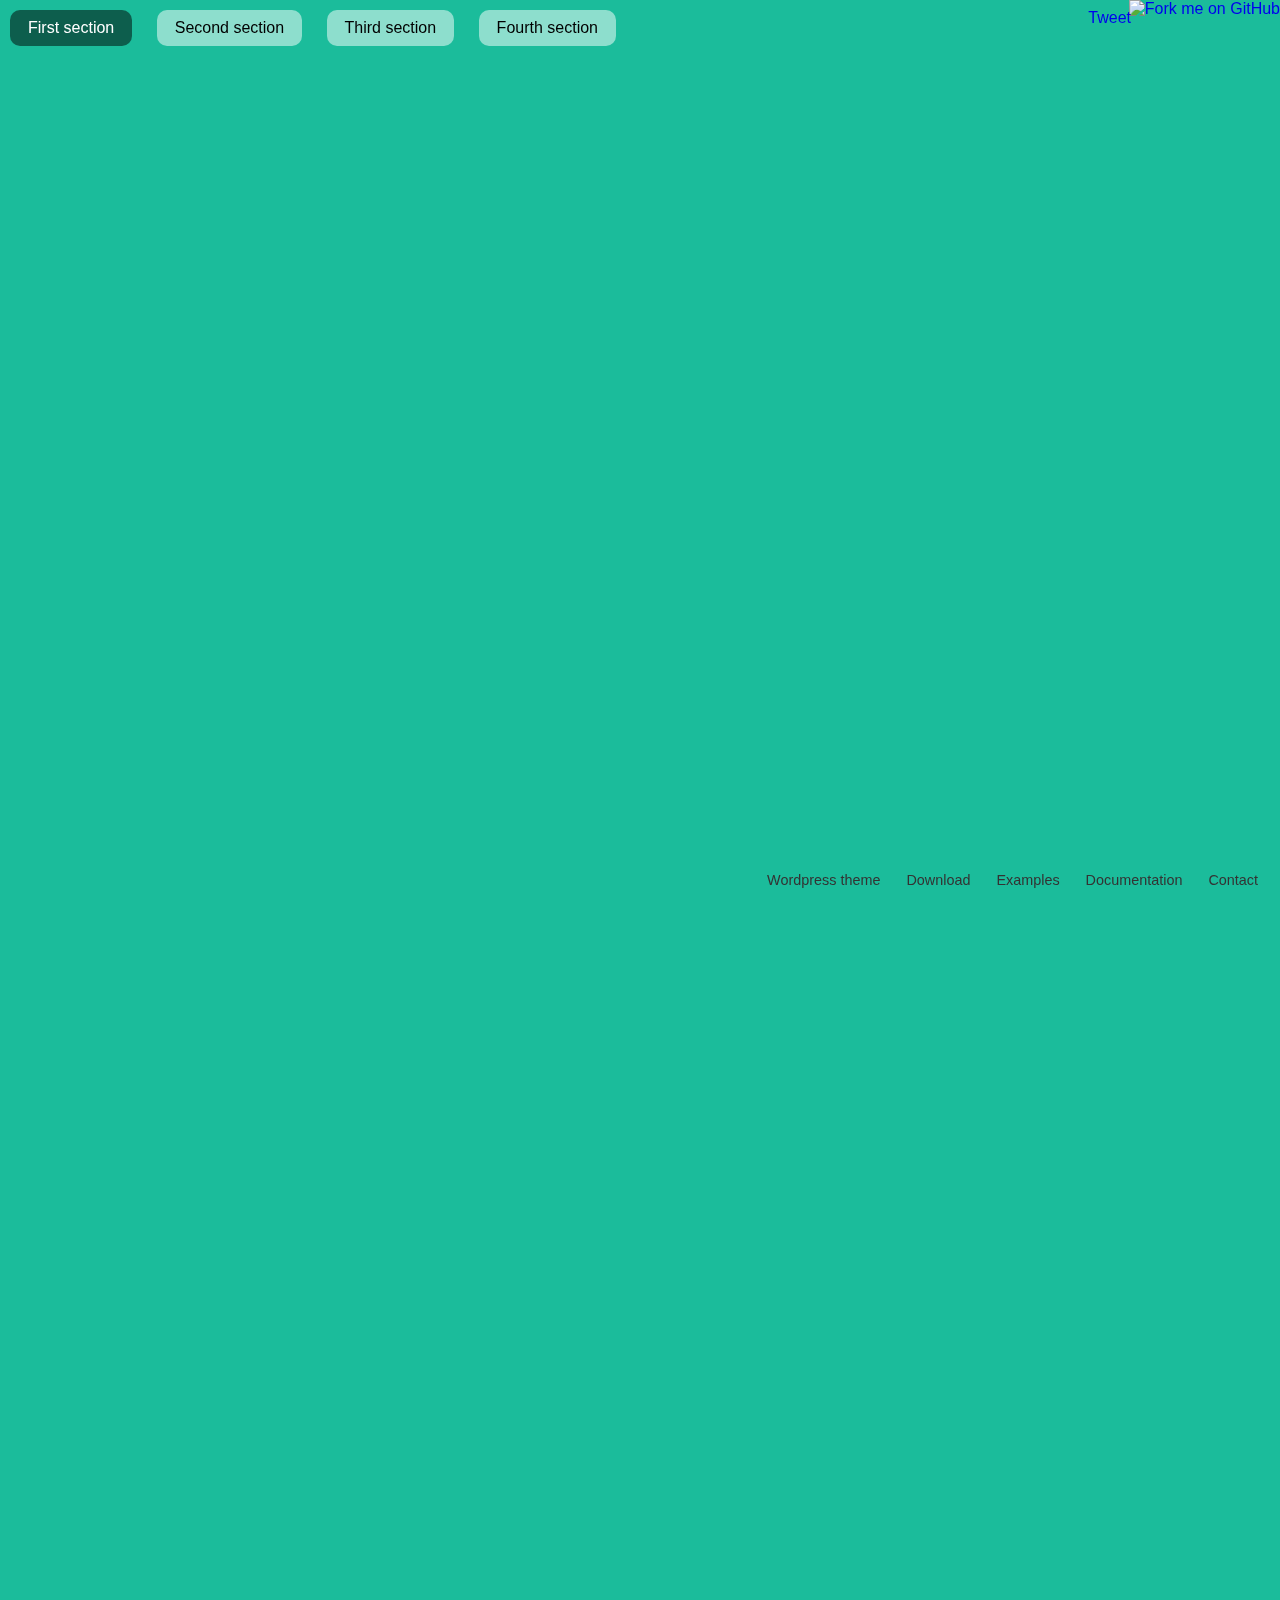
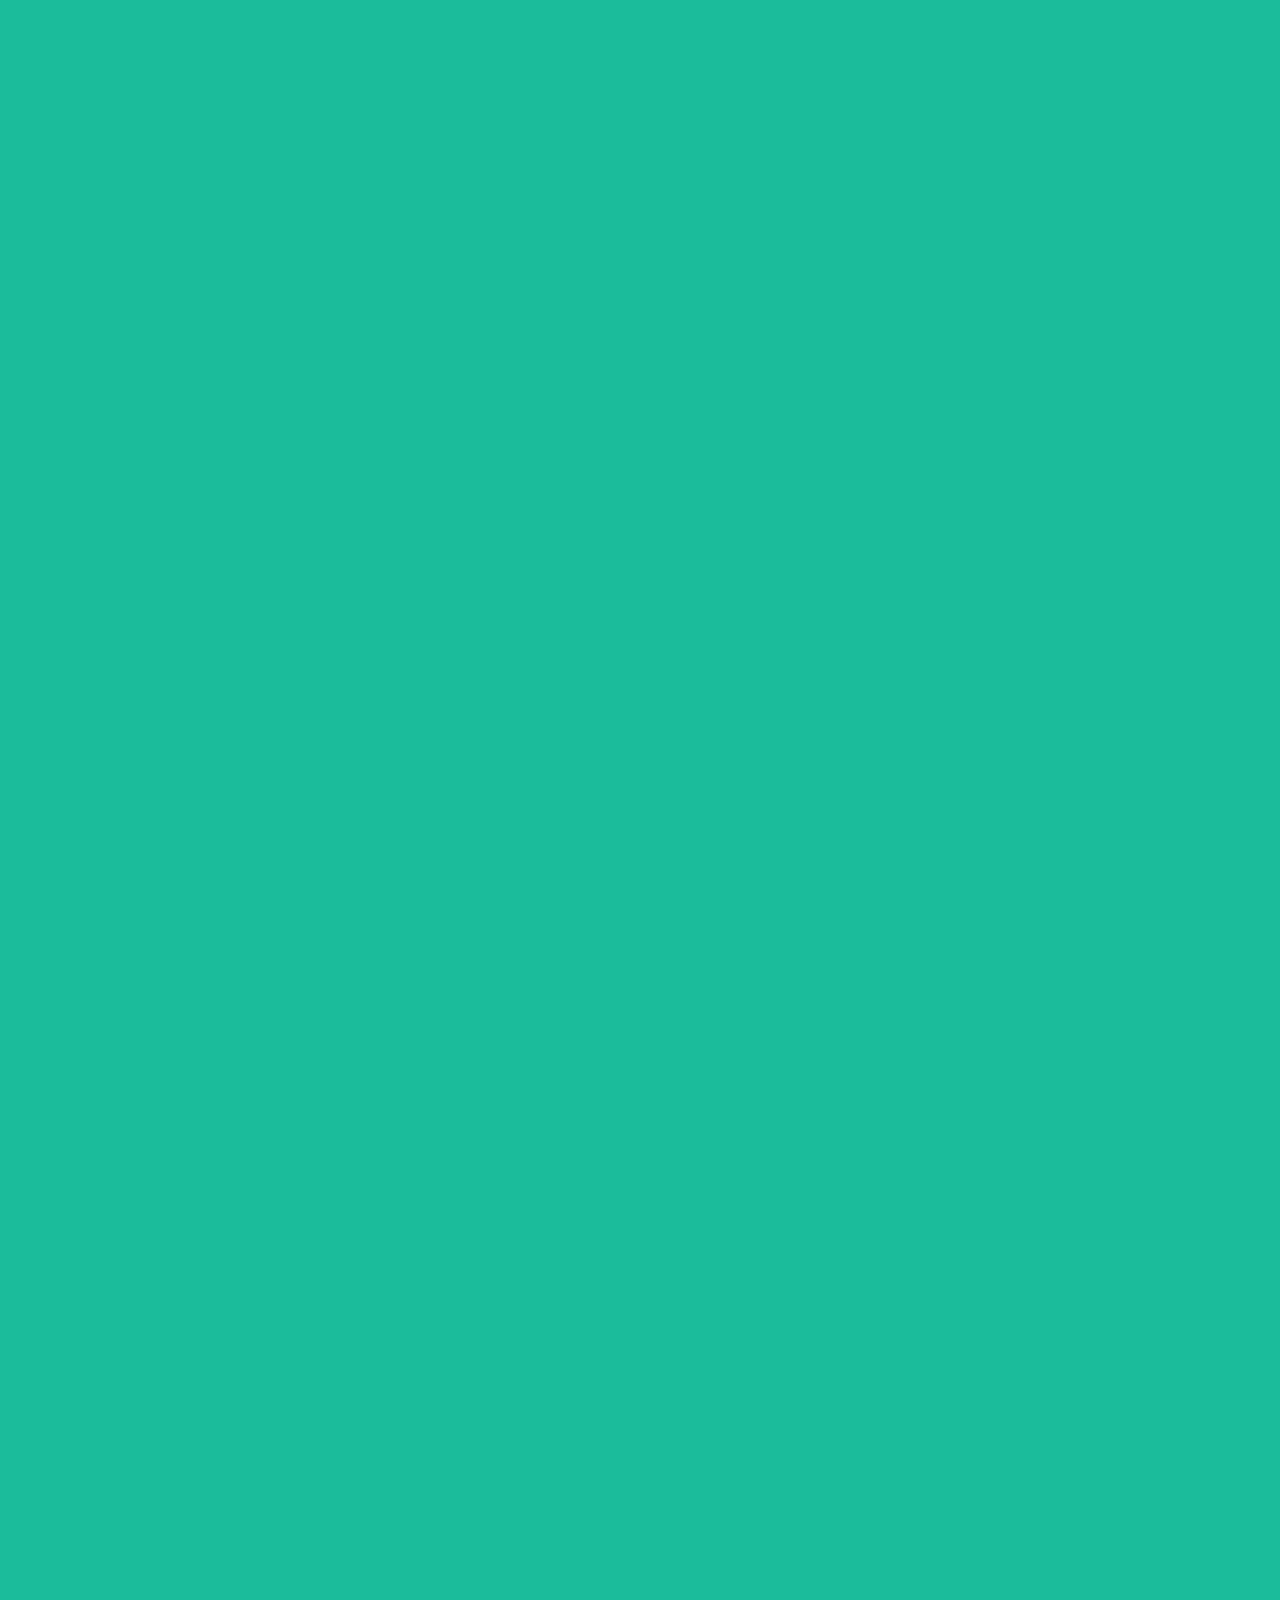
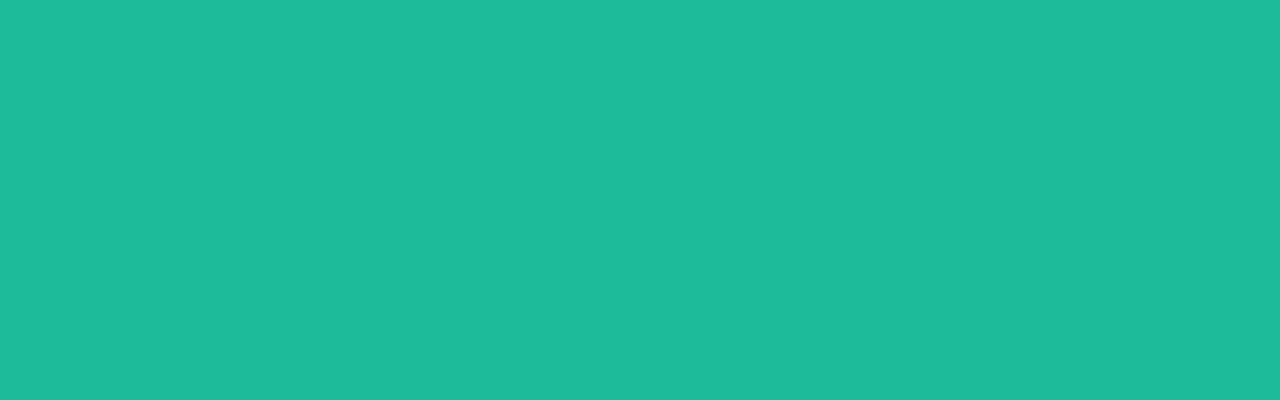
==== index.html @ 8025e53e "Add files via upload" ====
<!DOCTYPE html>
<html xmlns="http://www.w3.org/1999/xhtml">

<head>
    <meta http-equiv="Content-Type" content="text/html; charset=utf-8" />
    <title>Dare Gorillaz</title>
    <meta name="author" content="Alvaro Trigo Lopez" />
    <meta name="description" content="Dare Gorillaz" />
    <meta name="keywords"  content="fullpage,jquery,alvaro,trigo,plugin,fullscren,screen,full,iphone5,snap,snapping,apple,scroll,sections" />
    <meta name="viewport" content="width=device-width,initial-scale=1">
    <meta name="Resource-type" content="Document" />
    <link rel="stylesheet" type="text/css" href="css/style.css" />
    <style>
        #examplesList,caption,th{text-align:left}blockquote,body,dd,div,dl,dt,fieldset,form,h1,h2,h3,h4,h5,h6,input,li,ol,p,pre,td,textarea,th,ul{margin:0;padding:0}#download a,#fullPage-nav li a,#menu li a,a{text-decoration:none}#download,#download:hover{text-shadow:0 -1px 0 rgba(0,0,0,.25)}.section,.wrap{position:relative}table{border-spacing:0}abbr,acronym,fieldset,img{border:0}address,caption,cite,code,dfn,em,strong,th,var{font-weight:400;font-style:normal}strong{font-weight:700}ol,ul{list-style:none}h1,h2,h3,h4,h5,h6{font-weight:400;font-size:100%;color:#444}body,h2{color:#333}q:after,q:before{content:''}body{font-family:arial,helvetica;color:rgba(0,0,0,.5);background-color:#1BBC9B}body,html{overflow:hidden}#fullpage,.section,body,html{height:100%}.wrap{margin-left:auto;margin-right:auto;width:960px}h1{font-size:6em}h2,p{font-size:2em}h2{color:rgba(0,0,0,.5)}.section{text-align:center}#github-stars-button,.twitter-share-button{position:fixed!important;z-index:99;right:149px}#menu li{display:inline-block;margin:10px;color:#000;background:#fff;background:rgba(255,255,255,.5);-webkit-border-radius:10px;border-radius:10px}#menu li.active{background:#666;background:rgba(0,0,0,.5);color:#fff}#menu li a,#menu li.active a:hover{color:#000}#donations a:hover,#download,#menu li.active a{color:#fff}#menu li:hover{background:rgba(255,255,255,.8)}#menu li a,#menu li.active a{padding:9px 18px;display:block}#examplesList ul,#menu{padding:0}#examplesList ul li a:hover,#infoMenu{color:#f2f2f2}#menu{position:fixed;top:0;left:0;height:40px;z-index:70;width:100%;margin:0}#usedBy{background-image:url(imgs/used-by-fullpage.png?v=2);margin:50px auto 0;display:block;height:127px;width:402px}#section0 img,#section1 img{margin:20px 0 0}#section2 img{margin:20px 0 0 52px}#section3 img{bottom:0;position:absolute;margin-left:-420px}.intro p{width:50%;margin:0 auto;font-size:1.5em}.twitter-share-button{top:9px}#github-stars-button{top:35px;width:60px;height:20px}#fullPage-nav{position:absolute;z-index:100;margin-top:-32px;top:50%;opacity:1}#fullPage-nav li{display:block;width:14px;height:13px;margin:7px}#fullPage-nav li a{display:block;position:relative;z-index:1;width:100%;height:100%;cursor:pointer}#fullPage-nav li .active span{background:#333}#fullPage-nav span{top:2px;left:2px;width:8px;height:8px;border:1px solid #000;background:rgba(0,0,0,0);-webkit-border-radius:50%;-moz-border-radius:50%;border-radius:50%;position:absolute;z-index:1}#download{margin:10px 0 0;padding:15px 10px;background-color:#49afcd;background-image:-moz-linear-gradient(top,#5bc0de,#2f96b4);background-image:-ms-linear-gradient(top,#5bc0de,#2f96b4);background-image:-webkit-gradient(linear,0 0,0 100%,from(#5bc0de),to(#2f96b4));background-image:-webkit-linear-gradient(top,#5bc0de,#2f96b4);background-image:-o-linear-gradient(top,#5bc0de,#2f96b4);background-image:linear-gradient(top,#5bc0de,#2f96b4);background-repeat:repeat-x;border-color:#2f96b4 #2f96b4 #1f6377;border-color:rgba(0,0,0,.1) rgba(0,0,0,.1) rgba(0,0,0,.25);filter:progid:DXImageTransform.Microsoft.gradient(enabled=false);-webkit-border-radius:6px;-moz-border-radius:6px;border-radius:6px;vertical-align:middle;cursor:pointer;display:inline-block;-webkit-box-shadow:inset 0 1px 0 rgba(255,255,255,.2),0 1px 2px rgba(0,0,0,.05);-moz-box-shadow:inset 0 1px 0 rgba(255,255,255,.2),0 1px 2px rgba(0,0,0,.05);box-shadow:inset 0 1px 0 rgba(255,255,255,.2),0 1px 2px rgba(0,0,0,.05)}#download a{color:#fff}#download:hover{background-color:#2F96B4;background-position:0 -15px;-webkit-transition:background-position .1s linear;-moz-transition:background-position .1s linear;-ms-transition:background-position .1s linear;-o-transition:background-position .1s linear;transition:background-position .1s linear}#infoMenu{height:20px;position:fixed;z-index:70;bottom:0;width:100%;text-align:right;font-size:.9em;padding:8px 0}#infoMenu li a{display:block;margin:0 22px 0 0;color:#333}#infoMenu li a:hover{text-decoration:underline}#infoMenu li{display:inline-block;position:relative}#examplesList{display:none;background:#282828;-webkit-border-radius:6px;-moz-border-radius:6px;border-radius:6px;padding:20px;float:left;position:absolute;bottom:29px;right:0;width:822px}#examplesList ul li{display:block;margin:5px 0}#examplesList ul li a{color:#BDBDBD;margin:0}#examplesList .column{float:left;margin:0 20px 0 0}#examplesList h3{color:#f2f2f2;font-size:1.2em;margin:0 0 15px;border-bottom:1px solid rgba(0,0,0,.4);-webkit-box-shadow:0 1px 0 rgba(255,255,255,.1);-moz-box-shadow:0 1px 0 rgba(255,255,255,.1);box-shadow:0 1px 0 rgba(255,255,255,.1);padding:0 0 5px}#donations a{color:#333;color:rgba(0,0,0,.5);font-size:80%}#supportedBy{position:absolute;left:30px;bottom:30px;z-index:101}#supportedBy a img{display:block;margin:0;border:0}#supportedBy div{margin:0 0 4px;display:block;font-size:13px;text-align:left}#section0 #logo{max-width:282px}@media screen and (max-height:770px){#section0 #logo{max-width:250px!important;height:auto!important}#section0 #usedBy{padding:10px 0 0;height:60px;width:398px;margin-top:40px;background-size:cover}#section3 img{bottom:-67px}}@media screen and (max-height:680px){#section0 #usedBy{margin-top:15px;height:41px;width:308px;background-size:cover}#section0 #logo{max-width:200px!important;height:auto!important}#section3 img{bottom:-100px}}@media screen and (max-height:580px){#section0 #logo{max-width:150px!important;height:auto!important}h1{font-size:4.5em}h2{font-size:1.3em}#donations a{font-size:57%}#section3 img{bottom:-180px}.intro p{font-size:1.1em}}@media screen and (max-height:480px){#usedBy{display:none}}@media all and (max-width:900px){#usedBy{padding:0}}@media all and (max-width:890px){#twitter-widget-0{left:20px;top:63px}#github-stars-button{left:20px;top:98px}#section3 img{margin:0 auto;left:0;max-width:600px;height:auto!important;right:0}#section1 #slidersImg{max-width:462px;height:auto!important}#menu li{margin:5px}#menu li a,#menu li.active a{padding:9px 12px}}@media all and (max-width:650px){#menu{z-index:9999}#menu li{margin:3px}#menu li a,#menu li.active a{padding:9px 12px}#section3 img{margin:0 auto;left:0;max-width:450px;height:auto!important;right:0}#section2 img{margin:20px 0 0}.intro p{font-size:1.1em}#usedBy{width:310px!important;height:46px!important;background-size:cover!important;background-repeat:no-repeat}}@media all and (max-width:580px){#menu li a,#menu li.active a{padding:8px 11px;font-size:13px}#supportedBy{display:none}#section1 #slidersImg,#section2 #easyToUse{max-width:350px;height:auto!important}.intro p{width:75%}h1{font-size:2.7em}h2{font-size:1.1em}#infoMenu{text-align:center}#infoMenu ul{display:inline-block;padding:0}#infoMenu li a{margin:0 10px 0 0}}@media all and (max-width:480px){#section3 img{margin:0 auto;left:0;max-width:300px;height:auto!important;right:0}#github-stars-button,#twitter-widget-0{display:none}}@media all and (max-width:450px){#menu{display:none}.intro p{font-size:1em}#infoMenu{bottom:21px}}@media screen and (max-width:890px) and (max-height:680px){#section3 img{bottom:-50px}}@media screen and (max-width:650px) and (max-height:680px){#section3 img{bottom:0}}@media screen and (max-width:580px) and (max-height:580px){#section3 img{bottom:-50px}}@media screen and (max-width:500px) and (max-height:500px){#section3 img{bottom:0}}
    </style>


    <!--[if IE]>
        <script type="text/javascript">
             var console = { log: function() {} };
        </script>
    <![endif]-->

</head>
<body>
<a class="fork-me-band" href="https://github.com/alvarotrigo/fullPage.js"><img style="position: fixed;z-index:99; top: 0; right: 0; border: 0;" src="https://s3.amazonaws.com/github/ribbons/forkme_right_orange_ff7600.png" alt="Fork me on GitHub"></a>


<a href="https://twitter.com/share" class="twitter-share-button" data-url="http://alvarotrigo.com/fullPage/" data-text="Great plugin to create fullscreen scrolling websites: http://alvarotrigo.com/fullPage/">Tweet</a>
<script>!function(d,s,id){var js,fjs=d.getElementsByTagName(s)[0],p=/^http:/.test(d.location)?'http':'https';if(!d.getElementById(id)){js=d.createElement(s);js.id=id;js.src=p+'://platform.twitter.com/widgets.js';fjs.parentNode.insertBefore(js,fjs);}}(document, 'script', 'twitter-wjs');</script>

<ul id="menu">
    <li data-menuanchor="firstPage" class="active"><a href="#firstPage">First section</a></li>
    <li data-menuanchor="secondPage"><a href="#secondPage">Second section</a></li>
    <li data-menuanchor="3rdPage"><a href="#3rdPage">Third section</a></li>
    <li data-menuanchor="4thpage"><a href="#4thpage">Fourth section</a></li>
</ul>

<div id="fullpage">
    <div class="section active" id="section0">
	</div>
    <div class="section" id="section1">
        <div class="slide active">
            <div class="intro">
                <img data-src="imgs/slider.png" alt="slider" height="132" width="662" id="slidersImg" />
                <h1>Slider 1</h1>
                <p>Lorem ipsum dolor sit amet, consectetur adipiscing elit, sed do eiusmod tempor incididunt ut labore et dolore magna aliqua. Ut enim ad minim veniam, quis nostrud exercitation ullamco laboris nisi ut aliquip ex ea commodo consequat. Duis aute irure dolor in reprehenderit in voluptate velit esse cillum dolore eu fugiat nulla pariatur. Excepteur sint occaecat cupidatat non proident, sunt in culpa qui officia deserunt mollit anim id est laborum</p>
            </div>

        </div>
        <div class="slide">
            <div class="intro">
                <img data-src="imgs/1.png" alt="simple" height="176" width="176" />
                <h1>Slider 2</h1>
                <p>Lorem ipsum dolor sit amet, consectetur adipiscing elit, sed do eiusmod tempor incididunt ut labore et dolore magna aliqua. Ut enim ad minim veniam, quis nostrud exercitation ullamco laboris nisi ut aliquip ex ea commodo consequat. Duis aute irure dolor in reprehenderit in voluptate velit esse cillum dolore eu fugiat nulla pariatur. Excepteur sint occaecat cupidatat non proident, sunt in culpa qui officia deserunt mollit anim id est laborum</p>
            </div>
        </div>
        <div class="slide">
            <div class="intro">
                <img data-src="imgs/2.png" alt="Cool" height="176" width="176" />
                <h1>Slider 3</h1>
                <p>Lorem ipsum dolor sit amet, consectetur adipiscing elit, sed do eiusmod tempor incididunt ut labore et dolore magna aliqua. Ut enim ad minim veniam, quis nostrud exercitation ullamco laboris nisi ut aliquip ex ea commodo consequat. Duis aute irure dolor in reprehenderit in voluptate velit esse cillum dolore eu fugiat nulla pariatur. Excepteur sint occaecat cupidatat non proident, sunt in culpa qui officia deserunt mollit anim id est laborum</p>
            </div>
        </div>
        <div class="slide">
            <div class="intro">
                <img data-src="imgs/3.png" alt="Compatible" height="176" width="176" />
                <h1>Slier 4</h1>
                <p>Lorem ipsum dolor sit amet, consectetur adipiscing elit, sed do eiusmod tempor incididunt ut labore et dolore magna aliqua. Ut enim ad minim veniam, quis nostrud exercitation ullamco laboris nisi ut aliquip ex ea commodo consequat. Duis aute irure dolor in reprehenderit in voluptate velit esse cillum dolore eu fugiat nulla pariatur. Excepteur sint occaecat cupidatat non proident, sunt in culpa qui officia deserunt mollit anim id est laborum</p>
            </div>
        </div>
    </div>
    <div class="section" id="section2">
        <div class="intro">
            <p>Lorem ipsum dolor sit amet, consectetur adipiscing elit, sed do eiusmod tempor incididunt ut labore et dolore magna aliqua. Ut enim ad minim veniam, quis nostrud exercitation ullamco laboris nisi ut aliquip ex ea commodo consequat. Duis aute irure dolor in reprehenderit in voluptate velit esse cillum dolore eu fugiat nulla pariatur. Excepteur sint occaecat cupidatat non proident, sunt in culpa qui officia deserunt mollit anim id est laborum</p>
            <img data-src="imgs/example2.png" alt="example" height="154" width="494" id="easyToUse" />
        </div>
    </div>
    <div class="section" id="section3">
        <div class="intro">
            <form id="contact-form">
			  <p>Dear Erlen,</p>
			  <p>My
			    <label for="your-name">name</label> is
			    <input type="text" name="your-name" id="your-name" minlength="3" placeholder="(your name here)" required> and</p>

			  <p>my
			    <label for="email">email address</label> is
			    <input type="email" name="your-email" id="email" placeholder="(your email address)" required>
			  </p>

			  <p> I have a
			    <label for="your-message">message</label> for you,</p>

			  <p>
			    <textarea name="your-message" id="your-message" placeholder="(your msg here)" class="expanding" required></textarea>
			  </p>
			  <p>
			    <button type="submit">
			      <svg version="1.1" class="send-icn" xmlns="http://www.w3.org/2000/svg" xmlns:xlink="http://www.w3.org/1999/xlink" x="0px" y="0px" width="100px" height="36px" viewBox="0 0 100 36" enable-background="new 0 0 100 36" xml:space="preserve">
			        <path d="M100,0L100,0 M23.8,7.1L100,0L40.9,36l-4.7-7.5L22,34.8l-4-11L0,30.5L16.4,8.7l5.4,15L23,7L23.8,7.1z M16.8,20.4l-1.5-4.3
				l-5.1,6.7L16.8,20.4z M34.4,25.4l-8.1-13.1L25,29.6L34.4,25.4z M35.2,13.2l8.1,13.1L70,9.9L35.2,13.2z" />
			      </svg>
			      <small>send</small>
			    </button>
			  </p>
			</form>
        </div>
    </div>
</div>

<div id="infoMenu">
    <ul>
        <li><a href="https://goo.gl/HuFudq">Wordpress theme</a></li>
        <li><a href="https://github.com/alvarotrigo/fullPage.js/archive/master.zip">Download</a></li>
        <li>
            <a href="#" id="showExamples">Examples</a>
            <div id="examplesList">
                <div class="column">
                    <h3>Navigation</h3>
                    <ul>
                    <li><a href="examples/scrollBar.html">Scroll Bar Enabled</a></li>
                    <li><a href="examples/normalScroll.html">Normal scrolling</a></li>
                    <li><a href="examples/continuous.html">Continuous vertical</a></li>
                    <li><a href="examples/noAnchor.html">Without anchor links (same URL)</a></li>
                    <li><a href="examples/navigationV.html">Vertical navigation dots</a></li>
                    <li><a href="examples/navigationH.html">Horizontal navigation dots</a></li>
                    </ul>
                </div>
                <div class="column">
                    <h3>Design</h3>
                    <ul>
                        <li><a href="examples/responsive.html">Responsive</a></li>
                        <li><a href="examples/backgrounds.html">Full backgrounds</a></li>
                        <li><a href="examples/videoBackground.html">Full background videos</a></li>
                        <li><a href="examples/autoHeight.html">Auto-height sections</a></li>
                        <li><a href="examples/gradientBackgrounds.html">Gradient backgrounds</a></li>
                        <li><a href="examples/scrolling.html">Scrolling inside sections and slides</a></li>
                        <li><a href="examples/fixedHeaders.html">Adding fixed header and footer</a></li>
                        <li><a href="examples/oneSection.html">One single section</a></li>
                    </ul>
                </div>
                <div class="column">
                    <h3>Extensions</h3>
                    <ul>
                        <li><a href="extensions/continuousHorizontal.html">Continuous horizontal</a></li>
                        <li><a href="extensions/interlockedSlides.html">Interlocked Slides</a></li>
                        <li><a href="extensions/resetSliders.html">Reset Sliders</a></li>
                        <li><a href="extensions/responsiveSlides.html">Responsive Slides</a></li>
                        <li><a href="extensions/scrollHorizontally.html">Horizontal mouse wheel</a></li>
                        <li><a href="extensions/fadingEffect.html">Fading Effect</a></li>
                        <li><a href="extensions/offsetSections.html">Offset Sections</a></li>
                    </ul>
                </div>
                <div class="column">
                    <h3>Other</h3>
                    <ul>
                        <li><a href="examples/apple.html">Animations on scrolling</a></li>
                        <li><a href="examples/callbacks.html">Callbacks</a></li>
                        <li><a href="examples/methods.html">Functions and methods</a></li>
                        <li><a href="extensions/#navigation">Extra navigations</a></li>
                    </ul>
                </div>
            </div>

        </li>
        <li><a href="https://github.com/alvarotrigo/fullPage.js#fullpagejs">Documentation</a></li>
        <li><a href="http://alvarotrigo.com/#contact-page">Contact</a></li>
    </ul>
</div>

<script src="js/jquery.min.js"></script>
<script src="js/form.js"></script>
<script type="text/javascript" src="js/jquery.fullPage.min.js"></script>
<script type="text/javascript">
    $(document).ready(function() {
        $('#fullpage').fullpage({
            sectionsColor: ['#1bbc9b', '#4BBFC3', '#7BAABE', 'whitesmoke', '#ccddff'],
            anchors: ['firstPage', 'secondPage', '3rdPage', '4thpage', 'lastPage'],
            menu: '#menu',
            css3: true,
            scrollingSpeed: 1000
        });

        $('#showExamples').click(function(e){
            e.stopPropagation();
            e.preventDefault();
            $('#examplesList').toggle();
        });

        $('html').click(function(){
            $('#examplesList').hide();
        });
    });
</script>
<script async defer id="github-bjs" src="js/buttons.js"></script>
</body>
</html>
---- css/style.css ----
/*!
 * fullPage 2.8.7
 * https://github.com/alvarotrigo/fullPage.js
 * MIT licensed
 *
 * Copyright (C) 2013 alvarotrigo.com - A project by Alvaro Trigo
 */.fp-enabled body,html.fp-enabled{margin:0;padding:0;overflow:hidden;-webkit-tap-highlight-color:rgba(0,0,0,0)}#superContainer{height:100%;position:relative;-ms-touch-action:none;touch-action:none}.fp-section{position:relative;-webkit-box-sizing:border-box;-moz-box-sizing:border-box;box-sizing:border-box}.fp-slide{float:left}.fp-slide,.fp-slidesContainer{height:100%;display:block}.fp-slides{z-index:1;height:100%;overflow:hidden;position:relative;-webkit-transition:all .3s ease-out;transition:all .3s ease-out}.fp-section.fp-table,.fp-slide.fp-table{display:table;table-layout:fixed;width:100%}.fp-tableCell{display:table-cell;vertical-align:middle;width:100%;height:100%}.fp-slidesContainer{float:left;position:relative}.fp-controlArrow{-webkit-user-select:none;-moz-user-select:none;-khtml-user-select:none;-ms-user-select:none;position:absolute;z-index:4;top:50%;cursor:pointer;width:0;height:0;border-style:solid;margin-top:-38px;-webkit-transform:translate3d(0,0,0);-ms-transform:translate3d(0,0,0);transform:translate3d(0,0,0)}.fp-controlArrow.fp-prev{left:15px;width:0;border-width:38.5px 34px 38.5px 0;border-color:transparent #fff transparent transparent}.fp-controlArrow.fp-next{right:15px;border-width:38.5px 0 38.5px 34px;border-color:transparent transparent transparent #fff}.fp-scrollable{overflow:hidden;position:relative}.fp-scroller{overflow:hidden}.iScrollIndicator{border:0!important}.fp-notransition{-webkit-transition:none!important;transition:none!important}#fp-nav{position:fixed;z-index:100;margin-top:-32px;top:50%;opacity:1;-webkit-transform:translate3d(0,0,0)}#fp-nav.right{right:17px}#fp-nav.left{left:17px}.fp-slidesNav{position:absolute;z-index:4;left:50%;opacity:1;-webkit-transform:translate3d(0,0,0);-ms-transform:translate3d(0,0,0);transform:translate3d(0,0,0)}.fp-slidesNav.bottom{bottom:17px}.fp-slidesNav.top{top:17px}#fp-nav ul,.fp-slidesNav ul{margin:0;padding:0}#fp-nav ul li,.fp-slidesNav ul li{display:block;width:14px;height:13px;margin:7px;position:relative}.fp-slidesNav ul li{display:inline-block}#fp-nav ul li a,.fp-slidesNav ul li a{display:block;position:relative;z-index:1;width:100%;height:100%;cursor:pointer;text-decoration:none}#fp-nav ul li a.active span,#fp-nav ul li:hover a.active span,.fp-slidesNav ul li a.active span,.fp-slidesNav ul li:hover a.active span{height:12px;width:12px;margin:-6px 0 0 -6px;border-radius:100%}#fp-nav ul li a span,.fp-slidesNav ul li a span{border-radius:50%;position:absolute;z-index:1;height:4px;width:4px;border:0;background:#333;left:50%;top:50%;margin:-2px 0 0 -2px;-webkit-transition:all .1s ease-in-out;-moz-transition:all .1s ease-in-out;-o-transition:all .1s ease-in-out;transition:all .1s ease-in-out}#fp-nav ul li:hover a span,.fp-slidesNav ul li:hover a span{width:10px;height:10px;margin:-5px 0 0 -5px}#fp-nav ul li .fp-tooltip{position:absolute;top:-2px;color:#fff;font-size:14px;font-family:arial,helvetica,sans-serif;white-space:nowrap;max-width:220px;overflow:hidden;display:block;opacity:0;width:0;cursor:pointer}#fp-nav ul li:hover .fp-tooltip,#fp-nav.fp-show-active a.active+.fp-tooltip{-webkit-transition:opacity .2s ease-in;transition:opacity .2s ease-in;width:auto;opacity:1}#fp-nav ul li .fp-tooltip.right{right:20px}#fp-nav ul li .fp-tooltip.left{left:20px}.fp-auto-height .fp-slide,.fp-auto-height .fp-tableCell,.fp-auto-height.fp-section{height:auto!important}.fp-responsive .fp-auto-height-responsive .fp-slide,.fp-responsive .fp-auto-height-responsive .fp-tableCell,.fp-responsive .fp-auto-height-responsive.fp-section{height:auto!important}
/*# sourceMappingURL=jquery.fullpage.min.css.map */

#examplesList,caption,th{text-align:left}blockquote,body,dd,div,dl,dt,fieldset,form,h1,h2,h3,h4,h5,h6,input,li,ol,p,pre,td,textarea,th,ul{margin:0;padding:0}#download a,#fullPage-nav li a,#menu li a,a{text-decoration:none}#download,#download:hover{text-shadow:0 -1px 0 rgba(0,0,0,.25)}.section,.wrap{position:relative}table{border-spacing:0}abbr,acronym,fieldset,img{border:0}address,caption,cite,code,dfn,em,strong,th,var{font-weight:400;font-style:normal}strong{font-weight:700}ol,ul{list-style:none}h1,h2,h3,h4,h5,h6{font-weight:400;font-size:100%;color:#444}body,h2{color:#333}q:after,q:before{content:''}body{font-family:arial,helvetica;color:rgba(0,0,0,.5);background-color:#1BBC9B}body,html{overflow:hidden}#fullpage,.section,body,html{height:100%}.wrap{margin-left:auto;margin-right:auto;width:960px}h1{font-size:6em}h2,p{font-size:2em}h2{color:rgba(0,0,0,.5)}.section{text-align:center}#github-stars-button,.twitter-share-button{position:fixed!important;z-index:99;right:149px}#menu li{display:inline-block;margin:10px;color:#000;background:#fff;background:rgba(255,255,255,.5);-webkit-border-radius:10px;border-radius:10px}#menu li.active{background:#666;background:rgba(0,0,0,.5);color:#fff}#menu li a,#menu li.active a:hover{color:#000}#donations a:hover,#download,#menu li.active a{color:#fff}#menu li:hover{background:rgba(255,255,255,.8)}#menu li a,#menu li.active a{padding:9px 18px;display:block}#examplesList ul,#menu{padding:0}#examplesList ul li a:hover,#infoMenu{color:#f2f2f2}#menu{position:fixed;top:0;left:0;height:40px;z-index:70;width:100%;margin:0}#usedBy{background-image:url(imgs/used-by-fullpage.png?v=2);margin:50px auto 0;display:block;height:127px;width:402px}#section0 img,#section1 img{margin:20px 0 0}#section2 img{margin:20px 0 0 52px}#section3 img{bottom:0;position:absolute;margin-left:-420px}.intro p{width:50%;margin:0 auto;font-size:1.5em}.twitter-share-button{top:9px}#github-stars-button{top:35px;width:60px;height:20px}#fullPage-nav{position:absolute;z-index:100;margin-top:-32px;top:50%;opacity:1}#fullPage-nav li{display:block;width:14px;height:13px;margin:7px}#fullPage-nav li a{display:block;position:relative;z-index:1;width:100%;height:100%;cursor:pointer}#fullPage-nav li .active span{background:#333}#fullPage-nav span{top:2px;left:2px;width:8px;height:8px;border:1px solid #000;background:rgba(0,0,0,0);-webkit-border-radius:50%;-moz-border-radius:50%;border-radius:50%;position:absolute;z-index:1}#download{margin:10px 0 0;padding:15px 10px;background-color:#49afcd;background-image:-moz-linear-gradient(top,#5bc0de,#2f96b4);background-image:-ms-linear-gradient(top,#5bc0de,#2f96b4);background-image:-webkit-gradient(linear,0 0,0 100%,from(#5bc0de),to(#2f96b4));background-image:-webkit-linear-gradient(top,#5bc0de,#2f96b4);background-image:-o-linear-gradient(top,#5bc0de,#2f96b4);background-image:linear-gradient(top,#5bc0de,#2f96b4);background-repeat:repeat-x;border-color:#2f96b4 #2f96b4 #1f6377;border-color:rgba(0,0,0,.1) rgba(0,0,0,.1) rgba(0,0,0,.25);filter:progid:DXImageTransform.Microsoft.gradient(enabled=false);-webkit-border-radius:6px;-moz-border-radius:6px;border-radius:6px;vertical-align:middle;cursor:pointer;display:inline-block;-webkit-box-shadow:inset 0 1px 0 rgba(255,255,255,.2),0 1px 2px rgba(0,0,0,.05);-moz-box-shadow:inset 0 1px 0 rgba(255,255,255,.2),0 1px 2px rgba(0,0,0,.05);box-shadow:inset 0 1px 0 rgba(255,255,255,.2),0 1px 2px rgba(0,0,0,.05)}#download a{color:#fff}#download:hover{background-color:#2F96B4;background-position:0 -15px;-webkit-transition:background-position .1s linear;-moz-transition:background-position .1s linear;-ms-transition:background-position .1s linear;-o-transition:background-position .1s linear;transition:background-position .1s linear}#infoMenu{height:20px;position:fixed;z-index:70;bottom:0;width:100%;text-align:right;font-size:.9em;padding:8px 0}#infoMenu li a{display:block;margin:0 22px 0 0;color:#333}#infoMenu li a:hover{text-decoration:underline}#infoMenu li{display:inline-block;position:relative}#examplesList{display:none;background:#282828;-webkit-border-radius:6px;-moz-border-radius:6px;border-radius:6px;padding:20px;float:left;position:absolute;bottom:29px;right:0;width:822px}#examplesList ul li{display:block;margin:5px 0}#examplesList ul li a{color:#BDBDBD;margin:0}#examplesList .column{float:left;margin:0 20px 0 0}#examplesList h3{color:#f2f2f2;font-size:1.2em;margin:0 0 15px;border-bottom:1px solid rgba(0,0,0,.4);-webkit-box-shadow:0 1px 0 rgba(255,255,255,.1);-moz-box-shadow:0 1px 0 rgba(255,255,255,.1);box-shadow:0 1px 0 rgba(255,255,255,.1);padding:0 0 5px}#donations a{color:#333;color:rgba(0,0,0,.5);font-size:80%}#supportedBy{position:absolute;left:30px;bottom:30px;z-index:101}#supportedBy a img{display:block;margin:0;border:0}#supportedBy div{margin:0 0 4px;display:block;font-size:13px;text-align:left}#section0 #logo{max-width:282px}@media screen and (max-height:770px){#section0 #logo{max-width:250px!important;height:auto!important}#section0 #usedBy{padding:10px 0 0;height:60px;width:398px;margin-top:40px;background-size:cover}#section3 img{bottom:-67px}}@media screen and (max-height:680px){#section0 #usedBy{margin-top:15px;height:41px;width:308px;background-size:cover}#section0 #logo{max-width:200px!important;height:auto!important}#section3 img{bottom:-100px}}@media screen and (max-height:580px){#section0 #logo{max-width:150px!important;height:auto!important}h1{font-size:4.5em}h2{font-size:1.3em}#donations a{font-size:57%}#section3 img{bottom:-180px}.intro p{font-size:1.1em}}@media screen and (max-height:480px){#usedBy{display:none}}@media all and (max-width:900px){#usedBy{padding:0}}@media all and (max-width:890px){#twitter-widget-0{left:20px;top:63px}#github-stars-button{left:20px;top:98px}#section3 img{margin:0 auto;left:0;max-width:600px;height:auto!important;right:0}#section1 #slidersImg{max-width:462px;height:auto!important}#menu li{margin:5px}#menu li a,#menu li.active a{padding:9px 12px}}@media all and (max-width:650px){#menu{z-index:9999}#menu li{margin:3px}#menu li a,#menu li.active a{padding:9px 12px}#section3 img{margin:0 auto;left:0;max-width:450px;height:auto!important;right:0}#section2 img{margin:20px 0 0}.intro p{font-size:1.1em}#usedBy{width:310px!important;height:46px!important;background-size:cover!important;background-repeat:no-repeat}}@media all and (max-width:580px){#menu li a,#menu li.active a{padding:8px 11px;font-size:13px}#supportedBy{display:none}#section1 #slidersImg,#section2 #easyToUse{max-width:350px;height:auto!important}.intro p{width:75%}h1{font-size:2.7em}h2{font-size:1.1em}#infoMenu{text-align:center}#infoMenu ul{display:inline-block;padding:0}#infoMenu li a{margin:0 10px 0 0}}@media all and (max-width:480px){#section3 img{margin:0 auto;left:0;max-width:300px;height:auto!important;right:0}#github-stars-button,#twitter-widget-0{display:none}}@media all and (max-width:450px){#menu{display:none}.intro p{font-size:1em}#infoMenu{bottom:21px}}@media screen and (max-width:890px) and (max-height:680px){#section3 img{bottom:-50px}}@media screen and (max-width:650px) and (max-height:680px){#section3 img{bottom:0}}@media screen and (max-width:580px) and (max-height:580px){#section3 img{bottom:-50px}}@media screen and (max-width:500px) and (max-height:500px){#section3 img{bottom:0}}


#video-background {
  position: fixed;
  right: 0; 
  bottom: 0;
  min-width: 100%; 
  min-height: 100%;
  width: auto; 
  height: auto;
  z-index: -100;
}

article {
  position: absolute;
  top: 0;
  left: 0;
  right: 0;
  bottom: 0;
}

h1 {
  position: absolute;
  top: 30%;
  width: 100%;
  font-size: 3.6rem;
  letter-spacing: 3px;
  color: #fff;
  font-family: Oswald, sans-serif;
  text-shadow: 1px 1px 1px #16a085, 1px 1px 4px #2980b9;
  text-align: center;
}

button {
  position: relative;
  border-radius: 5px;
  border: 0;
  font-size: 1.5rem;
  font-family: Oswald, sans-serif;
  color: #fff;
  background-color: #2980b9;
  padding: .4em;
  margin-left: auto;
  margin-right: auto;
  display: block;
}

button:hover {
  background-color: #3498db;
}


/***********Contact form*********/

#section3{
  font-family: 'Lato', georgia;
  font-size: 25px;
  color: rgba(255, 255, 255, 1);
  background-color: rgba(236, 181, 62, 0.95)!important;
  text-align: center;
  font-weight: 300;
  -webkit-font-smoothing: antialiased;
}
#contact-form {
  max-width: 90%;
  margin: 0 auto;
}

label {
  font-weight: 400;
  cursor: pointer;
}

textarea,
input {
  border: none;
  outline: none;
  border-radius: 0;
  text-align: center;
  background: none;
  font-weight: 700;
  font-family: 'Lato', georgia;
  font-size: 25px;
  color: rgba(255, 255, 255, 1);
  max-width: 90%;
  padding: 1rem;
  border: 2px dashed rgba(255, 255, 255, 0);
  box-sizing: border-box;
  cursor: text;
}

textarea {
  text-align: left;
  /* overflow:hidden; */
  
  resize: none;
  width: 90%;
  border-color: rgba(255, 255, 255, 0)
}

textarea:focus {
  background-color: rgba(255, 255, 255, 0.2);
  border: 2px dashed rgba(255, 255, 255, 1);
}

textarea:focus:required:valid {
  border: 2px solid rgba(255, 255, 255, 0);
  border-bottom: 2px solid rgba(255, 255, 255, 0.2);
}

textarea:required:valid {
  border-bottom: 2px solid rgba(255, 255, 255, 0.2);
}

input {
  border-bottom: 2px dashed rgba(255, 255, 255, 0.5);
}

input:required,
textarea:required {
  border-bottom: 2px dashed rgba(255, 255, 255, 0.5);
}

input:focus {
  border-bottom: 2px dashed rgba(255, 255, 255, 1);
  background-color: rgba(255, 255, 255, 0.2);
}

input:required:valid {
  border-bottom: 2px solid rgba(255, 255, 255, 0.2);
}

input:required:invalid {
  color: rgba(255, 255, 255, 0.5);
}

::-webkit-input-placeholder {
  text-align: center;
  color: rgba(255, 255, 255, 0.4);
  font-style: italic;
  font-weight: 400;
}

:-moz-placeholder {
  /* Firefox 18- */
  
  text-align: center;
  color: rgba(255, 255, 255, 0.4);
  font-style: italic;
  font-weight: 400;
}

::-moz-placeholder {
  /* Firefox 19+ */
  
  text-align: center;
  color: rgba(255, 255, 255, 0.4);
  font-style: italic;
  font-weight: 400;
}

:-ms-input-placeholder {
  text-align: center;
  color: rgba(255, 255, 255, 0.4);
  font-style: italic;
  font-weight: 400;
}

.expanding {
  vertical-align: top;
}

.send-icn {
  fill: rgba(255, 255, 255, 1)
}

.send-icn:hover {
  fill: rgba(0, 0, 0, 1);
  cursor: pointer;
}

button {
  background: none;
  border: none;
  outline: none;
  margin: 2vmax;
}

button:hover small {
  opacity: 1;
}

small {
  display: block;
  opacity: 0;
}

.website {
  opacity: 1;
  font-size: 16px;
  color: white;
  position: relative;
  text-align: center;
  display: block;
  margin-top: 7%;
  
}

.website a {
  color: white;
}
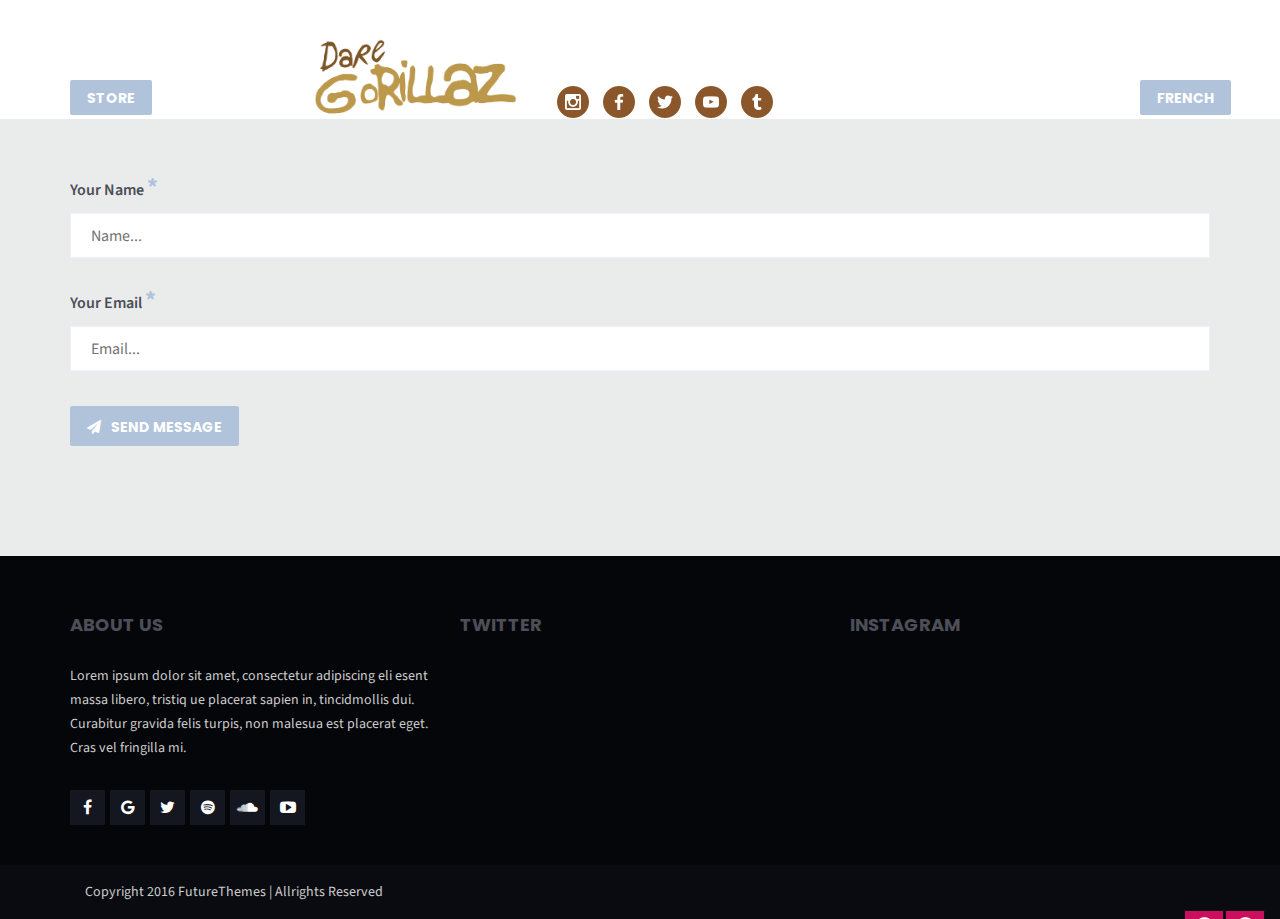
==== commit 226f8a5d: "ajout de la v1.0 de Shahnaz" ====
--- a/index.html
+++ b/index.html
@@ -1,199 +1,264 @@
-
-<!DOCTYPE html>
-<html xmlns="http://www.w3.org/1999/xhtml">
-
-<head>
-    <meta http-equiv="Content-Type" content="text/html; charset=utf-8" />
-    <title>Dare Gorillaz</title>
-    <meta name="author" content="Alvaro Trigo Lopez" />
-    <meta name="description" content="Dare Gorillaz" />
-    <meta name="keywords"  content="fullpage,jquery,alvaro,trigo,plugin,fullscren,screen,full,iphone5,snap,snapping,apple,scroll,sections" />
-    <meta name="viewport" content="width=device-width,initial-scale=1">
-    <meta name="Resource-type" content="Document" />
-    <link rel="stylesheet" type="text/css" href="css/style.css" />
-    <style>
-        #examplesList,caption,th{text-align:left}blockquote,body,dd,div,dl,dt,fieldset,form,h1,h2,h3,h4,h5,h6,input,li,ol,p,pre,td,textarea,th,ul{margin:0;padding:0}#download a,#fullPage-nav li a,#menu li a,a{text-decoration:none}#download,#download:hover{text-shadow:0 -1px 0 rgba(0,0,0,.25)}.section,.wrap{position:relative}table{border-spacing:0}abbr,acronym,fieldset,img{border:0}address,caption,cite,code,dfn,em,strong,th,var{font-weight:400;font-style:normal}strong{font-weight:700}ol,ul{list-style:none}h1,h2,h3,h4,h5,h6{font-weight:400;font-size:100%;color:#444}body,h2{color:#333}q:after,q:before{content:''}body{font-family:arial,helvetica;color:rgba(0,0,0,.5);background-color:#1BBC9B}body,html{overflow:hidden}#fullpage,.section,body,html{height:100%}.wrap{margin-left:auto;margin-right:auto;width:960px}h1{font-size:6em}h2,p{font-size:2em}h2{color:rgba(0,0,0,.5)}.section{text-align:center}#github-stars-button,.twitter-share-button{position:fixed!important;z-index:99;right:149px}#menu li{display:inline-block;margin:10px;color:#000;background:#fff;background:rgba(255,255,255,.5);-webkit-border-radius:10px;border-radius:10px}#menu li.active{background:#666;background:rgba(0,0,0,.5);color:#fff}#menu li a,#menu li.active a:hover{color:#000}#donations a:hover,#download,#menu li.active a{color:#fff}#menu li:hover{background:rgba(255,255,255,.8)}#menu li a,#menu li.active a{padding:9px 18px;display:block}#examplesList ul,#menu{padding:0}#examplesList ul li a:hover,#infoMenu{color:#f2f2f2}#menu{position:fixed;top:0;left:0;height:40px;z-index:70;width:100%;margin:0}#usedBy{background-image:url(imgs/used-by-fullpage.png?v=2);margin:50px auto 0;display:block;height:127px;width:402px}#section0 img,#section1 img{margin:20px 0 0}#section2 img{margin:20px 0 0 52px}#section3 img{bottom:0;position:absolute;margin-left:-420px}.intro p{width:50%;margin:0 auto;font-size:1.5em}.twitter-share-button{top:9px}#github-stars-button{top:35px;width:60px;height:20px}#fullPage-nav{position:absolute;z-index:100;margin-top:-32px;top:50%;opacity:1}#fullPage-nav li{display:block;width:14px;height:13px;margin:7px}#fullPage-nav li a{display:block;position:relative;z-index:1;width:100%;height:100%;cursor:pointer}#fullPage-nav li .active span{background:#333}#fullPage-nav span{top:2px;left:2px;width:8px;height:8px;border:1px solid #000;background:rgba(0,0,0,0);-webkit-border-radius:50%;-moz-border-radius:50%;border-radius:50%;position:absolute;z-index:1}#download{margin:10px 0 0;padding:15px 10px;background-color:#49afcd;background-image:-moz-linear-gradient(top,#5bc0de,#2f96b4);background-image:-ms-linear-gradient(top,#5bc0de,#2f96b4);background-image:-webkit-gradient(linear,0 0,0 100%,from(#5bc0de),to(#2f96b4));background-image:-webkit-linear-gradient(top,#5bc0de,#2f96b4);background-image:-o-linear-gradient(top,#5bc0de,#2f96b4);background-image:linear-gradient(top,#5bc0de,#2f96b4);background-repeat:repeat-x;border-color:#2f96b4 #2f96b4 #1f6377;border-color:rgba(0,0,0,.1) rgba(0,0,0,.1) rgba(0,0,0,.25);filter:progid:DXImageTransform.Microsoft.gradient(enabled=false);-webkit-border-radius:6px;-moz-border-radius:6px;border-radius:6px;vertical-align:middle;cursor:pointer;display:inline-block;-webkit-box-shadow:inset 0 1px 0 rgba(255,255,255,.2),0 1px 2px rgba(0,0,0,.05);-moz-box-shadow:inset 0 1px 0 rgba(255,255,255,.2),0 1px 2px rgba(0,0,0,.05);box-shadow:inset 0 1px 0 rgba(255,255,255,.2),0 1px 2px rgba(0,0,0,.05)}#download a{color:#fff}#download:hover{background-color:#2F96B4;background-position:0 -15px;-webkit-transition:background-position .1s linear;-moz-transition:background-position .1s linear;-ms-transition:background-position .1s linear;-o-transition:background-position .1s linear;transition:background-position .1s linear}#infoMenu{height:20px;position:fixed;z-index:70;bottom:0;width:100%;text-align:right;font-size:.9em;padding:8px 0}#infoMenu li a{display:block;margin:0 22px 0 0;color:#333}#infoMenu li a:hover{text-decoration:underline}#infoMenu li{display:inline-block;position:relative}#examplesList{display:none;background:#282828;-webkit-border-radius:6px;-moz-border-radius:6px;border-radius:6px;padding:20px;float:left;position:absolute;bottom:29px;right:0;width:822px}#examplesList ul li{display:block;margin:5px 0}#examplesList ul li a{color:#BDBDBD;margin:0}#examplesList .column{float:left;margin:0 20px 0 0}#examplesList h3{color:#f2f2f2;font-size:1.2em;margin:0 0 15px;border-bottom:1px solid rgba(0,0,0,.4);-webkit-box-shadow:0 1px 0 rgba(255,255,255,.1);-moz-box-shadow:0 1px 0 rgba(255,255,255,.1);box-shadow:0 1px 0 rgba(255,255,255,.1);padding:0 0 5px}#donations a{color:#333;color:rgba(0,0,0,.5);font-size:80%}#supportedBy{position:absolute;left:30px;bottom:30px;z-index:101}#supportedBy a img{display:block;margin:0;border:0}#supportedBy div{margin:0 0 4px;display:block;font-size:13px;text-align:left}#section0 #logo{max-width:282px}@media screen and (max-height:770px){#section0 #logo{max-width:250px!important;height:auto!important}#section0 #usedBy{padding:10px 0 0;height:60px;width:398px;margin-top:40px;background-size:cover}#section3 img{bottom:-67px}}@media screen and (max-height:680px){#section0 #usedBy{margin-top:15px;height:41px;width:308px;background-size:cover}#section0 #logo{max-width:200px!important;height:auto!important}#section3 img{bottom:-100px}}@media screen and (max-height:580px){#section0 #logo{max-width:150px!important;height:auto!important}h1{font-size:4.5em}h2{font-size:1.3em}#donations a{font-size:57%}#section3 img{bottom:-180px}.intro p{font-size:1.1em}}@media screen and (max-height:480px){#usedBy{display:none}}@media all and (max-width:900px){#usedBy{padding:0}}@media all and (max-width:890px){#twitter-widget-0{left:20px;top:63px}#github-stars-button{left:20px;top:98px}#section3 img{margin:0 auto;left:0;max-width:600px;height:auto!important;right:0}#section1 #slidersImg{max-width:462px;height:auto!important}#menu li{margin:5px}#menu li a,#menu li.active a{padding:9px 12px}}@media all and (max-width:650px){#menu{z-index:9999}#menu li{margin:3px}#menu li a,#menu li.active a{padding:9px 12px}#section3 img{margin:0 auto;left:0;max-width:450px;height:auto!important;right:0}#section2 img{margin:20px 0 0}.intro p{font-size:1.1em}#usedBy{width:310px!important;height:46px!important;background-size:cover!important;background-repeat:no-repeat}}@media all and (max-width:580px){#menu li a,#menu li.active a{padding:8px 11px;font-size:13px}#supportedBy{display:none}#section1 #slidersImg,#section2 #easyToUse{max-width:350px;height:auto!important}.intro p{width:75%}h1{font-size:2.7em}h2{font-size:1.1em}#infoMenu{text-align:center}#infoMenu ul{display:inline-block;padding:0}#infoMenu li a{margin:0 10px 0 0}}@media all and (max-width:480px){#section3 img{margin:0 auto;left:0;max-width:300px;height:auto!important;right:0}#github-stars-button,#twitter-widget-0{display:none}}@media all and (max-width:450px){#menu{display:none}.intro p{font-size:1em}#infoMenu{bottom:21px}}@media screen and (max-width:890px) and (max-height:680px){#section3 img{bottom:-50px}}@media screen and (max-width:650px) and (max-height:680px){#section3 img{bottom:0}}@media screen and (max-width:580px) and (max-height:580px){#section3 img{bottom:-50px}}@media screen and (max-width:500px) and (max-height:500px){#section3 img{bottom:0}}
-    </style>
-
-
-    <!--[if IE]>
-        <script type="text/javascript">
-             var console = { log: function() {} };
-        </script>
-    <![endif]-->
-
-</head>
-<body>
-<a class="fork-me-band" href="https://github.com/alvarotrigo/fullPage.js"><img style="position: fixed;z-index:99; top: 0; right: 0; border: 0;" src="https://s3.amazonaws.com/github/ribbons/forkme_right_orange_ff7600.png" alt="Fork me on GitHub"></a>
-
-
-<a href="https://twitter.com/share" class="twitter-share-button" data-url="http://alvarotrigo.com/fullPage/" data-text="Great plugin to create fullscreen scrolling websites: http://alvarotrigo.com/fullPage/">Tweet</a>
-<script>!function(d,s,id){var js,fjs=d.getElementsByTagName(s)[0],p=/^http:/.test(d.location)?'http':'https';if(!d.getElementById(id)){js=d.createElement(s);js.id=id;js.src=p+'://platform.twitter.com/widgets.js';fjs.parentNode.insertBefore(js,fjs);}}(document, 'script', 'twitter-wjs');</script>
-
-<ul id="menu">
-    <li data-menuanchor="firstPage" class="active"><a href="#firstPage">First section</a></li>
-    <li data-menuanchor="secondPage"><a href="#secondPage">Second section</a></li>
-    <li data-menuanchor="3rdPage"><a href="#3rdPage">Third section</a></li>
-    <li data-menuanchor="4thpage"><a href="#4thpage">Fourth section</a></li>
-</ul>
-
-<div id="fullpage">
-    <div class="section active" id="section0">
-	</div>
-    <div class="section" id="section1">
-        <div class="slide active">
-            <div class="intro">
-                <img data-src="imgs/slider.png" alt="slider" height="132" width="662" id="slidersImg" />
-                <h1>Slider 1</h1>
-                <p>Lorem ipsum dolor sit amet, consectetur adipiscing elit, sed do eiusmod tempor incididunt ut labore et dolore magna aliqua. Ut enim ad minim veniam, quis nostrud exercitation ullamco laboris nisi ut aliquip ex ea commodo consequat. Duis aute irure dolor in reprehenderit in voluptate velit esse cillum dolore eu fugiat nulla pariatur. Excepteur sint occaecat cupidatat non proident, sunt in culpa qui officia deserunt mollit anim id est laborum</p>
-            </div>
-
-        </div>
-        <div class="slide">
-            <div class="intro">
-                <img data-src="imgs/1.png" alt="simple" height="176" width="176" />
-                <h1>Slider 2</h1>
-                <p>Lorem ipsum dolor sit amet, consectetur adipiscing elit, sed do eiusmod tempor incididunt ut labore et dolore magna aliqua. Ut enim ad minim veniam, quis nostrud exercitation ullamco laboris nisi ut aliquip ex ea commodo consequat. Duis aute irure dolor in reprehenderit in voluptate velit esse cillum dolore eu fugiat nulla pariatur. Excepteur sint occaecat cupidatat non proident, sunt in culpa qui officia deserunt mollit anim id est laborum</p>
-            </div>
-        </div>
-        <div class="slide">
-            <div class="intro">
-                <img data-src="imgs/2.png" alt="Cool" height="176" width="176" />
-                <h1>Slider 3</h1>
-                <p>Lorem ipsum dolor sit amet, consectetur adipiscing elit, sed do eiusmod tempor incididunt ut labore et dolore magna aliqua. Ut enim ad minim veniam, quis nostrud exercitation ullamco laboris nisi ut aliquip ex ea commodo consequat. Duis aute irure dolor in reprehenderit in voluptate velit esse cillum dolore eu fugiat nulla pariatur. Excepteur sint occaecat cupidatat non proident, sunt in culpa qui officia deserunt mollit anim id est laborum</p>
-            </div>
-        </div>
-        <div class="slide">
-            <div class="intro">
-                <img data-src="imgs/3.png" alt="Compatible" height="176" width="176" />
-                <h1>Slier 4</h1>
-                <p>Lorem ipsum dolor sit amet, consectetur adipiscing elit, sed do eiusmod tempor incididunt ut labore et dolore magna aliqua. Ut enim ad minim veniam, quis nostrud exercitation ullamco laboris nisi ut aliquip ex ea commodo consequat. Duis aute irure dolor in reprehenderit in voluptate velit esse cillum dolore eu fugiat nulla pariatur. Excepteur sint occaecat cupidatat non proident, sunt in culpa qui officia deserunt mollit anim id est laborum</p>
-            </div>
-        </div>
-    </div>
-    <div class="section" id="section2">
-        <div class="intro">
-            <p>Lorem ipsum dolor sit amet, consectetur adipiscing elit, sed do eiusmod tempor incididunt ut labore et dolore magna aliqua. Ut enim ad minim veniam, quis nostrud exercitation ullamco laboris nisi ut aliquip ex ea commodo consequat. Duis aute irure dolor in reprehenderit in voluptate velit esse cillum dolore eu fugiat nulla pariatur. Excepteur sint occaecat cupidatat non proident, sunt in culpa qui officia deserunt mollit anim id est laborum</p>
-            <img data-src="imgs/example2.png" alt="example" height="154" width="494" id="easyToUse" />
-        </div>
-    </div>
-    <div class="section" id="section3">
-        <div class="intro">
-            <form id="contact-form">
-			  <p>Dear Erlen,</p>
-			  <p>My
-			    <label for="your-name">name</label> is
-			    <input type="text" name="your-name" id="your-name" minlength="3" placeholder="(your name here)" required> and</p>
-
-			  <p>my
-			    <label for="email">email address</label> is
-			    <input type="email" name="your-email" id="email" placeholder="(your email address)" required>
-			  </p>
-
-			  <p> I have a
-			    <label for="your-message">message</label> for you,</p>
-
-			  <p>
-			    <textarea name="your-message" id="your-message" placeholder="(your msg here)" class="expanding" required></textarea>
-			  </p>
-			  <p>
-			    <button type="submit">
-			      <svg version="1.1" class="send-icn" xmlns="http://www.w3.org/2000/svg" xmlns:xlink="http://www.w3.org/1999/xlink" x="0px" y="0px" width="100px" height="36px" viewBox="0 0 100 36" enable-background="new 0 0 100 36" xml:space="preserve">
-			        <path d="M100,0L100,0 M23.8,7.1L100,0L40.9,36l-4.7-7.5L22,34.8l-4-11L0,30.5L16.4,8.7l5.4,15L23,7L23.8,7.1z M16.8,20.4l-1.5-4.3
-				l-5.1,6.7L16.8,20.4z M34.4,25.4l-8.1-13.1L25,29.6L34.4,25.4z M35.2,13.2l8.1,13.1L70,9.9L35.2,13.2z" />
-			      </svg>
-			      <small>send</small>
-			    </button>
-			  </p>
-			</form>
-        </div>
-    </div>
-</div>
-
-<div id="infoMenu">
-    <ul>
-        <li><a href="https://goo.gl/HuFudq">Wordpress theme</a></li>
-        <li><a href="https://github.com/alvarotrigo/fullPage.js/archive/master.zip">Download</a></li>
-        <li>
-            <a href="#" id="showExamples">Examples</a>
-            <div id="examplesList">
-                <div class="column">
-                    <h3>Navigation</h3>
-                    <ul>
-                    <li><a href="examples/scrollBar.html">Scroll Bar Enabled</a></li>
-                    <li><a href="examples/normalScroll.html">Normal scrolling</a></li>
-                    <li><a href="examples/continuous.html">Continuous vertical</a></li>
-                    <li><a href="examples/noAnchor.html">Without anchor links (same URL)</a></li>
-                    <li><a href="examples/navigationV.html">Vertical navigation dots</a></li>
-                    <li><a href="examples/navigationH.html">Horizontal navigation dots</a></li>
-                    </ul>
-                </div>
-                <div class="column">
-                    <h3>Design</h3>
-                    <ul>
-                        <li><a href="examples/responsive.html">Responsive</a></li>
-                        <li><a href="examples/backgrounds.html">Full backgrounds</a></li>
-                        <li><a href="examples/videoBackground.html">Full background videos</a></li>
-                        <li><a href="examples/autoHeight.html">Auto-height sections</a></li>
-                        <li><a href="examples/gradientBackgrounds.html">Gradient backgrounds</a></li>
-                        <li><a href="examples/scrolling.html">Scrolling inside sections and slides</a></li>
-                        <li><a href="examples/fixedHeaders.html">Adding fixed header and footer</a></li>
-                        <li><a href="examples/oneSection.html">One single section</a></li>
-                    </ul>
-                </div>
-                <div class="column">
-                    <h3>Extensions</h3>
-                    <ul>
-                        <li><a href="extensions/continuousHorizontal.html">Continuous horizontal</a></li>
-                        <li><a href="extensions/interlockedSlides.html">Interlocked Slides</a></li>
-                        <li><a href="extensions/resetSliders.html">Reset Sliders</a></li>
-                        <li><a href="extensions/responsiveSlides.html">Responsive Slides</a></li>
-                        <li><a href="extensions/scrollHorizontally.html">Horizontal mouse wheel</a></li>
-                        <li><a href="extensions/fadingEffect.html">Fading Effect</a></li>
-                        <li><a href="extensions/offsetSections.html">Offset Sections</a></li>
-                    </ul>
-                </div>
-                <div class="column">
-                    <h3>Other</h3>
-                    <ul>
-                        <li><a href="examples/apple.html">Animations on scrolling</a></li>
-                        <li><a href="examples/callbacks.html">Callbacks</a></li>
-                        <li><a href="examples/methods.html">Functions and methods</a></li>
-                        <li><a href="extensions/#navigation">Extra navigations</a></li>
-                    </ul>
-                </div>
-            </div>
-
-        </li>
-        <li><a href="https://github.com/alvarotrigo/fullPage.js#fullpagejs">Documentation</a></li>
-        <li><a href="http://alvarotrigo.com/#contact-page">Contact</a></li>
-    </ul>
-</div>
-
-<script src="js/jquery.min.js"></script>
-<script src="js/form.js"></script>
-<script type="text/javascript" src="js/jquery.fullPage.min.js"></script>
-<script type="text/javascript">
-    $(document).ready(function() {
-        $('#fullpage').fullpage({
-            sectionsColor: ['#1bbc9b', '#4BBFC3', '#7BAABE', 'whitesmoke', '#ccddff'],
-            anchors: ['firstPage', 'secondPage', '3rdPage', '4thpage', 'lastPage'],
-            menu: '#menu',
-            css3: true,
-            scrollingSpeed: 1000
-        });
-
-        $('#showExamples').click(function(e){
-            e.stopPropagation();
-            e.preventDefault();
-            $('#examplesList').toggle();
-        });
-
-        $('html').click(function(){
-            $('#examplesList').hide();
-        });
-    });
-</script>
-<script async defer id="github-bjs" src="js/buttons.js"></script>
-</body>
+<!DOCTYPE html>
+<html lang="en">
+<head>
+	<meta charset="UTF-8">
+	<meta http-equiv="X-UA-Compatible" content="IE=edge">
+    <meta name="viewport" content="width=device-width, initial-scale=1">
+	<title>MusicBase HTML</title>
+	<!-- Favicon -->
+	<link rel="shortcut icon" type="image/ico" href="assets/img/favicon.ico" />
+	<!-- Google Fonts -->
+	<link href="https://fonts.googleapis.com/css?family=Poppins:400,600,700%7cSource+Sans+Pro:400,600,700" rel="stylesheet">
+	<!-- CSS -->
+	<link rel="stylesheet" type="text/css" href="css/bootstrap.min.css">
+	<link rel="stylesheet" type="text/css" href="css/nivo-lightbox.css">
+	<link rel="stylesheet" type="text/css" href="js/assets/owl.carousel.css">
+	<!-- RS5.0 Styles -->
+	<link rel="stylesheet" type="text/css" href="css/css/settings.css">
+	<link rel="stylesheet" type="text/css" href="css/css/layers.css">
+	<link rel="stylesheet" type="text/css" href="css/css/navigation.css">
+	<!-- Theme CSS -->
+	<link rel="stylesheet" type="text/css" href="css/style.css">
+</head>
+<body>
+	
+	<!-- Header -->
+	<header id="site-header">
+		<form action="#" id="search-header" name="search-header">
+			<input type="search" name="search" placeholder="Type and Hit Enter..">
+			<button>Search</button>
+		</form>
+		<div class="container nav-wrapper">
+			<!-- Main Mneu -->
+
+			<div class="extra-nav-left">
+				<a href="#" class="btn ">Store</a >
+				<a href="#"><button id="mini-cart-toggle"><i class="fa fa-shopping-cart"></i></button></a>
+			</div>
+
+			<nav id="site-navigation" class="site-navigation">
+				<ul id="main-menu">
+					<!--<li class="active menu-left">
+						<a href="#">Store</a>
+					</li>
+					<li class="menu-left">
+						<a href="#"><button id="mini-cart-toggle"><i class="fa fa-shopping-cart"></i></button></a>
+					</li>-->
+					<li class="logo_gorillaz">
+						<a href="#"><img src="img/logo.png" alt="logo_gorillaz"></a>
+					</li>
+					<li class="res_s">
+						<a href="#"><img src="img/ig.png" alt=""></a>
+					</li>
+					<li class="res_s">
+						<a href="#"><img src="img/fb.png" alt=""></a>
+					</li>
+					<li class="res_s">
+						<a href="#"><img src="img/twitter.png" alt=""></a>
+					</li>
+					<li class="res_s">
+						<a href="#"><img src="img/youtube.png" alt=""></a>
+					</li>
+					<li class="res_s">
+						<a href="#"><img src="img/tumblr.png" alt=""></a>
+					</li>
+				</ul>
+			</nav>
+			<!-- Extra Nav -->
+			<div class="extra-nav">
+				<a href="#" class="btn ">French</a >
+			</div>
+		</div>
+	</header>
+	
+	<!-- Site Content -->
+	<div class="site-content">
+		<!-- Recent Prodcuts -->
+		
+	</div>
+
+	<div class="contact-home-wrapper">
+		<div class="overlay-section">
+			<div class="container section">
+				<div class="row contact-from">
+					<form class="col-xs-12 general-form clearfix" action="contact.php" method="post" name="contact" id="contact-form">
+						<div class="field-group row">
+							<div class="field col-sm-12">
+								<h5>Your Name <span>*</span></h5>
+								<input name="name" type="text" class="required" title="Please type your name." placeholder="Name...">
+							</div>
+							<div class="field col-sm-12">
+								<h5>Your Email <span>*</span></h5>
+								<input name="email" type="text" class="required" title="Please type your email." placeholder="Email...">
+							</div>
+						</div>
+						<button class="btn big"><i class="fa fa-paper-plane"></i>Send Message</button>
+					</form>
+				</div>
+			</div>
+		</div>
+	</div>
+	<!-- Footer -->
+	<footer id="colophon">
+		<div class="container">
+			<div class="row">
+				<div class="widget col-sm-4 about-widget ">
+					<h4 class="widget-title">About US</h4>
+					<div class="widget-content">
+						<p>Lorem ipsum dolor sit amet, consectetur  adipiscing eli esent massa libero, tristiq ue placerat sapien in, tincidmollis dui. Curabitur gravida felis turpis, non malesua est placerat eget. Cras vel fringilla mi. </p>
+						<ul class="social-networks bg clearfix">
+							<li><a class="fa fa-facebook" href="http://facebook.com"></a></li>
+							<li><a class="fa fa-facebook" href="http://plus.google.com"></a></li>
+							<li><a class="fa fa-facebook" href="http://twitter.com"></a></li>
+							<li><a class="fa fa-facebook" href="http://spotify.com"></a></li>
+							<li><a class="fa fa-facebook" href="http://soundcloud.com"></a></li>
+							<li><a class="fa fa-facebook" href="http://youtube.com"></a></li>
+						</ul>
+					</div>
+				</div>
+				<div class="widget col-sm-4 twitter-widget">
+					<h4 class="widget-title">Twitter</h4>
+					<div id="twitter-feed"></div>
+				</div>	
+				<div class="widget col-sm-4 instagram-widget">
+					<h4 class="widget-title">Instagram</h4>
+					<ul id="footer-insta" class="clearfix"></ul>
+				</div>
+			</div>
+		</div>
+		<div class="footer-bar">
+			<div class="container relative-pos z-index">
+				<p class="col-sm-6">Copyright 2016 <a href="#">FutureThemes</a> | Allrights Reserved</p>
+			</div>
+		</div>
+	</footer>
+
+	<!-- Go to top button -->
+	<div id="back-to-top" class="fa fa-arrow-circle-up"></div>
+	<div id="pause-player" class="fa fa-play-circle"></div>
+
+	<!-- Scripts -->
+	<script type="text/javascript" src="js/jquery2.min.js"></script>
+	<script type="text/javascript" src="js/bootstrap.min.js"></script>
+
+	<script type="text/javascript" src="js/jquery.jplayer.min.js"></script>
+	<script type="text/javascript" src="js/jplayer.playlist.js"></script>
+	<script type="text/javascript" src="js/owl.carousel.min.js"></script>
+	
+	<script type="text/javascript" src="js/countdown.js"></script>
+	<script type="text/javascript" src="js/twitterFetcher.js"></script>
+	<script type="text/javascript" src="js/instafeed.min.js"></script>
+	<script type="text/javascript" src="js/imagesloaded.pkgd.min.js"></script>
+	<script type="text/javascript" src="js/masonry.pkgd.min.js"></script>
+	<script type="text/javascript" src="js/nivo-lightbox.min.js"></script>
+	<script type="text/javascript" src="js/jquery.validate.min.js"></script>
+	<script type="text/javascript" src="js/mc.validate.js"></script>
+	<!-- RS5.0 Core JS Files -->
+	<script type="text/javascript" src="js/jquery.themepunch.tools.min.js?rev=5.0"></script>
+	<script type="text/javascript" src="js/jquery.themepunch.revolution.min.js?rev=5.0"></script>
+	<script type="text/javascript" src="js/revolution.extension.video.min.js"></script>
+	<script type="text/javascript" src="js/revolution.extension.slideanims.min.js"></script>
+	<script type="text/javascript" src="js/revolution.extension.navigation.min.js"></script>
+	<script type="text/javascript" src="js/revolution.extension.layeranimation.min.js"></script>
+	<script type="text/javascript" src="js/revolution.extension.actions.min.js"></script>
+	<!-- END RS5.0 Core JS Files -->
+	<script type="text/javascript" src="js/custom_js.js"></script>
+	<script type="text/javascript">
+	jQuery(document).ready(function($) {
+    	"use strict";
+		// First Player
+    	var changeTrack = function changeTrack(event) {
+	        var current = myPlaylist.current,
+	        	playlist = myPlaylist.playlist;       
+	        $.each(playlist, function (index, obj) {
+	            if (index == current) {
+	                $("#nowPlaying .artist-name").html(obj.artist);
+	                $("#nowPlaying .track-name").html(obj.title);
+	            }
+	        });
+	    };
+
+		var myPlaylist = new jPlayerPlaylist({
+			jPlayer: "#jquery_jplayer_1",
+			cssSelectorAncestor: "#jp_container_1",
+		}, [
+			{
+				artist: "Titan Slayer",
+				title:"Sisters of Furry",
+				mp3:"images/audios/Track-3.mp3",
+				poster: "images/posters/poster-1.jpg",
+				free: true
+			},
+			{	
+				artist: "Titan Slayer",
+				title:"Tempered Song",
+				mp3:"images/audios/Track-1.mp3",
+				poster: "images/posters/poster-1.jpg"
+			},
+			{
+				artist: "Titan Slayer First",
+				title:"Cyber Sonnet",
+				mp3:"images/audios/Track-2.mp3",
+				poster: "images/posters/poster-1.jpg"
+			},
+			{
+				artist: "Titan Slayer feat Rihanna",
+				title:"Free Song",
+				mp3:"images/audios/Track-4.mp3",
+				poster: "images/posters/poster-1.jpg"
+			},
+			{
+				artist: "Titan Slayer",
+				title:"Cro Magnon Man",
+				mp3:"images/audios/Track-5.mp3",
+				poster: "images/posters/poster-1.jpg"
+			},
+			{
+				artist: "Titan Slayer feat Adelle",
+				title:"Your Face",
+				mp3:"images/audios/Track-3.mp3",
+				poster: "images/posters/poster-1.jpg"
+			},
+			{
+				artist: "Titan Slayer",
+				title:"Lentement",
+				mp3:"images/audios/Track-1.mp3",
+				poster: "images/posters/poster-1.jpg"
+			},
+			{
+				artist: "Titan Slayer",
+				title:"Cro Magnon Man",
+				mp3:"images/audios/Track-2.mp3",
+				poster: "images/posters/poster-1.jpg"
+			}
+		],{
+			playlistOptions: {
+			    enableRemoveControls: true
+			},
+			swfPath: "assets/jplayer/jplayer",
+			supplied: "oga, mp3",
+			wmode: "window",
+			useStateClassSkin: true,
+			autoBlur: false,
+			smoothPlayBar: false,
+			keyEnabled: true,
+			size: {
+                width: "120px",
+                height: "120px"
+            },
+            ready: changeTrack,
+            play: function(event) {
+            	changeTrack();
+            	var $mythis = $(this);
+            	$mythis.removeClass('spin-disk');
+		    	setTimeout( function() { $mythis.addClass('spin-disk'); }, 100);
+		    },
+		    pause: function(event) {
+		    	$(this).removeClass('spin-disk');
+		    } 
+		});
+	});//end .ready
+	</script>
+
+</body>
 </html>--- a/css/style.css
+++ b/css/style.css
@@ -1,221 +1,4228 @@
-/*!
- * fullPage 2.8.7
- * https://github.com/alvarotrigo/fullPage.js
- * MIT licensed
- *
- * Copyright (C) 2013 alvarotrigo.com - A project by Alvaro Trigo
- */.fp-enabled body,html.fp-enabled{margin:0;padding:0;overflow:hidden;-webkit-tap-highlight-color:rgba(0,0,0,0)}#superContainer{height:100%;position:relative;-ms-touch-action:none;touch-action:none}.fp-section{position:relative;-webkit-box-sizing:border-box;-moz-box-sizing:border-box;box-sizing:border-box}.fp-slide{float:left}.fp-slide,.fp-slidesContainer{height:100%;display:block}.fp-slides{z-index:1;height:100%;overflow:hidden;position:relative;-webkit-transition:all .3s ease-out;transition:all .3s ease-out}.fp-section.fp-table,.fp-slide.fp-table{display:table;table-layout:fixed;width:100%}.fp-tableCell{display:table-cell;vertical-align:middle;width:100%;height:100%}.fp-slidesContainer{float:left;position:relative}.fp-controlArrow{-webkit-user-select:none;-moz-user-select:none;-khtml-user-select:none;-ms-user-select:none;position:absolute;z-index:4;top:50%;cursor:pointer;width:0;height:0;border-style:solid;margin-top:-38px;-webkit-transform:translate3d(0,0,0);-ms-transform:translate3d(0,0,0);transform:translate3d(0,0,0)}.fp-controlArrow.fp-prev{left:15px;width:0;border-width:38.5px 34px 38.5px 0;border-color:transparent #fff transparent transparent}.fp-controlArrow.fp-next{right:15px;border-width:38.5px 0 38.5px 34px;border-color:transparent transparent transparent #fff}.fp-scrollable{overflow:hidden;position:relative}.fp-scroller{overflow:hidden}.iScrollIndicator{border:0!important}.fp-notransition{-webkit-transition:none!important;transition:none!important}#fp-nav{position:fixed;z-index:100;margin-top:-32px;top:50%;opacity:1;-webkit-transform:translate3d(0,0,0)}#fp-nav.right{right:17px}#fp-nav.left{left:17px}.fp-slidesNav{position:absolute;z-index:4;left:50%;opacity:1;-webkit-transform:translate3d(0,0,0);-ms-transform:translate3d(0,0,0);transform:translate3d(0,0,0)}.fp-slidesNav.bottom{bottom:17px}.fp-slidesNav.top{top:17px}#fp-nav ul,.fp-slidesNav ul{margin:0;padding:0}#fp-nav ul li,.fp-slidesNav ul li{display:block;width:14px;height:13px;margin:7px;position:relative}.fp-slidesNav ul li{display:inline-block}#fp-nav ul li a,.fp-slidesNav ul li a{display:block;position:relative;z-index:1;width:100%;height:100%;cursor:pointer;text-decoration:none}#fp-nav ul li a.active span,#fp-nav ul li:hover a.active span,.fp-slidesNav ul li a.active span,.fp-slidesNav ul li:hover a.active span{height:12px;width:12px;margin:-6px 0 0 -6px;border-radius:100%}#fp-nav ul li a span,.fp-slidesNav ul li a span{border-radius:50%;position:absolute;z-index:1;height:4px;width:4px;border:0;background:#333;left:50%;top:50%;margin:-2px 0 0 -2px;-webkit-transition:all .1s ease-in-out;-moz-transition:all .1s ease-in-out;-o-transition:all .1s ease-in-out;transition:all .1s ease-in-out}#fp-nav ul li:hover a span,.fp-slidesNav ul li:hover a span{width:10px;height:10px;margin:-5px 0 0 -5px}#fp-nav ul li .fp-tooltip{position:absolute;top:-2px;color:#fff;font-size:14px;font-family:arial,helvetica,sans-serif;white-space:nowrap;max-width:220px;overflow:hidden;display:block;opacity:0;width:0;cursor:pointer}#fp-nav ul li:hover .fp-tooltip,#fp-nav.fp-show-active a.active+.fp-tooltip{-webkit-transition:opacity .2s ease-in;transition:opacity .2s ease-in;width:auto;opacity:1}#fp-nav ul li .fp-tooltip.right{right:20px}#fp-nav ul li .fp-tooltip.left{left:20px}.fp-auto-height .fp-slide,.fp-auto-height .fp-tableCell,.fp-auto-height.fp-section{height:auto!important}.fp-responsive .fp-auto-height-responsive .fp-slide,.fp-responsive .fp-auto-height-responsive .fp-tableCell,.fp-responsive .fp-auto-height-responsive.fp-section{height:auto!important}
-/*# sourceMappingURL=jquery.fullpage.min.css.map */
-
-#examplesList,caption,th{text-align:left}blockquote,body,dd,div,dl,dt,fieldset,form,h1,h2,h3,h4,h5,h6,input,li,ol,p,pre,td,textarea,th,ul{margin:0;padding:0}#download a,#fullPage-nav li a,#menu li a,a{text-decoration:none}#download,#download:hover{text-shadow:0 -1px 0 rgba(0,0,0,.25)}.section,.wrap{position:relative}table{border-spacing:0}abbr,acronym,fieldset,img{border:0}address,caption,cite,code,dfn,em,strong,th,var{font-weight:400;font-style:normal}strong{font-weight:700}ol,ul{list-style:none}h1,h2,h3,h4,h5,h6{font-weight:400;font-size:100%;color:#444}body,h2{color:#333}q:after,q:before{content:''}body{font-family:arial,helvetica;color:rgba(0,0,0,.5);background-color:#1BBC9B}body,html{overflow:hidden}#fullpage,.section,body,html{height:100%}.wrap{margin-left:auto;margin-right:auto;width:960px}h1{font-size:6em}h2,p{font-size:2em}h2{color:rgba(0,0,0,.5)}.section{text-align:center}#github-stars-button,.twitter-share-button{position:fixed!important;z-index:99;right:149px}#menu li{display:inline-block;margin:10px;color:#000;background:#fff;background:rgba(255,255,255,.5);-webkit-border-radius:10px;border-radius:10px}#menu li.active{background:#666;background:rgba(0,0,0,.5);color:#fff}#menu li a,#menu li.active a:hover{color:#000}#donations a:hover,#download,#menu li.active a{color:#fff}#menu li:hover{background:rgba(255,255,255,.8)}#menu li a,#menu li.active a{padding:9px 18px;display:block}#examplesList ul,#menu{padding:0}#examplesList ul li a:hover,#infoMenu{color:#f2f2f2}#menu{position:fixed;top:0;left:0;height:40px;z-index:70;width:100%;margin:0}#usedBy{background-image:url(imgs/used-by-fullpage.png?v=2);margin:50px auto 0;display:block;height:127px;width:402px}#section0 img,#section1 img{margin:20px 0 0}#section2 img{margin:20px 0 0 52px}#section3 img{bottom:0;position:absolute;margin-left:-420px}.intro p{width:50%;margin:0 auto;font-size:1.5em}.twitter-share-button{top:9px}#github-stars-button{top:35px;width:60px;height:20px}#fullPage-nav{position:absolute;z-index:100;margin-top:-32px;top:50%;opacity:1}#fullPage-nav li{display:block;width:14px;height:13px;margin:7px}#fullPage-nav li a{display:block;position:relative;z-index:1;width:100%;height:100%;cursor:pointer}#fullPage-nav li .active span{background:#333}#fullPage-nav span{top:2px;left:2px;width:8px;height:8px;border:1px solid #000;background:rgba(0,0,0,0);-webkit-border-radius:50%;-moz-border-radius:50%;border-radius:50%;position:absolute;z-index:1}#download{margin:10px 0 0;padding:15px 10px;background-color:#49afcd;background-image:-moz-linear-gradient(top,#5bc0de,#2f96b4);background-image:-ms-linear-gradient(top,#5bc0de,#2f96b4);background-image:-webkit-gradient(linear,0 0,0 100%,from(#5bc0de),to(#2f96b4));background-image:-webkit-linear-gradient(top,#5bc0de,#2f96b4);background-image:-o-linear-gradient(top,#5bc0de,#2f96b4);background-image:linear-gradient(top,#5bc0de,#2f96b4);background-repeat:repeat-x;border-color:#2f96b4 #2f96b4 #1f6377;border-color:rgba(0,0,0,.1) rgba(0,0,0,.1) rgba(0,0,0,.25);filter:progid:DXImageTransform.Microsoft.gradient(enabled=false);-webkit-border-radius:6px;-moz-border-radius:6px;border-radius:6px;vertical-align:middle;cursor:pointer;display:inline-block;-webkit-box-shadow:inset 0 1px 0 rgba(255,255,255,.2),0 1px 2px rgba(0,0,0,.05);-moz-box-shadow:inset 0 1px 0 rgba(255,255,255,.2),0 1px 2px rgba(0,0,0,.05);box-shadow:inset 0 1px 0 rgba(255,255,255,.2),0 1px 2px rgba(0,0,0,.05)}#download a{color:#fff}#download:hover{background-color:#2F96B4;background-position:0 -15px;-webkit-transition:background-position .1s linear;-moz-transition:background-position .1s linear;-ms-transition:background-position .1s linear;-o-transition:background-position .1s linear;transition:background-position .1s linear}#infoMenu{height:20px;position:fixed;z-index:70;bottom:0;width:100%;text-align:right;font-size:.9em;padding:8px 0}#infoMenu li a{display:block;margin:0 22px 0 0;color:#333}#infoMenu li a:hover{text-decoration:underline}#infoMenu li{display:inline-block;position:relative}#examplesList{display:none;background:#282828;-webkit-border-radius:6px;-moz-border-radius:6px;border-radius:6px;padding:20px;float:left;position:absolute;bottom:29px;right:0;width:822px}#examplesList ul li{display:block;margin:5px 0}#examplesList ul li a{color:#BDBDBD;margin:0}#examplesList .column{float:left;margin:0 20px 0 0}#examplesList h3{color:#f2f2f2;font-size:1.2em;margin:0 0 15px;border-bottom:1px solid rgba(0,0,0,.4);-webkit-box-shadow:0 1px 0 rgba(255,255,255,.1);-moz-box-shadow:0 1px 0 rgba(255,255,255,.1);box-shadow:0 1px 0 rgba(255,255,255,.1);padding:0 0 5px}#donations a{color:#333;color:rgba(0,0,0,.5);font-size:80%}#supportedBy{position:absolute;left:30px;bottom:30px;z-index:101}#supportedBy a img{display:block;margin:0;border:0}#supportedBy div{margin:0 0 4px;display:block;font-size:13px;text-align:left}#section0 #logo{max-width:282px}@media screen and (max-height:770px){#section0 #logo{max-width:250px!important;height:auto!important}#section0 #usedBy{padding:10px 0 0;height:60px;width:398px;margin-top:40px;background-size:cover}#section3 img{bottom:-67px}}@media screen and (max-height:680px){#section0 #usedBy{margin-top:15px;height:41px;width:308px;background-size:cover}#section0 #logo{max-width:200px!important;height:auto!important}#section3 img{bottom:-100px}}@media screen and (max-height:580px){#section0 #logo{max-width:150px!important;height:auto!important}h1{font-size:4.5em}h2{font-size:1.3em}#donations a{font-size:57%}#section3 img{bottom:-180px}.intro p{font-size:1.1em}}@media screen and (max-height:480px){#usedBy{display:none}}@media all and (max-width:900px){#usedBy{padding:0}}@media all and (max-width:890px){#twitter-widget-0{left:20px;top:63px}#github-stars-button{left:20px;top:98px}#section3 img{margin:0 auto;left:0;max-width:600px;height:auto!important;right:0}#section1 #slidersImg{max-width:462px;height:auto!important}#menu li{margin:5px}#menu li a,#menu li.active a{padding:9px 12px}}@media all and (max-width:650px){#menu{z-index:9999}#menu li{margin:3px}#menu li a,#menu li.active a{padding:9px 12px}#section3 img{margin:0 auto;left:0;max-width:450px;height:auto!important;right:0}#section2 img{margin:20px 0 0}.intro p{font-size:1.1em}#usedBy{width:310px!important;height:46px!important;background-size:cover!important;background-repeat:no-repeat}}@media all and (max-width:580px){#menu li a,#menu li.active a{padding:8px 11px;font-size:13px}#supportedBy{display:none}#section1 #slidersImg,#section2 #easyToUse{max-width:350px;height:auto!important}.intro p{width:75%}h1{font-size:2.7em}h2{font-size:1.1em}#infoMenu{text-align:center}#infoMenu ul{display:inline-block;padding:0}#infoMenu li a{margin:0 10px 0 0}}@media all and (max-width:480px){#section3 img{margin:0 auto;left:0;max-width:300px;height:auto!important;right:0}#github-stars-button,#twitter-widget-0{display:none}}@media all and (max-width:450px){#menu{display:none}.intro p{font-size:1em}#infoMenu{bottom:21px}}@media screen and (max-width:890px) and (max-height:680px){#section3 img{bottom:-50px}}@media screen and (max-width:650px) and (max-height:680px){#section3 img{bottom:0}}@media screen and (max-width:580px) and (max-height:580px){#section3 img{bottom:-50px}}@media screen and (max-width:500px) and (max-height:500px){#section3 img{bottom:0}}
-
-
-#video-background {
-  position: fixed;
-  right: 0; 
-  bottom: 0;
-  min-width: 100%; 
-  min-height: 100%;
-  width: auto; 
-  height: auto;
-  z-index: -100;
-}
-
-article {
-  position: absolute;
-  top: 0;
-  left: 0;
-  right: 0;
-  bottom: 0;
-}
-
-h1 {
-  position: absolute;
-  top: 30%;
-  width: 100%;
-  font-size: 3.6rem;
-  letter-spacing: 3px;
-  color: #fff;
-  font-family: Oswald, sans-serif;
-  text-shadow: 1px 1px 1px #16a085, 1px 1px 4px #2980b9;
-  text-align: center;
-}
-
-button {
-  position: relative;
-  border-radius: 5px;
-  border: 0;
-  font-size: 1.5rem;
-  font-family: Oswald, sans-serif;
-  color: #fff;
-  background-color: #2980b9;
-  padding: .4em;
-  margin-left: auto;
-  margin-right: auto;
-  display: block;
-}
-
-button:hover {
-  background-color: #3498db;
-}
-
-
-/***********Contact form*********/
-
-#section3{
-  font-family: 'Lato', georgia;
-  font-size: 25px;
-  color: rgba(255, 255, 255, 1);
-  background-color: rgba(236, 181, 62, 0.95)!important;
-  text-align: center;
-  font-weight: 300;
-  -webkit-font-smoothing: antialiased;
-}
-#contact-form {
-  max-width: 90%;
-  margin: 0 auto;
-}
-
-label {
-  font-weight: 400;
-  cursor: pointer;
-}
-
-textarea,
-input {
-  border: none;
-  outline: none;
-  border-radius: 0;
-  text-align: center;
-  background: none;
-  font-weight: 700;
-  font-family: 'Lato', georgia;
-  font-size: 25px;
-  color: rgba(255, 255, 255, 1);
-  max-width: 90%;
-  padding: 1rem;
-  border: 2px dashed rgba(255, 255, 255, 0);
-  box-sizing: border-box;
-  cursor: text;
-}
-
-textarea {
-  text-align: left;
-  /* overflow:hidden; */
-  
-  resize: none;
-  width: 90%;
-  border-color: rgba(255, 255, 255, 0)
-}
-
-textarea:focus {
-  background-color: rgba(255, 255, 255, 0.2);
-  border: 2px dashed rgba(255, 255, 255, 1);
-}
-
-textarea:focus:required:valid {
-  border: 2px solid rgba(255, 255, 255, 0);
-  border-bottom: 2px solid rgba(255, 255, 255, 0.2);
-}
-
-textarea:required:valid {
-  border-bottom: 2px solid rgba(255, 255, 255, 0.2);
-}
-
-input {
-  border-bottom: 2px dashed rgba(255, 255, 255, 0.5);
-}
-
-input:required,
-textarea:required {
-  border-bottom: 2px dashed rgba(255, 255, 255, 0.5);
-}
-
-input:focus {
-  border-bottom: 2px dashed rgba(255, 255, 255, 1);
-  background-color: rgba(255, 255, 255, 0.2);
-}
-
-input:required:valid {
-  border-bottom: 2px solid rgba(255, 255, 255, 0.2);
-}
-
-input:required:invalid {
-  color: rgba(255, 255, 255, 0.5);
-}
-
-::-webkit-input-placeholder {
-  text-align: center;
-  color: rgba(255, 255, 255, 0.4);
-  font-style: italic;
-  font-weight: 400;
-}
-
-:-moz-placeholder {
-  /* Firefox 18- */
-  
-  text-align: center;
-  color: rgba(255, 255, 255, 0.4);
-  font-style: italic;
-  font-weight: 400;
-}
-
-::-moz-placeholder {
-  /* Firefox 19+ */
-  
-  text-align: center;
-  color: rgba(255, 255, 255, 0.4);
-  font-style: italic;
-  font-weight: 400;
-}
-
-:-ms-input-placeholder {
-  text-align: center;
-  color: rgba(255, 255, 255, 0.4);
-  font-style: italic;
-  font-weight: 400;
-}
-
-.expanding {
-  vertical-align: top;
-}
-
-.send-icn {
-  fill: rgba(255, 255, 255, 1)
-}
-
-.send-icn:hover {
-  fill: rgba(0, 0, 0, 1);
-  cursor: pointer;
-}
-
-button {
-  background: none;
-  border: none;
-  outline: none;
-  margin: 2vmax;
-}
-
-button:hover small {
-  opacity: 1;
-}
-
-small {
-  display: block;
-  opacity: 0;
-}
-
-.website {
-  opacity: 1;
-  font-size: 16px;
-  color: white;
-  position: relative;
-  text-align: center;
-  display: block;
-  margin-top: 7%;
-  
-}
-
-.website a {
-  color: white;
-}
+@import "../css/font-awesome.min.css";
+/* ==== Table of contents ====
+    0.0  - Less and General Styles
+    1.0  - UI elements
+        1.1- Overlay
+        1.2 - Section Title
+        1.3 - Bordered Image
+        1.4 - Social Netwroks
+        1.5 - Page Headers
+        1.7 - Pagination
+        1.8 - Filter
+        1.9 - Nivo Lightbox 
+    2.0  - Navigation
+    3.0  - Rvolution Slider
+    4.0 - Home Music Player
+        4.1 - Default Music Player
+    5.0 - Single Album
+        5.1 - Album Home
+        5.2 - Album page
+    6.0 - Band Members
+        6.1 - Artist Single
+        6.2 - Biography
+    7.0 - Radio Schedule
+    8.0 - Podcast Post
+    9.0 - Blog Post Home
+        9.1 - Blog Pages
+        9.2 - Comments
+        9.3 - Sidebar
+    10.0 - Gallery
+    11.0 - Event Countdown
+        11.1 - Event multiple
+        11.2 - Event single
+        11.3 - Event Page Wrapper
+        11.4 - Events Page
+    12.0 - Shop Product
+        12.1 - Shop Single
+        12.2 - Shop Page Wrapper
+        12.3 - Shop Sidebar
+    13.0 - Video Gallery
+    14.0 - Contact Form
+    15.0 - Newsletter
+    16.0 - 404 Page
+    17.0 - Cart Page
+    18.0 - Coming Soon Page
+    19.0 - Footer
+    20.0 - Less Variables and mixins
+ =============================*/
+/*--------------------------------------------------------------
+0.0 - General Styles
+--------------------------------------------------------------*/
+html,
+body {
+  position: relative;
+  box-sizing: border-box;
+}
+body {
+  background: #fff;
+  overflow-x: hidden;
+  position: relative;
+  margin: 0;
+  font-family: 'Poppins', sans-serif;
+  font-size: 16px;
+  line-height: 16px;
+  color: #ffffff;
+}
+ul,
+ol {
+  list-style: none;
+  list-style-type: none;
+  padding: 0;
+  margin: 0;
+}
+button,
+input {
+  background: none;
+  border: none;
+  padding: 0;
+  outline: 0;
+}
+a {
+  text-decoration: none;
+  outline: 0;
+  color: inherit;
+}
+a:hover,
+a:focus {
+  text-decoration: none;
+  color: #e6e6e6;
+  outline: 0;
+}
+/* Typrography */
+.base-font {
+  font-family: 'Poppins', sans-serif;
+}
+.second-font {
+  font-family: 'Source Sans Pro', sans-serif;
+}
+h1,
+h2,
+h3,
+h4,
+h5,
+h5,
+h6 {
+  margin: 0;
+  padding: 0;
+  text-decoration: none;
+  color: #4c4e58;
+  font-weight: 400;
+}
+h1 {
+  font-size: 35px;
+  line-height: 35px;
+}
+h2 {
+  font-size: 24px;
+  line-height: 24px;
+}
+h3 {
+  font-size: 20px;
+  line-height: 20px;
+}
+h4 {
+  font-size: 18px;
+  line-height: 18px;
+}
+h5 {
+  font-size: 16px;
+  line-height: 16px;
+}
+h6 {
+  font-size: 14px;
+  line-height: 14px;
+}
+p {
+  font-size: 14px;
+  line-height: 24px;
+  font-weight: 400;
+  color: #cccccc;
+  margin: 0;
+  padding: 0;
+}
+img {
+  max-width: 100%;
+  height: auto;
+}
+.img-responsive {
+  width: 100%;
+  height: auto;
+}
+table,
+dl,
+p {
+  font-family: 'Source Sans Pro', sans-serif;
+}
+/* Special Classes */
+.colored {
+  color: #b0c3db;
+}
+.white-text {
+  color: #ffffff;
+}
+.relative-pos {
+  position: relative;
+}
+.z-index {
+  z-index: 10;
+}
+.site-content {
+  margin-top: 80px;
+}
+@media all and (max-width: 991px) {
+  .site-content {
+    margin-top: 50px;
+  }
+}
+.btn-wrapper {
+  text-align: center;
+}
+.btn-wrapper.pdt-70 {
+  padding-top: 70px;
+}
+.visible767 {
+  display: block;
+  position: fixed;
+  width: 1px;
+  height: 1px;
+  left: -9999px;
+  top: -9999px;
+}
+@media all and (min-width: 768px) {
+  .visible767 {
+    display: none;
+  }
+}
+.nivo-activator {
+  display: block;
+}
+/*--------------------------------------------------------------
+1.0 - UI Elements
+--------------------------------------------------------------*/
+.btn {
+  display: inline-block;
+  height: 35px;
+  padding: 0  15px;
+  line-height: 32px;
+  text-transform: uppercase;
+  color: #ffffff;
+  font-size: 14px;
+  font-weight: 700;
+  background: #b0c3db;
+  border-radius: 2px;
+  border: 2px solid #b0c3db;
+  cursor: pointer;
+  -webkit-transition: all 0.1s ese-in-out;
+  -moz-transition: all 0.1s ese-in-out;
+  -ms-transition: all 0.1s ese-in-out;
+  -o-transition: all 0.1s ese-in-out;
+  transition: all 0.1s ese-in-out;
+}
+.btn.dark {
+  background: rgba(35, 40, 58, 0.6);
+  border-color: rgba(35, 40, 58, 0.65);
+}
+.btn.big {
+  height: 40px;
+  line-height: 38px;
+}
+.btn.first {
+  margin-right: 10px;
+}
+.btn i {
+  margin-right: 10px;
+}
+.btn.tiny {
+  font-size: 12px;
+  height: 25px;
+  line-height: 23px;
+  padding: 0 5px;
+  font-weight: 600;
+}
+.btn:hover {
+  background: #6b7a91;
+}
+.btn:hover.dark {
+  background: rgba(35, 40, 58, 0.85);
+}
+#back-to-top,
+#pause-player,
+#radio_btn {
+  display: block;
+  position: fixed;
+  z-index: 999990;
+  bottom: -40px;
+  right: 15px;
+  width: 40px;
+  height: 30px;
+  background: rgba(252, 15, 113, 0.8);
+  color: #ffffff;
+  font-size: 20px;
+  line-height: 30px;
+  text-align: center;
+  border: 1px solid #10121a;
+  cursor: pointer;
+  -webkit-transition: all 0.3s ease;
+  -moz-transition: all 0.3s ease;
+  -ms-transition: all 0.3s ease;
+  -o-transition: all 0.3s ease;
+  transition: all 0.3s ease;
+}
+#back-to-top:hover,
+#pause-player:hover,
+#radio_btn:hover {
+  background: #b0c3db;
+}
+#pause-player {
+  right: 56px;
+  -webkit-transition: all 0.4s ease;
+  -moz-transition: all 0.4s ease;
+  -ms-transition: all 0.4s ease;
+  -o-transition: all 0.4s ease;
+  transition: all 0.4s ease;
+}
+#pause-player.is_playing:before {
+  content: "\f28c";
+}
+#radio_btn {
+  right: 56px;
+  bottom: -1px;
+}
+/*--------------------------------------------------------------
+1.1- Overlay
+--------------------------------------------------------------*/
+.overlay {
+  display: block;
+  position: absolute;
+  top: 0;
+  left: 0;
+  width: 100%;
+  height: 100%;
+  background: #0b0d13;
+  opacity: .6;
+  z-index: 1;
+}
+.overlay.high-opacity {
+  opacity: .8;
+}
+.overlay.low-opacity {
+  opacity: .5;
+}
+.overlay-section {
+  display: block;
+  width: 100%;
+}
+.overlay-section.low-opacity {
+  background: #eaeceb;
+}
+/*--------------------------------------------------------------
+1.2 - Section Title
+--------------------------------------------------------------*/
+.section-title {
+  text-align: center;
+}
+.section-title.pdb-30 {
+  padding-bottom: 30px;
+}
+.section-title.pdb-60 {
+  padding-bottom: 60px;
+}
+.section-title h2 {
+  text-transform: uppercase;
+  font-weight: 700;
+}
+.section-title .sep {
+  display: block;
+  width: 55px;
+  height: 2px;
+  background: #ffffff;
+  margin: 20px auto;
+}
+.section-title p {
+  font-family: 'Poppins', sans-serif;
+  padding: 0 15%;
+}
+@media screen and (max-width: 991px) {
+  .section-title p {
+    padding: 0;
+  }
+}
+/*--------------------------------------------------------------
+1.3 - Bordered Image
+--------------------------------------------------------------*/
+.bordered {
+  position: relative;
+  overflow: hidden;
+  border: 4px solid #b0c3db;
+  -webkit-transition: all 0.25s ease-in-out;
+  -moz-transition: all 0.25s ease-in-out;
+  -ms-transition: all 0.25s ease-in-out;
+  -o-transition: all 0.25s ease-in-out;
+  transition: all 0.25s ease-in-out;
+}
+.bordered.small-border {
+  border: 3px solid #b0c3db;
+}
+.bordered .overlay {
+  -webkit-transition: all 0.2s ease-in-out;
+  -moz-transition: all 0.2s ease-in-out;
+  -ms-transition: all 0.2s ease-in-out;
+  -o-transition: all 0.2s ease-in-out;
+  transition: all 0.2s ease-in-out;
+  background: #0b0d13;
+  opacity: .3;
+}
+.bordered.hover-effect:hover {
+  border-color: #b0c3db;
+}
+.bordered.hover-effect:hover .overlay {
+  background: #0b0d13;
+  opacity: .6;
+}
+/*--------------------------------------------------------------
+1.4 - Social Netwroks
+--------------------------------------------------------------*/
+.social-networks.bg li {
+  display: block;
+  float: left;
+  margin-right: 5px;
+}
+.social-networks.bg li a {
+  display: block;
+  width: 35px;
+  height: 35px;
+  text-align: center;
+  line-height: 35px;
+  background: #141620;
+  -webkit-transition: all 0.25s ease;
+  -moz-transition: all 0.25s ease;
+  -ms-transition: all 0.25s ease;
+  -o-transition: all 0.25s ease;
+  transition: all 0.25s ease;
+}
+.social-networks.bg li a:hover,
+.social-networks.bg li a:focus {
+  background: #b0c3db;
+}
+.social-networks.no-bg li {
+  display: inline-block;
+  padding: 0 4px;
+}
+.social-networks.no-bg li a {
+  padding: 8px;
+  font-size: 22px;
+  -webkit-transition: all 0.2s ease;
+  -moz-transition: all 0.2s ease;
+  -ms-transition: all 0.2s ease;
+  -o-transition: all 0.2s ease;
+  transition: all 0.2s ease;
+}
+.social-networks.no-bg li a:hover,
+.social-networks.no-bg li a:focus {
+  color: #b0c3db;
+}
+/*--------------------------------------------------------------
+1.5 - Page Headers
+--------------------------------------------------------------*/
+.res_s a {
+    padding: 0!important;
+}
+.res_s {
+    padding-right: 0!important;
+}
+.page-header {
+  text-align: center;
+  background-size: cover;
+  background: #0b0d13 url(../img/backgrounds/bg-8.jpg) no-repeat fixed center center;
+}
+.page-header .page-header-section {
+  padding-top: 85px;
+  padding-bottom: 85px;
+}
+.page-header h1 {
+  text-transform: uppercase;
+  font-weight: 700;
+}
+/* Biography Page Header */
+.page-header.biography {
+  background: #0b0d13 url(../img/backgrounds/bg-discography.jpg) no-repeat fixed center center;
+}
+.page-header.biography .page-header-section {
+  padding: 205px 0 55px;
+}
+.page-header.biography h1 {
+  margin-bottom: 10px;
+  font-style: 28px;
+}
+.page-header.biography h3 {
+  font-family: 'Source Sans Pro', sans-serif;
+  font-size: 20px;
+  color: #cccccc;
+  margin-bottom: 160px;
+}
+/*--------------------------------------------------------------
+1.7 - Pagination
+--------------------------------------------------------------*/
+.pagination li {
+  display: inline-block;
+  text-align: center;
+  margin-right: 4px;
+}
+.pagination li a {
+  display: block;
+  line-height: 40px;
+  width: 40px;
+  height: 40px;
+  background: #090a0e;
+  -webkit-transition: all 0.2s ease;
+  -moz-transition: all 0.2s ease;
+  -ms-transition: all 0.2s ease;
+  -o-transition: all 0.2s ease;
+  transition: all 0.2s ease;
+}
+.pagination li a:hover,
+.pagination li a:focus {
+  color: #ffffff;
+  background: #b0c3db;
+}
+/*--------------------------------------------------------------
+1.8 - Filter
+--------------------------------------------------------------*/
+#filter {
+  padding-bottom: 30px;
+  text-align: center;
+}
+#filter li {
+  -webkit-transition: all 0.3s ease;
+  -moz-transition: all 0.3s ease;
+  -ms-transition: all 0.3s ease;
+  -o-transition: all 0.3s ease;
+  transition: all 0.3s ease;
+  display: inline-block;
+  text-align: center;
+  background: #141620;
+  height: 45px;
+  line-height: 45px;
+  font-weight: 700;
+  text-transform: uppercase;
+  font-size: 14px;
+  padding: 0 15px;
+  cursor: pointer;
+}
+#filter li:hover,
+#filter li:focus,
+#filter li.selected {
+  background: #b0c3db;
+}
+/*--------------------------------------------------------------
+1.9 - Nivo Lightbox 
+--------------------------------------------------------------*/
+.nivo-lightbox-overlay {
+  background: rgba(16, 18, 26, 0.82);
+  z-index: 9999;
+}
+.nivo-lightbox-overlay img,
+.nivo-lightbox-overlay iframe {
+  border: 4px solid #030305;
+  box-shadow: 0px 0px 9px 0px rgba(9, 10, 14, 0.75);
+}
+.nivo-lightbox-overlay .nivo-lightbox-nav {
+  top: 25%;
+}
+.nivo-lightbox-overlay .nivo-lightbox-prev,
+.nivo-lightbox-overlay .nivo-lightbox-next {
+  height: 50%;
+  width: 10%;
+}
+.nivo-lightbox-overlay .nivo-lightbox-prev {
+  padding-left: 20px;
+  background: url(../img/lightbox-arrow-left.png) center center no-repeat;
+}
+.nivo-lightbox-overlay .nivo-lightbox-next {
+  padding-right: 20px;
+  background: url(../img/lightbox-arrow-right.png) center center no-repeat;
+}
+.nivo-lightbox-overlay .nivo-lightbox-close {
+  background: url(../img/lightbox-close.png) center center no-repeat;
+  width: 65px;
+  height: 65px;
+}
+.nivo-lightbox-overlay .nivo-lightbox-prev,
+.nivo-lightbox-overlay .nivo-lightbox-next,
+.nivo-lightbox-overlay .nivo-lightbox-close {
+  opacity: .6;
+  font-size: 0px;
+  -webkit-transition: all 0.2s ease;
+  -moz-transition: all 0.2s ease;
+  -ms-transition: all 0.2s ease;
+  -o-transition: all 0.2s ease;
+  transition: all 0.2s ease;
+}
+.nivo-lightbox-overlay .nivo-lightbox-prev:hover,
+.nivo-lightbox-overlay .nivo-lightbox-next:hover,
+.nivo-lightbox-overlay .nivo-lightbox-close:hover {
+  opacity: 1;
+}
+/*--------------------------------------------------------------
+2.0 - Navigation
+--------------------------------------------------------------*/
+#site-header {
+  position: fixed;
+  top: 0;
+  left: 0;
+  width: 100%;
+  height: auto;
+  overflow: hidden;
+  z-index: 9999;
+  background: #fff;
+  border-bottom: 1px solid rgba(255, 255, 255, 0.05);
+  -webkit-transition: all 0.2s ease;
+  -moz-transition: all 0.2s ease;
+  -ms-transition: all 0.2s ease;
+  -o-transition: all 0.2s ease;
+  transition: all 0.2s ease;
+}
+#site-header .nav-wrapper {
+  position: relative;
+  padding-right: 70px;
+}
+#site-header #search-header {
+  display: none;
+  opacity: 0;
+  position: absolute;
+  top: 80px;
+  left: 50%;
+  margin-left: -150px;
+  width: 300px;
+  height: 50px;
+  padding: 0 10px;
+  background: #10121a;
+  border-top: 1px solid #1a1d2a;
+  -webkit-transition: all 0.2s ease;
+  -moz-transition: all 0.2s ease;
+  -ms-transition: all 0.2s ease;
+  -o-transition: all 0.2s ease;
+  transition: all 0.2s ease;
+}
+#site-header #search-header input {
+  display: block;
+  float: left;
+  width: 180px;
+  height: 30px;
+  margin-top: 10px;
+  font-size: 14px;
+}
+#site-header #search-header button {
+  display: block;
+  width: 100px;
+  text-align: center;
+  height: 30px;
+  line-height: 30px;
+  margin-top: 10px;
+  background: #b0c3db;
+}
+#site-header #search-header.open {
+  display: block;
+  -moz-animation-name: searchFadeUp;
+  -webkit-animation-name: searchFadeUp;
+  animation-name: searchFadeUp;
+  -moz-animation-duration: 0.3s;
+  -webkit-animation-duration: 0.3s;
+  animation-duration: 0.3s;
+  -moz-animation-iteration-count: 1;
+  -webkit-animation-iteration-count: 1;
+  animation-iteration-count: 1;
+  -moz-animation-fill-mode: both;
+  -webkit-animation-fill-mode: both;
+  animation-fill-mode: both;
+}
+#site-header .site-branding {
+  display: block;
+  float: left;
+  width: 15%;
+  padding: 15px 0 0;
+  -webkit-backface-visibility: hidden;
+  /* Chrome, Safari, Opera */
+  backface-visibility: hidden;
+}
+#site-header .site-branding a {
+  display: block;
+}
+#site-header .site-branding a span {
+  font-size: 24px;
+  line-height: 25px;
+  display: block;
+  text-transform: uppercase;
+  font-weight: 700;
+}
+#site-header .site-branding a span.second-word {
+  letter-spacing: 6px;
+  color: #ffffff;
+}
+#site-header #site-navigation {
+  display: block;
+  float: left;
+  width: 85%;
+}
+#site-header #site-navigation #main-menu {
+  display: block;
+  width: 100%;
+  text-align: center;
+  padding-top: 28px;
+}
+#site-header #site-navigation #main-menu > li {
+  display: inline-block;
+  position: relative;
+  padding: 0 10px;
+  vertical-align: bottom;
+}
+#site-header #site-navigation #main-menu > li.active > a,
+#site-header #site-navigation #main-menu > li:hover > a {
+  background: #b0c3db;
+  color: #fff;
+}
+#site-header #site-navigation #main-menu > li > a {
+  display: block;
+  text-transform: uppercase;
+  font-size: 14px;
+  line-height: 24px;
+  padding: 0 10px;
+  color: #7c5421;
+}
+.logo_gorillaz img{
+  width: auto;
+  height: 90px;
+}
+#site-header #site-navigation #main-menu > li.has-child > a:after {
+  font-family: 'FontAwesome';
+  content: '\f107';
+  display: inline-block;
+  padding-left: 5px;
+}
+#site-header #site-navigation #main-menu > li > .submenu {
+  padding-top: 28px;
+  top: 24px;
+}
+#site-header #site-navigation #main-menu > li .submenu {
+  display: none;
+  position: absolute;
+  left: -25px;
+  min-width: 170px;
+  text-align: left;
+}
+#site-header #site-navigation #main-menu > li .submenu li {
+  display: block;
+  position: relative;
+  border-bottom: 1px solid #1a1d2a;
+  background: #10121a;
+}
+#site-header #site-navigation #main-menu > li .submenu li a {
+  display: block;
+  font-weight: 700;
+  font-size: 14px;
+  line-height: 36px;
+  padding: 0 10px;
+}
+#site-header #site-navigation #main-menu > li .submenu li .submenu {
+  display: none;
+  position: absolute;
+  top: 0;
+  left: 100%;
+}
+#site-header #site-navigation #main-menu > li .submenu li.has-child > a:after {
+  font-family: 'FontAwesome';
+  content: '\f101';
+  display: inline-block;
+  padding-left: 10px;
+}
+#site-header #site-navigation #main-menu > li .submenu li:hover {
+  background: #141620;
+}
+#site-header #site-navigation #main-menu > li .submenu li:hover > .submenu {
+  display: block;
+}
+#site-header #site-navigation #main-menu > li:hover > .submenu {
+  display: block;
+}
+#site-header .extra-nav {
+  display: block;
+  position: absolute;
+  top: 0;
+  right: 15px;
+  padding-top: 80px;
+  width: 70px;
+}
+#site-header .extra-nav-left {
+    display: block;
+    position: absolute;
+    top: 0;
+    left: 15px;
+    padding-top: 80px;
+    width: 70px;
+}
+#site-header .extra-nav button ,#site-header .extra-nav-left button {
+  display: block;
+  position: relative;
+  float: left;
+  width: 30px;
+  font-size: 16px;
+  text-align: center;
+  height: 24px;
+  line-height: 24px;
+}
+#site-header .extra-nav button.toggled i::before ,#site-header .extra-nav-left button.toggled i::before {
+  content: '\f00d';
+  color: #b0c3db;
+}
+#site-header .extra-nav button#menu-toggle,#site-header .extra-nav-left button#menu-toggle {
+  display: none;
+  margin-left: 10px;
+}
+#site-header .extra-nav button#mini-cart-toggle,#site-header .extra-nav-left button#mini-cart-toggle {
+  text-align: left;
+  margin-right: 10px;
+}
+#site-header .extra-nav button#mini-cart-toggle .mini-cart-count ,#site-header .extra-nav-left button#mini-cart-toggle .mini-cart-count {
+  display: block;
+  position: absolute;
+  width: 18px;
+  height: 18px;
+  top: -7px;
+  right: 0;
+  font-size: 12px;
+  text-align: center;
+  line-height: 20px;
+  font-weight: 600;
+  background: #b0c3db;
+  -moz-border-radius: 50%;
+  -webkit-border-radius: 50%;
+  border-radius: 50%;
+  -moz-background-clip: padding;
+  -webkit-background-clip: padding-box;
+  background-clip: padding-box;
+}
+#site-header .extra-nav #mini-cart-widget {
+  display: none;
+  opacity: 0;
+  position: absolute;
+  right: 0;
+  top: 80px;
+  width: 270px;
+  max-height: 350px;
+  overflow-y: auto;
+  background: #0f1119;
+  border-top: 1px solid rgba(255, 255, 255, 0.05);
+}
+#site-header .extra-nav #mini-cart-widget.open {
+  display: block;
+  -moz-animation-name: minicartFadeUp;
+  -webkit-animation-name: minicartFadeUp;
+  animation-name: minicartFadeUp;
+  -moz-animation-duration: 0.3s;
+  -webkit-animation-duration: 0.3s;
+  animation-duration: 0.3s;
+  -moz-animation-iteration-count: 1;
+  -webkit-animation-iteration-count: 1;
+  animation-iteration-count: 1;
+  -moz-animation-fill-mode: both;
+  -webkit-animation-fill-mode: both;
+  animation-fill-mode: both;
+}
+#site-header .extra-nav #mini-cart-widget .title {
+  text-align: center;
+  padding: 15px 0;
+  text-transform: uppercase;
+  color: #ebebeb;
+  font-weight: 700;
+  border-bottom: 1px solid rgba(255, 255, 255, 0.2);
+}
+#site-header .extra-nav #mini-cart-widget .product {
+  position: relative;
+  padding: 15px 0;
+  margin: 0 15px;
+  border-bottom: 1px solid rgba(255, 255, 255, 0.2);
+}
+#site-header .extra-nav #mini-cart-widget .product img {
+  float: left;
+  margin-right: 15px;
+}
+#site-header .extra-nav #mini-cart-widget .product h6 {
+  margin: 10px 0 5px;
+  width: 90%;
+  font-weight: 600;
+  color: #f2f2f2;
+}
+#site-header .extra-nav #mini-cart-widget .product span {
+  font-size: 13px;
+  color: #cccccc;
+}
+#site-header .extra-nav #mini-cart-widget .product i {
+  position: absolute;
+  top: 11px;
+  right: 0;
+  color: #404040;
+  cursor: pointer;
+}
+#site-header .extra-nav #mini-cart-widget .mini-cart-footer {
+  padding: 20px 0 25px;
+  text-align: center;
+}
+#site-header .extra-nav #mini-cart-widget .mini-cart-footer .subtotal {
+  font-size: 16px;
+  margin-bottom: 20px;
+  font-weight: 600;
+}
+#site-header .extra-nav #mini-cart-widget .mini-cart-footer .subtotal span {
+  color: #b0c3db;
+}
+#site-header .extra-nav #mini-cart-widget .mini-cart-footer .link {
+  font-size: 14px;
+  font-weight: 400;
+  color: #b3b3b3;
+  margin-left: 15px;
+}
+#site-header .extra-nav #mini-cart-widget .mini-cart-footer .link:hover {
+  color: #ffffff;
+}
+#site-header.scrolling {
+}
+#site-header.scrolling #search-header {
+  top: 50px;
+}
+#site-header.scrolling .site-branding {
+  padding-top: 5px;
+}
+#site-header.scrolling .site-branding a span {
+  font-size: 20px;
+  line-height: 20px;
+}
+#site-header.scrolling #site-navigation #main-menu {
+  padding-top: 13px;
+}
+#site-header.scrolling #site-navigation #main-menu > li > .submenu {
+  padding-top: 13px;
+}
+#site-header.scrolling .extra-nav {
+  padding-top: 13px;
+}
+#site-header.scrolling .extra-nav #mini-cart-widget {
+  top: -450px;
+}
+#site-header.scrolling .extra-nav #mini-cart-widget.open {
+  top: 50px;
+}
+@media all and (max-width: 991px) {
+  #site-header,
+  #site-header.scrolling {
+    height: 50px;
+  }
+  #site-header #search-header,
+  #site-header.scrolling #search-header {
+    top: 50px;
+  }
+  #site-header .site-branding,
+  #site-header.scrolling .site-branding {
+    width: 100%;
+    padding-top: 5px;
+  }
+  #site-header .site-branding a span,
+  #site-header.scrolling .site-branding a span {
+    font-size: 20px;
+    line-height: 20px;
+  }
+  #site-header .nav-wrapper,
+  #site-header.scrolling .nav-wrapper {
+    padding-right: 125px;
+  }
+  #site-header #site-navigation,
+  #site-header.scrolling #site-navigation {
+    display: none;
+    opacity: 0;
+    position: absolute;
+    float: none;
+    top: 50px;
+    right: 15px;
+    width: 220px;
+    max-height: 270px;
+    overflow-y: auto;
+  }
+  #site-header #site-navigation.open,
+  #site-header.scrolling #site-navigation.open {
+    display: block;
+    -moz-animation-name: menuFadeUp;
+    -webkit-animation-name: menuFadeUp;
+    animation-name: menuFadeUp;
+    -moz-animation-duration: 0.3s;
+    -webkit-animation-duration: 0.3s;
+    animation-duration: 0.3s;
+    -moz-animation-iteration-count: 1;
+    -webkit-animation-iteration-count: 1;
+    animation-iteration-count: 1;
+    -moz-animation-fill-mode: both;
+    -webkit-animation-fill-mode: both;
+    animation-fill-mode: both;
+  }
+  #site-header #site-navigation #main-menu,
+  #site-header.scrolling #site-navigation #main-menu {
+    text-align: left;
+    padding-top: 0;
+  }
+  #site-header #site-navigation #main-menu li,
+  #site-header.scrolling #site-navigation #main-menu li {
+    padding: 0;
+    width: 100%;
+    background: #10121a;
+  }
+  #site-header #site-navigation #main-menu li.active > a,
+  #site-header.scrolling #site-navigation #main-menu li.active > a,
+  #site-header #site-navigation #main-menu li:hover > a,
+  #site-header.scrolling #site-navigation #main-menu li:hover > a {
+    background: #10121a;
+    color: #b0c3db;
+  }
+  #site-header #site-navigation #main-menu li a,
+  #site-header.scrolling #site-navigation #main-menu li a {
+    display: block;
+    font-size: 14px;
+    line-height: 36px;
+    min-height: 36px;
+    padding: 0 10px;
+  }
+  #site-header #site-navigation #main-menu li .submenu,
+  #site-header.scrolling #site-navigation #main-menu li .submenu {
+    display: block;
+    position: relative;
+    padding: 0;
+    left: auto;
+    top: auto;
+    border-top: 1px solid #1a1d2a;
+  }
+  #site-header #site-navigation #main-menu li .submenu li a,
+  #site-header.scrolling #site-navigation #main-menu li .submenu li a {
+    padding-left: 20px;
+  }
+  #site-header #site-navigation #main-menu li .submenu li .submenu,
+  #site-header.scrolling #site-navigation #main-menu li .submenu li .submenu {
+    display: block;
+    position: relative;
+    padding: 0;
+    left: auto;
+    top: auto;
+  }
+  #site-header .extra-nav,
+  #site-header.scrolling .extra-nav {
+    padding-top: 13px;
+    width: 110px;
+  }
+  #site-header .extra-nav button#menu-toggle,
+  #site-header.scrolling .extra-nav button#menu-toggle {
+    display: block;
+  }
+  #site-header .extra-nav #mini-cart-widget,
+  #site-header.scrolling .extra-nav #mini-cart-widget {
+    top: -450px;
+  }
+  #site-header .extra-nav #mini-cart-widget.open,
+  #site-header.scrolling .extra-nav #mini-cart-widget.open {
+    top: 50px;
+  }
+}
+/*--------------------------------------------------------------
+3.0 - Slider
+--------------------------------------------------------------*/
+#main-slider span {
+  font-size: inherit !important;
+}
+#main-slider .big-caption {
+  font-size: 40px;
+  text-transform: uppercase;
+  font-weight: 700;
+}
+#main-slider .normal-caption {
+  text-transform: uppercase;
+  font-weight: 700;
+  padding: 15px 0;
+  border-top: 1px solid rgba(255, 255, 255, 0.6);
+  border-bottom: 1px solid rgba(255, 255, 255, 0.6);
+  font-size: 18px;
+}
+#main-slider .btn {
+  font-size: 14px !important;
+  line-height: 40px !important;
+  padding: 0  15px !important;
+  height: 40px !important;
+}
+@media screen and (min-width: 550px) and (max-width: 768px) {
+  #main-slider .big-caption {
+    font-size: 28px !important;
+  }
+  #main-slider .normal-caption {
+    font-size: 16px !important;
+  }
+}
+@media screen and (max-width: 550px) {
+  #main-slider .big-caption {
+    font-size: 20px !important;
+  }
+  #main-slider .normal-caption {
+    font-size: 12px !important;
+  }
+}
+/*--------------------------------------------------------------
+4.0 - Home Music Player
+--------------------------------------------------------------*/
+.home-player-wrapper {
+  display: block;
+  position: relative;
+  height: 70px;
+  width: 100%;
+  background: #0b0d13;
+}
+.home-player-wrapper .jp-jplayer {
+  display: block;
+  position: absolute;
+  z-index: 500;
+  left: -200px;
+  width: 0;
+  height: 0;
+  top: -25px;
+  -moz-border-radius: 50%;
+  -webkit-border-radius: 50%;
+  border-radius: 50%;
+  -moz-background-clip: padding;
+  -webkit-background-clip: padding-box;
+  background-clip: padding-box;
+}
+.home-player-wrapper .jp-jplayer:after {
+  display: block;
+  position: absolute;
+  z-index: 10;
+  content: '';
+  width: 30px;
+  height: 30px;
+  top: 45px;
+  left: 45px;
+  -moz-border-radius: 50%;
+  -webkit-border-radius: 50%;
+  border-radius: 50%;
+  -moz-background-clip: padding;
+  -webkit-background-clip: padding-box;
+  background-clip: padding-box;
+  border: 10px solid rgba(11, 13, 19, 0.85);
+}
+.home-player-wrapper .jp-jplayer img {
+  display: block;
+  position: relative;
+  z-index: 1;
+  -moz-border-radius: 50%;
+  -webkit-border-radius: 50%;
+  border-radius: 50%;
+  -moz-background-clip: padding;
+  -webkit-background-clip: padding-box;
+  background-clip: padding-box;
+  border: 3px solid #101112;
+}
+.home-player-wrapper .jp-jplayer.spin-disk img {
+  -ms-transform: rotate(5760deg);
+  /* IE 9 */
+  -webkit-transform: rotate(5760deg);
+  /* Chrome, Safari, Opera */
+  transform: rotate(5760deg);
+  -webkit-transition: all 300s linear;
+  -moz-transition: all 300s linear;
+  -ms-transition: all 300s linear;
+  -o-transition: all 300s linear;
+  transition: all 300s linear;
+}
+.home-player-wrapper .jp-audio {
+  display: block;
+  position: relative;
+  padding-top: 15px;
+  padding-bottom: 15px;
+  height: 70px;
+}
+.home-player-wrapper .jp-audio .jp-type-playlist {
+  display: block;
+  position: relative;
+  width: 100%;
+  height: 100%;
+  padding-left: 100px;
+  padding-right: 50px;
+}
+.home-player-wrapper .jp-audio .jp-type-playlist .left-controls,
+.home-player-wrapper .jp-audio .jp-type-playlist .right-controls {
+  display: block;
+  position: absolute;
+  width: 100px;
+  top: 0;
+  left: 0;
+}
+.home-player-wrapper .jp-audio .jp-type-playlist .left-controls .jp-controls,
+.home-player-wrapper .jp-audio .jp-type-playlist .right-controls .jp-controls {
+  display: block;
+  width: 100%;
+}
+.home-player-wrapper .jp-audio .jp-type-playlist .left-controls .jp-controls button,
+.home-player-wrapper .jp-audio .jp-type-playlist .right-controls .jp-controls button {
+  display: block;
+  float: left;
+  width: 33%;
+  font-size: 14px;
+  line-height: 22px;
+  vertical-align: middle;
+  -webkit-transition: all 0.2s ease;
+  -moz-transition: all 0.2s ease;
+  -ms-transition: all 0.2s ease;
+  -o-transition: all 0.2s ease;
+  transition: all 0.2s ease;
+}
+.home-player-wrapper .jp-audio .jp-type-playlist .left-controls .jp-controls button.jp-play i,
+.home-player-wrapper .jp-audio .jp-type-playlist .right-controls .jp-controls button.jp-play i {
+  font-size: 22px;
+  line-height: 22px;
+}
+.home-player-wrapper .jp-audio .jp-type-playlist .left-controls .jp-controls button:hover,
+.home-player-wrapper .jp-audio .jp-type-playlist .right-controls .jp-controls button:hover {
+  color: #b0c3db;
+}
+.home-player-wrapper .jp-audio .jp-type-playlist .right-controls {
+  width: 50px;
+  left: auto;
+  right: 0;
+}
+.home-player-wrapper .jp-audio .jp-type-playlist .right-controls .jp-controls button {
+  width: 50%;
+}
+.home-player-wrapper .jp-audio .jp-type-playlist .nowPlaying {
+  display: block;
+  width: 100%;
+  text-align: center;
+  font-weight: 600;
+  text-transform: uppercase;
+  overflow: hidden;
+}
+@media all and (max-width: 400px) {
+  .home-player-wrapper .jp-audio .jp-type-playlist .nowPlaying {
+    font-size: 10px;
+  }
+  .home-player-wrapper .jp-audio .jp-type-playlist .nowPlaying .artist-name {
+    display: none;
+  }
+}
+.home-player-wrapper .jp-audio .jp-type-playlist .jp-progress {
+  display: block;
+  position: absolute;
+  bottom: 0;
+  left: 0;
+  width: 100%;
+  height: 5px;
+}
+.home-player-wrapper .jp-audio .jp-type-playlist .jp-progress .jp-seek-bar {
+  display: block;
+  position: relative;
+  width: 100%;
+  height: 5px;
+  background: #ffffff;
+  cursor: pointer;
+}
+.home-player-wrapper .jp-audio .jp-type-playlist .jp-progress .jp-seek-bar .jp-play-bar {
+  height: 5px;
+  background: #b0c3db;
+}
+.home-player-wrapper .jp-audio .jp-type-playlist .fulscreen-playlist {
+  display: block;
+  position: fixed;
+  z-index: 11000;
+  top: 0;
+  left: 0;
+  bottom: 0;
+  right: 0;
+  background: rgba(16, 18, 26, 0.8);
+  padding-top: 80px;
+  overflow-y: auto;
+  -webkit-transform: scale(0);
+  -moz-transform: scale(0);
+  transform: scale(0);
+  -webkit-transition: all 0.2s ease;
+  -moz-transition: all 0.2s ease;
+  -ms-transition: all 0.2s ease;
+  -o-transition: all 0.2s ease;
+  transition: all 0.2s ease;
+}
+@media all and (min-width: 1200px) {
+  .home-player-wrapper .jp-audio .jp-type-playlist .fulscreen-playlist {
+    padding-top: 200px;
+  }
+}
+.home-player-wrapper .jp-audio .jp-type-playlist .fulscreen-playlist.toggled {
+  display: block;
+  -webkit-transform: scale(1);
+  -moz-transform: scale(1);
+  transform: scale(1);
+}
+.home-player-wrapper .jp-audio .jp-type-playlist .fulscreen-playlist .playlist-container {
+  padding: 0;
+}
+.home-player-wrapper .jp-audio .jp-type-playlist .fulscreen-playlist .playlist-container .playlist-btn-container {
+  display: block;
+  position: relative;
+  padding-top: 25px;
+}
+.home-player-wrapper .jp-audio .jp-type-playlist .fulscreen-playlist .playlist-container ul li {
+  display: block;
+  position: relative;
+  margin-top: 1px;
+  padding: 15px;
+  background: rgba(9, 10, 14, 0.85);
+  line-height: 20px;
+  font-size: 14px;
+  border-bottom: 1px solid rgba(255, 255, 255, 0.2);
+}
+.home-player-wrapper .jp-audio .jp-type-playlist .fulscreen-playlist .playlist-container ul li:nth-child(even) {
+  background: rgba(9, 10, 14, 0.75);
+}
+.home-player-wrapper .jp-audio .jp-type-playlist .fulscreen-playlist .playlist-container ul li:last-child {
+  border-bottom: none;
+}
+.home-player-wrapper .jp-audio .jp-type-playlist .fulscreen-playlist .playlist-container ul li:hover {
+  background: #000000;
+}
+.home-player-wrapper .jp-audio .jp-type-playlist .fulscreen-playlist .playlist-container ul li .item-div {
+  display: block;
+  position: relative;
+  padding-right: 10px;
+}
+.home-player-wrapper .jp-audio .jp-type-playlist .fulscreen-playlist .playlist-container ul li .item-div .jp-playlist-item {
+  display: inline-block;
+  position: relative;
+  padding-left: 50px;
+}
+.home-player-wrapper .jp-audio .jp-type-playlist .fulscreen-playlist .playlist-container ul li .item-div .jp-playlist-item::before {
+  position: absolute;
+  left: 0;
+  top: 0;
+  width: 30px;
+  font-family: "FontAwesome";
+  content: "\f04b";
+  padding-right: 20px;
+  border-right: 1px solid rgba(255, 255, 255, 0.2);
+}
+@media all and (max-width: 450px) {
+  .home-player-wrapper .jp-audio .jp-type-playlist .fulscreen-playlist .playlist-container ul li .item-div .jp-playlist-item {
+    padding-left: 0;
+  }
+  .home-player-wrapper .jp-audio .jp-type-playlist .fulscreen-playlist .playlist-container ul li .item-div .jp-playlist-item::before {
+    display: none;
+  }
+}
+.home-player-wrapper .jp-audio .jp-type-playlist .fulscreen-playlist .playlist-container ul li .item-div .jp-playlist-item .jp-artist::after {
+  display: inline-block;
+  content: '-';
+  padding-left: 10px;
+  padding-right: 5px;
+}
+.home-player-wrapper .jp-audio .jp-type-playlist .fulscreen-playlist .playlist-container ul li .item-div .jp-free-media .jp-playlist-item-free {
+  display: inline-block;
+  background: #b0c3db;
+  -moz-border-radius: 3px;
+  -webkit-border-radius: 3px;
+  border-radius: 3px;
+  -moz-background-clip: padding;
+  -webkit-background-clip: padding-box;
+  background-clip: padding-box;
+  font-size: 12px;
+  padding: 0 10px;
+  margin-left: 5px;
+}
+.home-player-wrapper .jp-audio .jp-type-playlist .fulscreen-playlist .playlist-container ul li .item-div .jp-free-media .jp-playlist-item-free:before {
+  display: inline-block;
+  font-family: "FontAwesome";
+  content: "\f0ed";
+  padding-right: 5px;
+}
+.home-player-wrapper .jp-audio .jp-type-playlist .fulscreen-playlist .playlist-container ul li .item-div .jp-playlist-item-remove {
+  display: block;
+  position: absolute;
+  right: 0;
+  top: 0;
+}
+.home-player-wrapper .jp-audio .jp-type-playlist .fulscreen-playlist .playlist-container ul li:hover {
+  background: #000000;
+}
+.home-player-wrapper .jp-audio .jp-type-playlist .fulscreen-playlist .playlist-container #close-playlist {
+  display: block;
+  position: absolute;
+  top: 0;
+  right: 15px;
+  width: 40px;
+  height: 25px;
+  text-align: center;
+  line-height: 25px;
+  background: rgba(252, 15, 113, 0.8);
+  -webkit-transition: all 0.2s ease;
+  -moz-transition: all 0.2s ease;
+  -ms-transition: all 0.2s ease;
+  -o-transition: all 0.2s ease;
+  transition: all 0.2s ease;
+}
+.home-player-wrapper .jp-audio .jp-type-playlist .fulscreen-playlist .playlist-container #close-playlist:hover {
+  background: #b0c3db;
+}
+.home-player-wrapper .jp-audio.jp-state-playing .jp-play i:before {
+  content: "\f04c" !important;
+}
+.home-player-wrapper .jp-audio.jp-state-muted .jp-mute {
+  color: #b0c3db;
+}
+.home-player-wrapper .jp-audio.jp-state-muted .jp-mute i:before {
+  content: "\f026" !important;
+}
+.home-player-wrapper .jp-audio .jp-playlist .jp-playlist-item.jp-playlist-current {
+  color: #b0c3db;
+}
+.home-player-wrapper .jp-audio .jp-playlist .jp-playlist-item.jp-playlist-current::before {
+  content: "\f005" !important;
+  color: #b0c3db;
+}
+@media all and (min-width: 768px) {
+  .home-player-wrapper .jp-jplayer {
+    left: 0;
+    width: 120px;
+    height: 120px;
+  }
+  .home-player-wrapper .jp-audio {
+    padding-left: 120px;
+  }
+}
+/*--------------------------------------------------------------
+4.1 - Default Music Player
+--------------------------------------------------------------*/
+.default-player .jp-audio {
+  display: block;
+  position: relative;
+  width: 100%;
+  height: 100%;
+}
+.default-player .jp-audio .jp-type-playlist .player-bar {
+  padding: 20px 20px 25px;
+  line-height: 24px;
+  position: relative;
+  background: #0b0d13;
+}
+.default-player .jp-audio .jp-type-playlist .player-bar .jp-controls {
+  display: inline-block;
+  padding-right: 35px;
+  border-right: 1px solid rgba(255, 255, 255, 0.1);
+}
+.default-player .jp-audio .jp-type-playlist .player-bar .jp-controls .jp-previous,
+.default-player .jp-audio .jp-type-playlist .player-bar .jp-controls .jp-next,
+.default-player .jp-audio .jp-type-playlist .player-bar .jp-controls .jp-mute {
+  font-size: 16px;
+  line-height: 16px;
+  color: #b3b3b3;
+}
+.default-player .jp-audio .jp-type-playlist .player-bar .jp-controls .jp-previous:hover,
+.default-player .jp-audio .jp-type-playlist .player-bar .jp-controls .jp-next:hover,
+.default-player .jp-audio .jp-type-playlist .player-bar .jp-controls .jp-mute:hover {
+  color: #e6e6e6;
+}
+.default-player .jp-audio .jp-type-playlist .player-bar .jp-controls .jp-mute {
+  margin-left: 30px;
+}
+.default-player .jp-audio .jp-type-playlist .player-bar .jp-controls .jp-play {
+  width: 24px;
+  font-size: 24px;
+  color: #ffffff;
+  margin: 0 25px;
+}
+.default-player .jp-audio .jp-type-playlist .player-bar .nowPlaying {
+  display: inline-block;
+  margin-left: 35px;
+  font-size: 16px;
+  text-transform: uppercase;
+  font-weight: 600;
+}
+.default-player .jp-audio .jp-type-playlist .player-bar .jp-progress {
+  display: block;
+  position: absolute;
+  bottom: 0;
+  left: 0;
+  width: 100%;
+  height: 5px;
+}
+.default-player .jp-audio .jp-type-playlist .player-bar .jp-progress .jp-seek-bar {
+  display: block;
+  position: relative;
+  width: 100%;
+  height: 5px;
+  background: #ffffff;
+  cursor: pointer;
+}
+.default-player .jp-audio .jp-type-playlist .player-bar .jp-progress .jp-seek-bar .jp-play-bar {
+  height: 5px;
+  background: #b0c3db;
+}
+@media screen and (max-width: 768px) {
+  .default-player .jp-audio .jp-type-playlist .player-bar .jp-controls {
+    display: block;
+    border: none;
+  }
+  .default-player .jp-audio .jp-type-playlist .player-bar .nowPlaying {
+    display: block;
+    margin: 20px 0 0;
+  }
+}
+.default-player .jp-audio .jp-type-playlist .jp-playlist li {
+  display: block;
+  position: relative;
+  padding: 14px 15px;
+  background: rgba(9, 10, 14, 0.85);
+  line-height: 20px;
+  font-size: 14px;
+  border-bottom: 1px solid rgba(255, 255, 255, 0.2);
+  -webkit-transition: all 0.3s ease;
+  -moz-transition: all 0.3s ease;
+  -ms-transition: all 0.3s ease;
+  -o-transition: all 0.3s ease;
+  transition: all 0.3s ease;
+}
+.default-player .jp-audio .jp-type-playlist .jp-playlist li:nth-child(even) {
+  background: rgba(9, 10, 14, 0.75);
+}
+.default-player .jp-audio .jp-type-playlist .jp-playlist li:last-child {
+  border-bottom: none;
+}
+.default-player .jp-audio .jp-type-playlist .jp-playlist li:hover {
+  background: #000000;
+}
+.default-player .jp-audio .jp-type-playlist .jp-playlist li .item-div {
+  display: block;
+  position: relative;
+  padding-right: 10px;
+}
+.default-player .jp-audio .jp-type-playlist .jp-playlist li .item-div .jp-playlist-item {
+  display: inline-block;
+  position: relative;
+  padding-left: 50px;
+}
+.default-player .jp-audio .jp-type-playlist .jp-playlist li .item-div .jp-playlist-item::before {
+  position: absolute;
+  left: 0;
+  top: 0;
+  width: 30px;
+  font-family: "FontAwesome";
+  content: "\f04b";
+  padding-right: 20px;
+  border-right: 1px solid rgba(255, 255, 255, 0.2);
+}
+@media all and (max-width: 450px) {
+  .default-player .jp-audio .jp-type-playlist .jp-playlist li .item-div .jp-playlist-item {
+    padding-left: 0;
+  }
+  .default-player .jp-audio .jp-type-playlist .jp-playlist li .item-div .jp-playlist-item::before {
+    display: none;
+  }
+}
+.default-player .jp-audio .jp-type-playlist .jp-playlist li .item-div .jp-playlist-item .jp-artist::after {
+  display: inline-block;
+  content: '-';
+  padding-left: 10px;
+  padding-right: 5px;
+}
+.default-player .jp-audio .jp-type-playlist .jp-playlist li .item-div .jp-free-media .jp-playlist-item-free {
+  display: inline-block;
+  background: #b0c3db;
+  -moz-border-radius: 3px;
+  -webkit-border-radius: 3px;
+  border-radius: 3px;
+  -moz-background-clip: padding;
+  -webkit-background-clip: padding-box;
+  background-clip: padding-box;
+  font-size: 12px;
+  padding: 0 10px;
+  margin-left: 5px;
+}
+.default-player .jp-audio .jp-type-playlist .jp-playlist li .item-div .jp-free-media .jp-playlist-item-free:before {
+  display: inline-block;
+  font-family: "FontAwesome";
+  content: "\f0ed";
+  padding-right: 5px;
+}
+.default-player .jp-audio .jp-type-playlist .jp-playlist li .item-div .jp-playlist-item-remove {
+  display: block;
+  position: absolute;
+  right: 0;
+  top: 0;
+}
+.default-player .jp-audio .jp-type-playlist .jp-playlist li:hover {
+  background: #000000;
+}
+.default-player .jp-audio.jp-state-playing .jp-play i::before {
+  content: "\f04c" !important;
+}
+.default-player .jp-audio.jp-state-playing .jp-playlist .jp-playlist-item.jp-playlist-current {
+  color: #b0c3db;
+}
+.default-player .jp-audio.jp-state-playing .jp-playlist .jp-playlist-item.jp-playlist-current::before {
+  content: "\f005" !important;
+  color: #b0c3db;
+}
+.default-player .jp-audio.jp-state-muted .jp-mute {
+  color: #b0c3db;
+}
+.default-player .jp-audio.jp-state-muted .jp-mute i:before {
+  content: "\f026" !important;
+}
+/*--------------------------------------------------------------
+5.0 - Single Album
+--------------------------------------------------------------*/
+.album-container {
+  margin-top: 30px;
+}
+.album-container .info-block {
+  display: block;
+  position: absolute;
+  z-index: 10;
+  padding-right: 15px;
+  padding-bottom: 6px;
+  padding-left: 6px;
+  padding-right: 13px;
+  top: 25%;
+  overflow: hidden;
+  transform-origin: 0px 0px;
+  transform: translateX(95px) rotate(90deg);
+  -webkit-transition: transform 0.4s ease-in-out;
+  -moz-transition: transform 0.4s ease-in-out;
+  -ms-transition: transform 0.4s ease-in-out;
+  -o-transition: transform 0.4s ease-in-out;
+  transition: transform 0.4s ease-in-out;
+}
+@media all and (min-width: 1200px) {
+  .album-container .info-block {
+    top: 30%;
+  }
+}
+.album-container .info-block h3 {
+  text-transform: uppercase;
+  font-weight: 700;
+  margin-bottom: 4px;
+}
+.album-container .info-block h1 {
+  text-transform: uppercase;
+  font-weight: 700;
+  color: #b0c3db;
+}
+.album-container .info-block .sep {
+  display: block;
+  margin: 30px 0;
+  width: 120px;
+  height: 2px;
+  background: #ffffff;
+}
+@media all and (max-width: 350px) {
+  .album-container .info-block .sep {
+    margin: 10px 0;
+  }
+}
+.album-container .info-block p {
+  font-size: 14px;
+  color: #f2f2f2;
+  margin-bottom: 30px;
+  width: 85%;
+}
+@media all and (min-width: 768px) and (max-width: 991px) {
+  .album-container .info-block p {
+    display: none;
+  }
+}
+.album-container .info-block .show-on-hover {
+  opacity: 0;
+  z-index: -1;
+  -webkit-transition: all 0.3s ease;
+  -moz-transition: all 0.3s ease;
+  -ms-transition: all 0.3s ease;
+  -o-transition: all 0.3s ease;
+  transition: all 0.3s ease;
+  padding-left: 5px;
+}
+.album-container:hover .info-block {
+  transform: translateX(15px) translatey(-10%) rotate(0deg);
+}
+.album-container:hover .info-block .show-on-hover {
+  opacity: 1;
+  z-index: 1;
+}
+@media screen and (max-width: 991px) {
+  .album-container {
+    margin: 0 auto 30px;
+  }
+}
+@media screen and (max-width: 768px) {
+  .album-container {
+    max-width: 420px;
+  }
+}
+/*--------------------------------------------------------------
+5.1 - Album Home
+--------------------------------------------------------------*/
+/* Album Home 1*/
+.albums-home-wrapper {
+  background: #eaeceb url(../img/backgrounds/bg-4.jpg) no-repeat fixed center center;
+}
+/* Album Home 2*/
+.album-single-home-wrapper {
+  background: #eaeceb url(../img/backgrounds/bg-4.jpg) no-repeat fixed center center;
+}
+.album-single-home-wrapper .album-wrapper {
+  background: #eaeceb url(../img/album/album-home.jpg) no-repeat center center;
+  background-size: cover;
+  padding: 50px 0 ;
+}
+.album-single-home-wrapper .album-wrapper .album-title {
+  display: block;
+  float: left;
+  transform-origin: 70px 70px;
+  transform: translateX(80px) rotate(90deg);
+}
+.album-single-home-wrapper .album-wrapper .album-title h3 {
+  text-transform: uppercase;
+  font-weight: 700;
+  margin-bottom: 5px;
+  font-size: 30px;
+  line-height: 30px;
+}
+.album-single-home-wrapper .album-wrapper .album-title h1 {
+  text-transform: uppercase;
+  font-weight: 700;
+  color: #b0c3db;
+  font-size: 40px;
+  line-height: 40px;
+}
+.album-single-home-wrapper .album-wrapper .default-player {
+  width: 60%;
+  margin-right: 70px;
+  float: right;
+}
+@media screen and (max-width: 1200px) {
+  .album-single-home-wrapper .album-wrapper .default-player {
+    margin-top: -80px;
+  }
+}
+@media screen and (max-width: 991px) {
+  .album-single-home-wrapper .album-wrapper .album-title {
+    transform: none;
+    float: none;
+    width: 100%;
+    padding: 0 50px 40px  ;
+  }
+  .album-single-home-wrapper .album-wrapper .album-title h3 {
+    font-size: 20px;
+    line-height: 20px;
+  }
+  .album-single-home-wrapper .album-wrapper .default-player {
+    float: none;
+    margin: 0;
+    width: 100%;
+    padding: 0 50px;
+  }
+}
+@media screen and (max-width: 650px) {
+  .album-single-home-wrapper .album-wrapper .album-title {
+    padding-left: 10px;
+  }
+  .album-single-home-wrapper .album-wrapper .album-title h1 {
+    font-size: 25px;
+    line-height: 25px
+;
+  }
+  .album-single-home-wrapper .album-wrapper .default-player {
+    padding: 0 10px;
+  }
+}
+/*--------------------------------------------------------------
+5.2 - Album page
+--------------------------------------------------------------*/
+.album-single-page-wrapper .title {
+  text-transform: uppercase;
+  font-weight: 700;
+  margin-bottom: 20px;
+  color: #e6e6e6;
+}
+.album-single-page-wrapper .album-single {
+  margin-bottom: 35px;
+}
+.album-single-page-wrapper .album-single .album-name {
+  text-transform: uppercase;
+  font-weight: 700;
+  margin-bottom: 30px;
+}
+.album-single-page-wrapper .album-single .description {
+  margin-top: 40px;
+}
+.album-single-page-wrapper .album-single .description ul.meta li {
+  display: block;
+  width: 100%;
+  height: 30px;
+  line-height: 30px;
+  font-family: 'Source Sans Pro', sans-serif;
+}
+.album-single-page-wrapper .album-single .description ul.meta li span:first-child {
+  font-size: 16px;
+  text-transform: uppercase;
+  color: #b3b3b3;
+  padding-right: 15px;
+}
+.album-single-page-wrapper .album-single .description ul.meta li span:last-child {
+  color: #e6e6e6;
+  font-size: 18px;
+}
+.album-single-page-wrapper .album-single .description .buy {
+  border-top: 1px solid rgba(255, 255, 255, 0.1);
+  margin-top: 25px;
+}
+.album-single-page-wrapper .album-single .description .buy .price,
+.album-single-page-wrapper .album-single .description .buy .btn {
+  display: block;
+  float: left;
+  margin-top: 15px;
+}
+.album-single-page-wrapper .album-single .description .buy .price {
+  font-weight: 600;
+  color: #e6e6e6;
+  padding-top: 10px;
+  margin-right: 45px;
+}
+@media screen and (max-width: 768px) {
+  .album-single-page-wrapper .album-single .description {
+    margin-bottom: 40px;
+  }
+}
+.album-single-page-wrapper .similar-albums {
+  padding-top: 60px;
+}
+.album-single-page-wrapper .similar-albums .title {
+  padding-top: 30px;
+}
+.album-single-page-wrapper .similar-albums .similar-album .info-block {
+  display: block;
+  width: 100%;
+  position: absolute;
+  bottom: 0;
+  left: 0;
+  padding: 8px 20px;
+  background: rgba(11, 13, 19, 0.95);
+}
+.album-single-page-wrapper .similar-albums .similar-album .info-block h4 {
+  text-transform: uppercase;
+  font-weight: 600;
+  margin-bottom: 5px;
+}
+.album-single-page-wrapper .similar-albums .similar-album .info-block h5 {
+  font-family: 'Source Sans Pro', sans-serif;
+  color: #e6e6e6;
+}
+/*--------------------------------------------------------------
+6.0 - Band Members
+--------------------------------------------------------------*/
+/* Artist Multiple */
+.artist {
+  position: relative;
+  text-align: center;
+  overflow: hidden;
+}
+.artist .info-block {
+  display: block;
+  width: 100%;
+  position: absolute;
+  top: 20%;
+  z-index: 10 ;
+  -webkit-transition: top 0.3s ease;
+  -moz-transition: top 0.3s ease;
+  -ms-transition: top 0.3s ease;
+  -o-transition: top 0.3s ease;
+  transition: top 0.3s ease;
+}
+.artist .info-block img {
+  -moz-border-radius: 50%;
+  -webkit-border-radius: 50%;
+  border-radius: 50%;
+  -moz-background-clip: padding;
+  -webkit-background-clip: padding-box;
+  background-clip: padding-box;
+  max-width: 140px;
+  margin: 0 auto 35px;
+}
+.artist .info-block h3 {
+  text-transform: uppercase;
+  font-weight: 700;
+  margin-bottom: 10px;
+}
+.artist .info-block h5 {
+  font-family: 'Source Sans Pro', sans-serif;
+  font-weight: 400;
+  color: #cccccc;
+  margin-bottom: 25px;
+}
+.artist .info-block p {
+  padding: 0 5%;
+  margin-bottom: 25px;
+  color: #f2f2f2;
+}
+.artist .info-block .show-on-hover {
+  transform: translateY(300px);
+  -webkit-transition: all 0.3s ease;
+  -moz-transition: all 0.3s ease;
+  -ms-transition: all 0.3s ease;
+  -o-transition: all 0.3s ease;
+  transition: all 0.3s ease;
+}
+.artist .info-block .social-networks li a {
+  font-size: 18px;
+}
+.artist:hover .info-block {
+  top: 10%;
+}
+.artist:hover .info-block .show-on-hover {
+  transform: translateY(0px);
+}
+@media screen and (min-width: 1200px) {
+  .artist .info-block img {
+    max-width: 160px;
+  }
+  .artist .info-block p {
+    margin-bottom: 40px;
+  }
+}
+@media screen and (min-width: 768px) and (max-width: 991px) {
+  .artist .info-block p {
+    display: none;
+  }
+}
+@media screen and (max-width: 350px) {
+  .artist .info-block p {
+    display: none;
+  }
+}
+@media screen and (max-width: 991px) {
+  .artist {
+    margin: 0 auto 30px;
+  }
+}
+@media screen and (max-width: 768px) {
+  .artist {
+    max-width: 420px;
+  }
+}
+/*--------------------------------------------------------------
+6.1 - Artist Single
+--------------------------------------------------------------*/
+.artist-single .info-block,
+.biography-page-wrapper .info-block {
+  padding-left: 20px;
+}
+.artist-single .info-block h2,
+.biography-page-wrapper .info-block h2 {
+  font-size: 28px;
+  line-height: 28px;
+  text-transform: uppercase;
+  font-weight: 600;
+}
+.artist-single .info-block .sep,
+.biography-page-wrapper .info-block .sep {
+  width: 80px;
+  height: 1px;
+  background: rgba(255, 255, 255, 0.25);
+  margin-bottom: 35px;
+}
+.artist-single .info-block .short-info,
+.biography-page-wrapper .info-block .short-info {
+  margin: 20px 0px 35px;
+  font-size: 18px;
+  line-height: 30px;
+  font-weight: 600;
+  color: #f2f2f2;
+}
+.artist-single .info-block .description,
+.biography-page-wrapper .info-block .description {
+  margin-bottom: 25px;
+  color: #cccccc;
+}
+.artist-single .info-block .social-networks-wrapper,
+.biography-page-wrapper .info-block .social-networks-wrapper {
+  padding-top: 25px;
+}
+.artist-single .info-block .social-networks-wrapper h3,
+.biography-page-wrapper .info-block .social-networks-wrapper h3,
+.artist-single .info-block .social-networks-wrapper .social-networks,
+.biography-page-wrapper .info-block .social-networks-wrapper .social-networks {
+  display: inline-block;
+}
+.artist-single .info-block .social-networks-wrapper h3,
+.biography-page-wrapper .info-block .social-networks-wrapper h3 {
+  text-transform: uppercase;
+  font-weight: 700;
+  color: #e6e6e6;
+}
+.artist-single .info-block .social-networks-wrapper .social-networks li a,
+.biography-page-wrapper .info-block .social-networks-wrapper .social-networks li a {
+  font-size: 18px;
+  padding: 5px;
+}
+@media screen and (max-width: 991px) {
+  .artist-single .info-block,
+  .biography-page-wrapper .info-block {
+    padding: 0;
+  }
+}
+@media screen and (max-width: 760px) {
+  .artist-single .info-block,
+  .biography-page-wrapper .info-block {
+    margin-top: 50px;
+  }
+}
+.artists-page-wrapper .artists .artist {
+  margin-bottom: 30px;
+}
+/*--------------------------------------------------------------
+6.2 - Biography
+--------------------------------------------------------------*/
+.biography-page-wrapper {
+  padding: 40px 0 80px;
+}
+.biography-page-wrapper #biography-insta li {
+  display: block;
+  float: left;
+  margin-right: 15px;
+  margin-bottom: 15px;
+  width: 23%;
+}
+@media screen and (max-width: 991px) {
+  .biography-page-wrapper #biography-insta li {
+    width: 22.5%;
+  }
+}
+@media screen and (max-width: 768px) {
+  .biography-page-wrapper #biography-insta li {
+    width: 47%;
+  }
+}
+@media screen and (max-width: 620px) {
+  .biography-page-wrapper #biography-insta li {
+    width: 100%;
+    margin-right: 0;
+  }
+}
+/*--------------------------------------------------------------
+7.0 - Radio Schedule
+--------------------------------------------------------------*/
+.radio-schedule-home-wrapper {
+  background: #0b0d13 url(../img/backgrounds/bg-4.jpg) no-repeat fixed center center;
+}
+.radio-schedule-home-wrapper .radio-timeline ul {
+  display: block;
+  width: 100%;
+  padding-bottom: 30px;
+  border-bottom: 1px solid rgba(255, 255, 255, 0.25);
+  text-align: center;
+  margin-bottom: 50px;
+}
+.radio-schedule-home-wrapper .radio-timeline ul li {
+  display: block;
+  position: relative;
+  float: left;
+  z-index: 10;
+  width: 14.28571428571429%;
+  text-align: center;
+}
+.radio-schedule-home-wrapper .radio-timeline ul li a {
+  display: inline-block;
+  position: relative;
+  background: #b0c3db;
+  border-radius: 3px;
+  font-size: 14px;
+  height: 30px;
+  line-height: 30px;
+  padding: 0 20px;
+}
+.radio-schedule-home-wrapper .radio-timeline ul li a:hover,
+.radio-schedule-home-wrapper .radio-timeline ul li a:focus,
+.radio-schedule-home-wrapper .radio-timeline ul li a:active {
+  background: #b0c3db;
+}
+.radio-schedule-home-wrapper .radio-timeline ul li a::after {
+  position: absolute;
+  bottom: -8px;
+  left: 50%;
+  margin-left: -10px;
+  content: "";
+  border-left: 10px solid transparent;
+  border-right: 10px solid transparent;
+  border-top: 8px solid #b0c3db;
+}
+.radio-schedule-home-wrapper .radio-timeline ul li a::before {
+  position: absolute;
+  content: "";
+  left: 50%;
+  margin-left: -5px;
+  bottom: 0;
+  margin-bottom: -35px;
+  width: 10px;
+  height: 10px;
+  background: #b0c3db;
+  border-radius: 50%;
+}
+.radio-schedule-home-wrapper .radio-timeline ul li a:hover::after {
+  border-top-color: #b0c3db;
+}
+.radio-schedule-home-wrapper .radio-timeline ul li.active a {
+  background: #b0c3db;
+}
+.radio-schedule-home-wrapper .radio-timeline ul li.active a::after {
+  border-top-color: #b0c3db;
+}
+@media all and (max-width: 991px) {
+  .radio-schedule-home-wrapper .radio-timeline ul li {
+    display: inline-block;
+    float: none;
+    width: auto;
+    padding: 0 5px;
+  }
+  .radio-schedule-home-wrapper .radio-timeline ul li a {
+    padding: 0 10px;
+  }
+}
+@media all and (max-width: 767px) {
+  .radio-schedule-home-wrapper .radio-timeline ul li {
+    padding-bottom: 10px;
+  }
+  .radio-schedule-home-wrapper .radio-timeline ul li a::before,
+  .radio-schedule-home-wrapper .radio-timeline ul li a::after {
+    display: none;
+  }
+}
+.radio-schedule-home-wrapper .radio-shows .radio-show h3 {
+  font-size: 20px;
+}
+.radio-schedule-home-wrapper .radio-shows .radio-show h5 {
+  color: #cccccc;
+}
+.radio-schedule-home-wrapper .owl-nav {
+  margin-top: 30px;
+  text-align: center;
+}
+.radio-schedule-home-wrapper .owl-nav .owl-prev,
+.radio-schedule-home-wrapper .owl-nav .owl-next {
+  display: inline-block;
+  height: 35px;
+  padding: 0  15px;
+  line-height: 32px;
+  text-transform: uppercase;
+  color: #ffffff;
+  font-size: 14px;
+  font-weight: 700;
+  background: #b0c3db;
+  border-radius: 2px;
+  border: 2px solid #b0c3db;
+  -webkit-transition: all 0.1s ese-in-out;
+  -moz-transition: all 0.1s ese-in-out;
+  -ms-transition: all 0.1s ese-in-out;
+  -o-transition: all 0.1s ese-in-out;
+  transition: all 0.1s ese-in-out;
+}
+.radio-schedule-home-wrapper .owl-nav .owl-prev:hover,
+.radio-schedule-home-wrapper .owl-nav .owl-next:hover {
+  background: #6b7a91;
+  box-shadow: 0px 0px 6px 3px rgba(252, 15, 113, 0.45);
+}
+.radio-schedule-home-wrapper .owl-nav .owl-prev {
+  margin-right: 15px;
+}
+/*--------------------------------------------------------------
+8.0 - Podcast Post
+--------------------------------------------------------------*/
+.podcast-post {
+  margin-top: 60px;
+}
+.podcast-post .ep {
+  text-transform: uppercase;
+  color: #cccccc;
+  margin-bottom: 10px;
+}
+.podcast-post .title {
+  text-transform: uppercase;
+  font-weight: 700;
+  margin-bottom: 25px;
+}
+.podcast-post p {
+  margin: 25px 0 30px;
+}
+.podcast-post .podcast-player {
+  min-height: 50px;
+  width: 100%;
+}
+.podcast-post .podcast-player .jp-type-single {
+  display: block;
+  width: 100%;
+}
+.podcast-post .podcast-player .jp-audio {
+  display: block;
+  width: 100%;
+  position: relative;
+  padding: 15px 120px 15px 50px;
+}
+.podcast-post .podcast-player .jp-audio .ui-holder {
+  display: block;
+}
+.podcast-post .podcast-player .jp-audio .ui-holder .jp-details {
+  position: relative;
+  z-index: 10;
+}
+.podcast-post .podcast-player .jp-audio .ui-holder .jp-interface {
+  display: block;
+  position: absolute;
+  top: 50%;
+  margin-top: -20px;
+  left: 5px;
+  width: 40px;
+  z-index: 10;
+}
+.podcast-post .podcast-player .jp-audio .ui-holder .jp-interface .jp-play {
+  width: 40px;
+  height: 40px;
+  text-align: center;
+  line-height: 40px;
+}
+.podcast-post .podcast-player .jp-audio .ui-holder .jp-details {
+  text-transform: uppercase;
+  font-size: 16px;
+  font-weight: 700;
+  line-height: 16px;
+  z-index: 10;
+}
+.podcast-post .podcast-player .jp-audio .ui-holder .duration {
+  display: block;
+  width: 100px;
+  height: 20px;
+  position: absolute;
+  top: 15px;
+  right: 15px;
+  text-align: right;
+  line-height: 20px;
+  z-index: 20;
+}
+.podcast-post .podcast-player .jp-audio .ui-holder .duration span {
+  font-family: 'Source Sans Pro', sans-serif;
+}
+.podcast-post .podcast-player .jp-audio .ui-holder .duration span:last-child {
+  color: #666666;
+}
+@media all and (max-width: 450px) {
+  .podcast-post .podcast-player .jp-audio {
+    padding: 15px 15px 15px 50px;
+  }
+  .podcast-post .podcast-player .jp-audio .ui-holder .duration {
+    display: none;
+  }
+}
+.podcast-post .podcast-player .jp-audio .jp-progress {
+  z-index: 1;
+  position: absolute;
+  top: 0;
+  left: 0;
+  right: 0;
+  bottom: 0;
+  display: block;
+  width: 100%;
+  min-height: 50px;
+  cursor: ew-resize;
+}
+.podcast-post .podcast-player .jp-audio .jp-progress .jp-seek-bar {
+  display: block;
+  position: absolute;
+  width: 100% !important;
+  top: 0;
+  right: 0;
+  bottom: 0;
+  left: 0;
+  background: #090a0f;
+}
+.podcast-post .podcast-player .jp-audio .jp-progress .jp-seek-bar .jp-play-bar {
+  height: 100%;
+  background: #12141d;
+}
+.podcast-post .podcast-player .jp-audio.jp-state-playing .jp-play i {
+  color: #b0c3db;
+}
+.podcast-post .podcast-player .jp-audio.jp-state-playing .jp-play i::before {
+  content: "\f04c" !important;
+}
+.podcasts-home-wrapper {
+  padding: 100px 0 110px;
+}
+/*--------------------------------------------------------------
+9.0 - Blog Post Home
+--------------------------------------------------------------*/
+.blog-post-home {
+  padding-top: 30px;
+}
+.blog-post-home .img-wrapper {
+  margin-bottom: 20px;
+  position: relative;
+}
+.blog-post-home .img-wrapper .overlay {
+  -webkit-transition: all 0.25s ease;
+  -moz-transition: all 0.25s ease;
+  -ms-transition: all 0.25s ease;
+  -o-transition: all 0.25s ease;
+  transition: all 0.25s ease;
+  background: rgba(11, 13, 19, 0);
+}
+.blog-post-home h3 {
+  text-transform: uppercase;
+  font-weight: 700;
+  margin-bottom: 5px;
+  -webkit-transition: all 0.25s ease;
+  -moz-transition: all 0.25s ease;
+  -ms-transition: all 0.25s ease;
+  -o-transition: all 0.25s ease;
+  transition: all 0.25s ease;
+  line-height: 28px;
+}
+.blog-post-home h5 {
+  font-family: 'Source Sans Pro', sans-serif;
+  color: #b3b3b3;
+  margin-bottom: 15px;
+}
+.blog-post-home h5 i {
+  margin-right: 8px;
+}
+.blog-post-home .btn {
+  margin-top: 20px;
+}
+.blog-post-home:hover .img-wrapper .overlay {
+  background: rgba(11, 13, 19, 0.65);
+}
+.blog-post-home:hover h3 {
+  color: #b0c3db;
+}
+@media screen and (max-width: 768px) {
+  .blog-post-home {
+    max-width: 420px;
+    margin-left: auto;
+    margin-right: auto;
+  }
+}
+/* Blog Home */
+.blog-home-wrapper {
+  background: #eaeceb url(../img/backgrounds/bg-9.jpg) no-repeat fixed center center;
+  background-size: cover ;
+}
+/*--------------------------------------------------------------
+9.1 - Blog Pages
+--------------------------------------------------------------*/
+.blog-page-wrapper .blog-posts .blog-post {
+  margin-bottom: 50px;
+}
+.blog-page-wrapper .blog-posts .blog-post.post-masonry {
+  padding-bottom: 40px;
+  margin-bottom: 30px;
+  border-bottom: 1px solid rgba(255, 255, 255, 0.03);
+}
+.blog-page-wrapper .blog-posts .blog-post.post-masonry .title {
+  font-size: 22px;
+}
+.blog-page-wrapper .blog-posts .blog-post .post-header {
+  margin-bottom: 30px;
+}
+.blog-page-wrapper .blog-posts .blog-post .title {
+  text-transform: uppercase;
+  font-weight: 700;
+  margin-bottom: 6px;
+  line-height: 30px;
+  -webkit-transition: all 0.2s ease;
+  -moz-transition: all 0.2s ease;
+  -ms-transition: all 0.2s ease;
+  -o-transition: all 0.2s ease;
+  transition: all 0.2s ease;
+}
+.blog-page-wrapper .blog-posts .blog-post .title:hover {
+  color: #b0c3db;
+}
+.blog-page-wrapper .blog-posts .blog-post .meta {
+  margin-bottom: 25px;
+}
+.blog-page-wrapper .blog-posts .blog-post .meta p {
+  display: inline-block;
+  font-family: 'Source Sans Pro', sans-serif;
+  color: #e6e6e6;
+  font-size: 16px;
+  margin: 0;
+}
+.blog-page-wrapper .blog-posts .blog-post .meta p.line {
+  margin: 0 8px;
+  font-weight: 700;
+  font-size: 14px;
+}
+.blog-page-wrapper .blog-posts .blog-post .meta p span {
+  color: #b3b3b3;
+}
+.blog-page-wrapper .blog-posts .blog-post .excerpt {
+  margin-bottom: 35px;
+}
+.blog-page-wrapper .blog-posts .blog-post p {
+  margin-bottom: 30px;
+}
+.blog-page-wrapper .blog-posts .blog-post h4 {
+  font-weight: 700;
+  text-transform: uppercase;
+  margin-bottom: 30px;
+}
+.blog-page-wrapper .blog-posts .blog-post blockquote {
+  padding: 20px 35px;
+  margin: 0 0 30px 0;
+  overflow: hidden;
+  background: #12141d;
+}
+.blog-page-wrapper .blog-posts .blog-post blockquote i {
+  display: block;
+  float: left;
+  margin-right: 25px;
+  margin-bottom: 75px;
+  color: #4d4d4d;
+  font-size: 24px;
+}
+.blog-page-wrapper .blog-posts .blog-post blockquote p {
+  font-size: 18px;
+  line-height: 28px;
+  width: 85%;
+  font-style: italic;
+  color: #ebebeb;
+}
+.blog-page-wrapper .blog-posts .blog-post blockquote h6 {
+  color: #b3b3b3;
+  text-transform: uppercase;
+  font-weight: 700;
+}
+.blog-page-wrapper .blog-posts .blog-post .post-gallery .gallery-row {
+  width: 50%;
+  float: left;
+}
+.blog-page-wrapper .blog-posts .blog-post .post-gallery .gallery-row.left {
+  padding-right: 5px;
+}
+.blog-page-wrapper .blog-posts .blog-post .post-gallery .gallery-row.right {
+  padding-left: 5px;
+}
+.blog-page-wrapper .blog-posts .blog-post .post-gallery .gallery-row .gallery-item {
+  margin-bottom: 10px;
+}
+.blog-page-wrapper .blog-posts .blog-post .post-gallery .gallery-row .gallery-item .overlay {
+  border: none;
+}
+.blog-page-wrapper .blog-posts .blog-post .tags {
+  padding-top: 20px;
+}
+.blog-page-wrapper .blog-posts .blog-post .tags li {
+  display: block;
+  float: left;
+  margin: 5px 5px 0 0;
+}
+.blog-page-wrapper .blog-posts .blog-post .tags li a {
+  display: block;
+  font-size: 14px;
+  line-height: 30px;
+  height: 30px;
+  padding: 0 10px;
+  -webkit-transition: all 0.3s ease;
+  -moz-transition: all 0.3s ease;
+  -ms-transition: all 0.3s ease;
+  -o-transition: all 0.3s ease;
+  transition: all 0.3s ease;
+  background: #171a25;
+}
+.blog-page-wrapper .blog-posts .blog-post .tags li a:hover,
+.blog-page-wrapper .blog-posts .blog-post .tags li a:focus {
+  background: #b0c3db;
+}
+.blog-page-wrapper .blog-posts .author {
+  border-top: 1px solid rgba(255, 255, 255, 0.1);
+  border-bottom: 1px solid rgba(255, 255, 255, 0.1);
+  padding: 45px 0;
+}
+.blog-page-wrapper .blog-posts .author img {
+  float: left;
+  margin-right: 25px;
+}
+.blog-page-wrapper .blog-posts .author h3 {
+  text-transform: uppercase;
+  font-weight: 700;
+  margin-bottom: 15px;
+}
+.blog-page-wrapper .blog-posts .author .social-networks {
+  padding-top: 20px;
+}
+.blog-page-wrapper .blog-posts .author .social-networks li {
+  display: inline-block;
+  padding: 0 5px;
+}
+.blog-page-wrapper .blog-posts .author .social-networks li a {
+  display: block;
+  width: 28px;
+  height: 28px;
+  padding: 5px;
+  font-size: 18px;
+  line-height: 28px;
+  text-align: center;
+  color: rgba(255, 255, 255, 0.9);
+}
+.blog-page-wrapper .blog-posts .author .social-networks li a:hover {
+  opacity: 1;
+  color: #b0c3db;
+}
+.blog-page-wrapper .blog-posts .comment-form {
+  padding-top: 55px;
+}
+.blog-page-wrapper .blog-posts .comment-form .title {
+  font-weight: 700;
+  text-transform: uppercase;
+}
+.blog-page-wrapper .blog-posts .comment-form .general-form {
+  margin-top: 30px;
+}
+.blog-page-wrapper .pagination {
+  padding-top: 20px;
+}
+/*--------------------------------------------------------------
+9.2 - Comments
+--------------------------------------------------------------*/
+.comments {
+  padding-top: 65px;
+}
+.comments.reviews {
+  padding-bottom: 70px;
+}
+.comments .title {
+  text-transform: uppercase;
+  font-weight: 700;
+}
+.comments .comments-list {
+  padding-top: 20px;
+}
+.comments .comments-list .comment {
+  position: relative;
+  padding: 25px 0 25px 120px;
+  border-top: 1px solid rgba(255, 255, 255, 0.03);
+}
+.comments .comments-list .comment .comment-author img {
+  position: absolute;
+  left: -120px;
+  right: 0;
+}
+.comments .comments-list .comment .comment-author .name,
+.comments .comments-list .comment .comment-author .meta {
+  display: inline-block;
+}
+.comments .comments-list .comment .comment-author .name {
+  text-transform: uppercase;
+  font-weight: 700;
+  margin-right: 15px;
+}
+.comments .comments-list .comment .comment-author .meta {
+  color: #cccccc;
+  font-family: 'Source Sans Pro', sans-serif;
+}
+.comments .comments-list .comment .rating {
+  position: absolute;
+  top: 25px;
+  right: 0;
+}
+.comments .comments-list .comment .rating li {
+  display: inline-block;
+}
+.comments .comments-list .comment .rating li i {
+  color: #b0c3db;
+}
+.comments .comments-list .comment .rating li i.empty {
+  color: #666666;
+}
+.comments .comments-list .comment p {
+  margin: 10px 0 15px;
+}
+.comments .comments-list .comment:last-child {
+  border-bottom: 1px solid rgba(255, 255, 255, 0.03);
+}
+.comments .comments-list .sub-comment {
+  border-top: 1px solid rgba(255, 255, 255, 0.03);
+  margin-left: 120px;
+}
+@media all and (max-width: 550px) {
+  .comments .comments-list .comment {
+    padding: 25px 0 25px 60px;
+  }
+  .comments .comments-list .comment .comment-author img {
+    left: -60px;
+    max-width: 50px;
+    height: auto;
+  }
+  .comments .comments-list .comment .rating {
+    position: relative;
+    width: 100%;
+    top: 0;
+    margin-top: 5px;
+  }
+  .comments .comments-list .sub-comment {
+    margin-left: 0;
+  }
+}
+/*--------------------------------------------------------------
+9.3 - Sidebar
+--------------------------------------------------------------*/
+.sidebar {
+  padding-top: 60px;
+}
+@media all and (min-width: 992px) {
+  .sidebar {
+    padding-left: 40px;
+    padding-top: 0;
+  }
+}
+.sidebar .widget {
+  margin-bottom: 60px;
+}
+.sidebar .widget .widget-title {
+  margin-bottom: 0;
+}
+.sidebar .widget .sep {
+  width: 50px;
+  height: 2px;
+  margin: 15px 0px 20px;
+  -webkit-transition: all 0.2s ease-in-out;
+  -moz-transition: all 0.2s ease-in-out;
+  -ms-transition: all 0.2s ease-in-out;
+  -o-transition: all 0.2s ease-in-out;
+  transition: all 0.2s ease-in-out;
+  background: #b0c3db;
+}
+.sidebar .widget:hover .sep,
+.sidebar .widget:focus .sep {
+  width: 80px;
+}
+.sidebar .search form .field input {
+  background: rgba(11, 13, 19, 0.75);
+  padding-right: 40px;
+}
+.sidebar .search form .field button {
+  position: absolute;
+  right: 0;
+  top: 0;
+  text-align: center;
+  width: 40px;
+  height: 100%;
+}
+.sidebar .categories .categories-list li {
+  height: 40px;
+  border-bottom: 1px solid rgba(255, 255, 255, 0.1);
+}
+.sidebar .categories .categories-list li a {
+  display: block;
+  font-family: 'Source Sans Pro', sans-serif;
+  font-size: 14px;
+  line-height: 40px;
+  -webkit-transition: all 0.2s ease;
+  -moz-transition: all 0.2s ease;
+  -ms-transition: all 0.2s ease;
+  -o-transition: all 0.2s ease;
+  transition: all 0.2s ease;
+}
+.sidebar .categories .categories-list li a span {
+  float: right;
+}
+.sidebar .categories .categories-list li a:hover,
+.sidebar .categories .categories-list li a:focus {
+  color: #b0c3db;
+}
+/*--------------------------------------------------------------
+10.0 - Gallery
+--------------------------------------------------------------*/
+/* Gallery Item */
+.gallery-item {
+  overflow: hidden;
+  width: 33.33333333%;
+}
+.gallery-item.double {
+  width: 66.66666666%;
+}
+@media all and (max-width: 500px) {
+  .gallery-item {
+    width: 100%;
+  }
+  .gallery-item.double {
+    width: 100%;
+  }
+}
+.gallery-item .overlay {
+  opacity: 0;
+  text-align: center;
+  border: 4px solid #b0c3db;
+  -webkit-transition: all 0.3s ease;
+  -moz-transition: all 0.3s ease;
+  -ms-transition: all 0.3s ease;
+  -o-transition: all 0.3s ease;
+  transition: all 0.3s ease;
+}
+.gallery-item .overlay i {
+  position: relative;
+  top: 50%;
+  margin-top: -22px;
+  display: inline-block;
+  width: 45px;
+  height: 45px;
+  line-height: 50px;
+  -moz-border-radius: 50%;
+  -webkit-border-radius: 50%;
+  border-radius: 50%;
+  -moz-background-clip: padding;
+  -webkit-background-clip: padding-box;
+  background-clip: padding-box;
+  background: #b0c3db;
+  font-size: 25px;
+  color: rgba(255, 255, 255, 0.7);
+  transform: translateY(-350px);
+  -webkit-transition: all 0.3s ease;
+  -moz-transition: all 0.3s ease;
+  -ms-transition: all 0.3s ease;
+  -o-transition: all 0.3s ease;
+  transition: all 0.3s ease;
+}
+.gallery-item:hover .overlay {
+  opacity: .95;
+}
+.gallery-item:hover .overlay i {
+  transform: translateY(0);
+}
+/*--------------------------------------------------------------
+11.0 - Event Countdown
+--------------------------------------------------------------*/
+.next-event-countdown {
+  display: inline-block;
+  position: relative;
+  background: #b0c3db;
+  padding: 15px 10px;
+  margin-bottom: 20px;
+}
+.next-event-countdown::after {
+  display: block;
+  position: absolute;
+  content: "";
+  bottom: -10px;
+  left: 45px;
+  width: 0;
+  height: 0;
+  border-left: 12px solid transparent;
+  border-right: 12px solid transparent;
+  border-top: 10px solid #b0c3db;
+}
+.next-event-countdown .events-home-countdown li {
+  display: inline-block;
+  text-transform: uppercase;
+  font-weight: 700;
+  padding: 0 5px;
+}
+.next-event-countdown .events-home-countdown li .days,
+.next-event-countdown .events-home-countdown li .hours,
+.next-event-countdown .events-home-countdown li .minutes,
+.next-event-countdown .events-home-countdown li .seconds {
+  display: inline-block;
+  width: 25px;
+}
+@media screen and (max-width: 500px) {
+  .next-event-countdown .events-home-countdown li {
+    padding: 5px;
+  }
+}
+/* Events */
+.event .title,
+.event-single .title {
+  text-transform: uppercase;
+  font-weight: 700;
+}
+.event .location,
+.event-single .location {
+  font-family: 'Source Sans Pro', sans-serif;
+}
+/*--------------------------------------------------------------
+11.1 - Event multiple
+--------------------------------------------------------------*/
+.event {
+  display: block;
+  position: relative;
+  padding: 20px 180px 20px 110px;
+  min-height: 90px;
+  background: rgba(9, 10, 14, 0.85);
+  border-bottom: 1px solid rgba(255, 255, 255, 0.2);
+}
+.event:last-child {
+  border-bottom: 0;
+}
+.event.even {
+  background: rgba(11, 13, 19, 0.75);
+}
+.event .date {
+  display: block;
+  position: absolute;
+  top: 20px;
+  left: 0;
+  text-align: center;
+  width: 100px;
+}
+.event .date h2 {
+  font-family: 'Source Sans Pro', sans-serif;
+  font-size: 36px;
+  font-weight: 600;
+  line-height: 25px;
+  color: #f2f2f2;
+}
+.event .date p {
+  color: #e6e6e6;
+}
+.event .title {
+  display: block;
+  float: left;
+  width: 60%;
+  margin-top: 15px;
+  padding-left: 30px;
+  border-left: 1px solid rgba(255, 255, 255, 0.1);
+  border-right: 1px solid rgba(255, 255, 255, 0.1);
+  text-transform: uppercase;
+}
+.event .location {
+  display: block;
+  float: left;
+  line-height: 18px;
+  width: 40%;
+  margin-top: 15px;
+  padding-left: 30px;
+  border-right: 1px solid rgba(255, 255, 255, 0.1);
+}
+.event .location i {
+  padding-right: 15px;
+}
+.event .btn-wrapper {
+  display: block;
+  position: absolute;
+  top: 20px;
+  right: 0;
+  width: 180px;
+  padding-top: 7px;
+}
+@media all and (max-width: 991px) {
+  .event .title,
+  .event .location {
+    margin-top: 0;
+  }
+  .event .btn-wrapper {
+    padding-top: 0;
+  }
+}
+@media all and (max-width: 767px) {
+  .event {
+    padding: 20px 15px;
+  }
+  .event .date {
+    position: relative;
+    top: auto;
+    left: auto;
+    width: 100%;
+    padding-bottom: 5px;
+    text-align: left;
+  }
+  .event .date h2 {
+    display: inline-block;
+    font-size: 14px;
+  }
+  .event .date p {
+    display: inline-block;
+  }
+  .event .title,
+  .event .location {
+    float: none;
+    width: 100%;
+    border: none;
+    margin-top: 0;
+    padding: 0;
+  }
+  .event .location {
+    padding-top: 10px;
+  }
+  .event .btn-wrapper {
+    position: relative;
+    top: auto;
+    right: auto;
+    width: 100%;
+    text-align: left;
+    padding-top: 15px;
+  }
+}
+/*--------------------------------------------------------------
+11.2 - Event single
+--------------------------------------------------------------*/
+.event-single .date,
+.event-single .meta {
+  display: inline-block;
+}
+.event-single .date {
+  margin-right: 10px;
+}
+.event-single .title {
+  margin-bottom: 5px;
+}
+.event-single .location {
+  font-size: 18px;
+}
+.event-single .location i {
+  margin-right: 11px;
+}
+.event-single .description {
+  margin: 20px 0 30px;
+  color: #cccccc;
+}
+.event-single .event-info {
+  margin-bottom: 30px;
+}
+.event-single .event-info li {
+  line-height: 30px;
+  background: rgba(11, 13, 19, 0.8);
+  height: 30px;
+  padding-left: 10px;
+  font-family: 'Source Sans Pro', sans-serif;
+}
+.event-single .event-info li span {
+  display: block;
+  float: left;
+  width: 25%;
+}
+.event-single .event-info li span:last-child {
+  width: 75%;
+}
+.event-single .event-info li:nth-child(even) {
+  background: rgba(16, 18, 26, 0.8);
+}
+@media screen and (max-width: 768px) {
+  .event-single img {
+    margin-top: 40px;
+  }
+}
+.events-home-wrapper {
+  background: #0b0d13 url(../img/backgrounds/bg-5.jpg) no-repeat fixed center center;
+}
+.events-home-wrapper.no-bg {
+  background: none;
+}
+.event-home-wrapper {
+  background: #0b0d13 url(../img/backgrounds/bg-6.jpg) no-repeat fixed center center;
+}
+/*--------------------------------------------------------------
+11.3 - Event Page Wrapper
+--------------------------------------------------------------*/
+.event-page-wrapper .event-post .title {
+  text-transform: uppercase;
+  font-weight: 700;
+  margin-bottom: 20px;
+}
+.event-page-wrapper .event-post .details {
+  margin-top: 30px;
+}
+.event-page-wrapper .event-post .details p {
+  font-family: 'Source Sans Pro', sans-serif;
+  padding: 4px 0;
+  border-bottom: 1px solid rgba(255, 255, 255, 0.1);
+  text-transform: uppercase;
+}
+.event-page-wrapper .event-post .details p span {
+  text-transform: none;
+  margin-left: 8px;
+  color: #f2f2f2;
+  font-size: 16px;
+}
+.event-page-wrapper .event-post .details .btn {
+  margin-top: 30px;
+}
+.event-page-wrapper .event-post .description {
+  margin-top: 30px;
+}
+.event-page-wrapper .event-post .description p {
+  margin-bottom: 30px;
+}
+.event-page-wrapper .similar-events {
+  padding-top: 80px;
+}
+.event-page-wrapper .similar-events .similar-ev {
+  padding-top: 30px;
+  max-width: 460px;
+}
+.event-page-wrapper .similar-events .similar-ev img {
+  padding: 4px;
+  border: 1px solid #262626;
+}
+.event-page-wrapper .similar-events .similar-ev .info-similar-ev {
+  padding-top: 20px;
+}
+.event-page-wrapper .similar-events .similar-ev .info-similar-ev .similar-ev-title {
+  display: block;
+  margin-bottom: 10px;
+}
+.event-page-wrapper .similar-events .similar-ev .info-similar-ev .similar-ev-title h4 {
+  -webkit-transition: all 0.2s ease;
+  -moz-transition: all 0.2s ease;
+  -ms-transition: all 0.2s ease;
+  -o-transition: all 0.2s ease;
+  transition: all 0.2s ease;
+}
+.event-page-wrapper .similar-events .similar-ev .info-similar-ev .similar-ev-title h4:hover {
+  color: #b0c3db;
+}
+.event-page-wrapper .similar-events .similar-ev .info-similar-ev p span {
+  color: #b0c3db;
+  padding-right: 5px;
+}
+/*--------------------------------------------------------------
+11.4 - Events Page
+--------------------------------------------------------------*/
+.event-grid {
+  padding-bottom: 50px;
+  margin-bottom: 50px;
+  border-bottom: 1px solid rgba(255, 255, 255, 0.1);
+  max-width: 460px;
+}
+.event-grid .title {
+  font-size: 20px;
+}
+.event-grid .post-header {
+  margin-bottom: 30px;
+}
+.event-grid .title {
+  text-transform: uppercase;
+  font-weight: 700;
+  margin-bottom: 6px;
+  line-height: 30px;
+}
+.event-grid .meta {
+  margin-bottom: 25px;
+}
+.event-grid .meta p {
+  color: #e6e6e6;
+  font-size: 16px;
+  padding: 0;
+}
+.event-grid .meta p span {
+  color: #b0c3db;
+  padding-right: 5px;
+}
+.event-grid p {
+  padding: 20px 0 25px;
+}
+/*--------------------------------------------------------------
+12.0 - Shop Product
+--------------------------------------------------------------*/
+.product {
+  padding-top: 30px;
+}
+@media screen and (max-width: 768px) {
+  .product {
+    max-width: 420px;
+    margin-left: auto;
+    margin-right: auto;
+  }
+}
+.product .product-image {
+  position: relative;
+  margin-bottom: 20px;
+}
+.product .product-image .overlay {
+  background: none;
+  opacity: 1;
+}
+.product .product-image .info-block {
+  position: absolute;
+  top: 50%;
+  left: 50%;
+  margin-left: -78px;
+  margin-top: -22px;
+}
+.product .product-image .info-block .button {
+  display: inline-block;
+  height: 45px;
+  background: #090a0e;
+  line-height: 45px;
+  font-family: 'Poppins', sans-serif;
+  font-weight: 700;
+  font-size: 14px;
+  text-transform: uppercase;
+  padding: 0 15px;
+  -webkit-transform: scale(0);
+  -moz-transform: scale(0);
+  transform: scale(0);
+  -webkit-transition: all 0.2s ease;
+  -moz-transition: all 0.2s ease;
+  -ms-transition: all 0.2s ease;
+  -o-transition: all 0.2s ease;
+  transition: all 0.2s ease;
+}
+.product .product-image .info-block .button i {
+  margin-right: 10px;
+}
+.product .product-image .info-block .button:hover,
+.product .product-image .info-block .button:focus {
+  background: #b0c3db;
+}
+.product .product-title {
+  text-transform: uppercase;
+  font-weight: 700;
+  margin-bottom: 15px;
+  -webkit-transition: all 0.2s ease;
+  -moz-transition: all 0.2s ease;
+  -ms-transition: all 0.2s ease;
+  -o-transition: all 0.2s ease;
+  transition: all 0.2s ease;
+}
+.product .meta .product-cat {
+  font-family: 'Source Sans Pro', sans-serif;
+  color: #cccccc;
+  margin-bottom: 10px;
+}
+.product .meta .rating,
+.product .meta h5 {
+  display: inline-block;
+}
+.product .meta .rating li {
+  display: block;
+  float: left;
+  margin-right: 6px;
+}
+.product .meta .rating li i {
+  font-size: 14px;
+  line-height: 14px;
+  color: #b0c3db;
+}
+.product .meta .rating li i.empty {
+  color: #999999;
+}
+.product .meta .price {
+  font-weight: 600;
+  float: right ;
+}
+.product:hover .product-image,
+.product:focus .product-image {
+  border: 4px solid #b0c3db;
+}
+.product:hover .product-image .overlay,
+.product:focus .product-image .overlay {
+  background: rgba(9, 10, 14, 0.45);
+}
+.product:hover .product-image .info-block .button,
+.product:focus .product-image .info-block .button {
+  -webkit-transform: scale(1);
+  -moz-transform: scale(1);
+  transform: scale(1);
+}
+.product:hover .product-title,
+.product:focus .product-title {
+  color: #b0c3db;
+}
+/*--------------------------------------------------------------
+12.1 - Shop Single
+--------------------------------------------------------------*/
+@media all and (max-width: 767px) {
+  .shop-single-page-wrapper .single-product .info-block {
+    padding-top: 30px;
+  }
+}
+.shop-single-page-wrapper .single-product .info-block .title {
+  text-transform: uppercase;
+  font-weight: 700;
+}
+.shop-single-page-wrapper .single-product .info-block .price {
+  color: #b0c3db;
+  font-weight: 700;
+  text-transform: uppercase;
+  margin: 20px 0 15px;
+}
+.shop-single-page-wrapper .single-product .info-block .qta-control {
+  margin: 45px 0 50px;
+}
+.shop-single-page-wrapper .single-product .info-block .qta-control .btn {
+  float: right;
+}
+.shop-single-page-wrapper .single-product .info-block .qta-control .field {
+  margin: 0;
+}
+.shop-single-page-wrapper .single-product .info-block .qta-control .qta-input {
+  width: 50%;
+  float: left;
+}
+.shop-single-page-wrapper .single-product .info-block .qta-control .qta-input input {
+  float: left;
+  width: 48px;
+  text-align: center;
+  height: 35px;
+  margin: 0 5px;
+  padding: 0 5px;
+  line-height: 35px;
+}
+.shop-single-page-wrapper .single-product .info-block .qta-control .qta-input input::-webkit-outer-spin-button,
+.shop-single-page-wrapper .single-product .info-block .qta-control .qta-input input::-webkit-inner-spin-button {
+  -webkit-appearance: none;
+  margin: 0;
+}
+.shop-single-page-wrapper .single-product .info-block .qta-control .qta-input .dec,
+.shop-single-page-wrapper .single-product .info-block .qta-control .qta-input .inc {
+  display: block;
+  float: left;
+  text-align: center;
+  height: 35px;
+  width: 25px;
+  font-size: 14px;
+  line-height: 35px;
+  background: #141620;
+  -webkit-transition: all 0.2s ease;
+  -moz-transition: all 0.2s ease;
+  -ms-transition: all 0.2s ease;
+  -o-transition: all 0.2s ease;
+  transition: all 0.2s ease;
+  cursor: pointer;
+}
+.shop-single-page-wrapper .single-product .info-block .qta-control .qta-input .dec:hover,
+.shop-single-page-wrapper .single-product .info-block .qta-control .qta-input .inc:hover,
+.shop-single-page-wrapper .single-product .info-block .qta-control .qta-input .dec:focus,
+.shop-single-page-wrapper .single-product .info-block .qta-control .qta-input .inc:focus {
+  background: #b0c3db;
+}
+.shop-single-page-wrapper .single-product .info-block .meta h6 {
+  margin-bottom: 10px;
+  text-transform: uppercase;
+  color: #b3b3b3;
+}
+.shop-single-page-wrapper .single-product .info-block .meta h6 a,
+.shop-single-page-wrapper .single-product .info-block .meta h6 span {
+  color: #ffffff;
+  margin-left: 5px;
+  font-family: 'Source Sans Pro', sans-serif;
+  text-transform: none;
+}
+.shop-single-page-wrapper .single-product .product-info {
+  width: 100%;
+  float: left;
+  padding-top: 80px;
+}
+.shop-single-page-wrapper .single-product .product-info .nav {
+  height: 100%;
+  border-bottom: 1px solid rgba(255, 255, 255, 0.1);
+}
+.shop-single-page-wrapper .single-product .product-info .nav li {
+  display: block;
+  float: left;
+}
+.shop-single-page-wrapper .single-product .product-info .nav li a {
+  text-transform: uppercase;
+  font-weight: 600;
+  font-size: 14px;
+  padding: 0 25px;
+  height: 45px;
+  line-height: 45px;
+  background: #141620;
+}
+.shop-single-page-wrapper .single-product .product-info .nav li:hover a,
+.shop-single-page-wrapper .single-product .product-info .nav li:focus a,
+.shop-single-page-wrapper .single-product .product-info .nav li.active a {
+  background: #b0c3db;
+}
+.shop-single-page-wrapper .single-product .product-info .reviews {
+  padding-top: 45px;
+}
+.shop-single-page-wrapper .single-product .product-info .description {
+  padding-top: 45px;
+}
+.shop-single-page-wrapper .single-product .product-info .description p {
+  margin-bottom: 30px;
+}
+.shop-single-page-wrapper .single-product .product-info .description h4 {
+  text-transform: uppercase;
+  font-weight: 700;
+  margin-bottom: 25px;
+  color: #e6e6e6;
+}
+.shop-single-page-wrapper .single-product .product-info .description ul li {
+  margin-left: 20px;
+  margin-bottom: 15px;
+  color: #cccccc;
+  list-style-type: circle;
+}
+/*--------------------------------------------------------------
+12.2 - Shop Page Wrapper
+--------------------------------------------------------------*/
+.shop-page-wrapper .top-bar select {
+  background: #171a25;
+  border: none;
+  height: 45px;
+  padding: 0 15px;
+  text-transform: uppercase;
+  font-weight: 700;
+  font-size: 14px;
+  outline: none;
+  cursor: pointer;
+  -webkit-transition: all 0.2s ease;
+  -moz-transition: all 0.2s ease;
+  -ms-transition: all 0.2s ease;
+  -o-transition: all 0.2s ease;
+  transition: all 0.2s ease;
+}
+.shop-page-wrapper .top-bar select:focus,
+.shop-page-wrapper .top-bar select:hover {
+  background: #b0c3db;
+}
+.shop-page-wrapper .top-bar select option {
+  background: #ffffff;
+  font-weight: 400;
+  font-family: 'Source Sans Pro', sans-serif;
+  color: #000000;
+  text-transform: none;
+  opacity: 1;
+}
+.shop-page-wrapper .top-bar h5 {
+  line-height: 45px;
+  font-family: 'Source Sans Pro', sans-serif;
+  color: #e6e6e6;
+}
+@media all and (min-width: 768px) {
+  .shop-page-wrapper .top-bar h5 {
+    float: right;
+  }
+}
+.shop-page-wrapper .product {
+  margin-top: 60px;
+}
+/*--------------------------------------------------------------
+12.3 - Shop Sidebar
+--------------------------------------------------------------*/
+.shop-sidebar .widget.quick-cart .cart-product {
+  position: relative;
+  border-bottom: 1px solid rgba(255, 255, 255, 0.1);
+  padding-bottom: 10px;
+  margin-bottom: 10px;
+}
+.shop-sidebar .widget.quick-cart .cart-product img {
+  float: left;
+  margin-right: 10px;
+}
+.shop-sidebar .widget.quick-cart .cart-product h5 {
+  width: 95%;
+  line-height: 20px;
+  font-weight: 600;
+  margin-bottom: 15px;
+}
+.shop-sidebar .widget.quick-cart .cart-product h6 span {
+  margin: 0 5px;
+}
+.shop-sidebar .widget.quick-cart .cart-product i {
+  position: absolute;
+  right: 0;
+  top: 4px;
+  font-size: 12px;
+  width: 12px;
+  height: 15px;
+  cursor: pointer;
+  -webkit-transition: all 0.2s ease;
+  -moz-transition: all 0.2s ease;
+  -ms-transition: all 0.2s ease;
+  -o-transition: all 0.2s ease;
+  transition: all 0.2s ease;
+}
+.shop-sidebar .widget.quick-cart .cart-product i:hover,
+.shop-sidebar .widget.quick-cart .cart-product i:focus {
+  color: #b0c3db;
+}
+.shop-sidebar .widget.quick-cart .cart-product:hover img,
+.shop-sidebar .widget.quick-cart .cart-product:focus img {
+  border-color: #b0c3db;
+}
+.shop-sidebar .widget.quick-cart footer {
+  margin-top: 20px;
+}
+.shop-sidebar .widget.quick-cart footer .btn {
+  float: right;
+}
+.shop-sidebar .widget.quick-cart footer h4 {
+  float: left;
+  line-height: 36px;
+}
+.shop-sidebar .widget.quick-cart footer h4 span {
+  font-weight: 700;
+  color: #b0c3db;
+  font-family: 'Source Sans Pro', sans-serif;
+}
+/*--------------------------------------------------------------
+13.0 - Video Gallery
+--------------------------------------------------------------*/
+.gallery-video-wrapper {
+  margin-bottom: 30px;
+}
+.gallery-video-wrapper .info-block {
+  position: absolute;
+  bottom: 0;
+  left: 0;
+  width: 100%;
+  padding: 15px 0;
+  background: rgba(11, 13, 19, 0.95);
+  padding-left: 75px;
+}
+.gallery-video-wrapper .info-block i {
+  text-align: center;
+  position: absolute;
+  left: 0px;
+  width: 75px;
+  height: 45px;
+  line-height: 40px;
+  margin-right: 75px;
+  font-size: 20px;
+  -webkit-transition: all 0.2s ease;
+  -moz-transition: all 0.2s ease;
+  -ms-transition: all 0.2s ease;
+  -o-transition: all 0.2s ease;
+  transition: all 0.2s ease;
+}
+.gallery-video-wrapper .info-block h2 {
+  text-transform: uppercase;
+  color: #b0c3db;
+  font-weight: 700;
+  margin-bottom: 3px;
+}
+.gallery-video-wrapper .info-block h4 {
+  font-family: 'Source Sans Pro', sans-serif;
+}
+.gallery-video-wrapper:hover i,
+.gallery-video-wrapper:focus i {
+  color: #b0c3db;
+}
+/*--------------------------------------------------------------
+14.0 - Contact Form
+--------------------------------------------------------------*/
+/* General Form */
+.general-form .field {
+  margin-bottom: 35px;
+  display: block;
+}
+.general-form .field h5 {
+  font-family: 'Source Sans Pro', sans-serif;
+  font-weight: 600;
+  margin-bottom: 15px;
+}
+.general-form .field h5 span {
+  margin: -3px 5px 0 0;
+  color: #b0c3db;
+  font-size: 24px;
+  font-weight: 700;
+}
+.general-form .field input,
+.general-form .field textarea {
+  display: block;
+  height: 45px;
+  width: 100%;
+  padding: 0 20px;
+  font-family: 'Source Sans Pro', sans-serif;
+  color: #ffffff;
+  outline: 0;
+  border: 1px solid rgba(125, 154, 255, 0.15);
+  background: #fff;
+}
+.general-form .field input:hover,
+.general-form .field textarea:hover,
+.general-form .field input:focus,
+.general-form .field textarea:focus {
+  border: 1px solid #b0c3db;
+}
+.general-form .field input:focus,
+.general-form .field textarea:focus,
+.general-form .field input:active,
+.general-form .field textarea:active {
+  background: rgba(9, 10, 14, 0.85);
+  box-shadow: 0px 0px 5px 1px rgba(252, 15, 113, 0.3);
+}
+.general-form .field textarea {
+  height: 220px;
+  padding-top: 20px;
+}
+/* Contact Home */
+.contact-home-wrapper {
+  background: #eaeceb url(../img/backgrounds/bg-8.jpg) no-repeat fixed center center;
+}
+.contact-page-wrapper .contact-form {
+  padding-top: 70px;
+}
+.contact-page-wrapper h4 {
+  font-family: 'Source Sans Pro', sans-serif;
+  margin-bottom: 15px;
+}
+.contact-page-wrapper h4 span {
+  text-transform: uppercase;
+  color: #b3b3b3;
+  font-weight: 700;
+  font-size: 16px;
+  margin-right: 5px;
+}
+.contact-page-wrapper h3 {
+  text-transform: uppercase;
+  font-weight: 700;
+  margin-bottom: 20px;
+}
+.contact-form-page {
+  background: none;
+}
+.contact-form-page .section {
+  padding-top: 60px;
+  padding-bottom: 60px;
+}
+/*--------------------------------------------------------------
+15.0 - Newsletter
+--------------------------------------------------------------*/
+.newsletter-wrapper {
+  display: block;
+  width: 100%;
+  background: #10121a;
+}
+.newsletter-wrapper .title-block i {
+  display: block;
+  float: left;
+  width: 70px;
+  height: 65px;
+  background: #b0c3db;
+  text-align: center;
+  line-height: 65px;
+  font-size: 24px;
+  color: #ffffff;
+}
+.newsletter-wrapper .title-block .newsletter-title {
+  float: left;
+  line-height: 65px;
+  font-weight: 700;
+  padding-left: 15px;
+}
+@media all and (min-width: 768px) {
+  .newsletter-wrapper .form-block {
+    padding-left: 0;
+  }
+}
+.newsletter-wrapper .form-block #mc_embed_signup .mc-field-group {
+  display: block;
+  position: relative;
+}
+.newsletter-wrapper .form-block #mc_embed_signup .mc-field-group input#mce-EMAIL {
+  display: block;
+  float: left;
+  width: 65%;
+  height: 65px;
+  font-family: 'Source Sans Pro', sans-serif;
+  color: #ffffff;
+  background: #23283a;
+  border: none;
+  padding: 0 10px;
+}
+.newsletter-wrapper .form-block #mc_embed_signup .mc-field-group input#mce-EMAIL:focus {
+  background: #1a1d2a;
+}
+.newsletter-wrapper .form-block #mc_embed_signup .mc-field-group input#mce-EMAIL::-webkit-input-placeholder {
+  color: #cccccc;
+}
+.newsletter-wrapper .form-block #mc_embed_signup .mc-field-group input#mce-EMAIL :-moz-placeholder {
+  color: #cccccc;
+}
+.newsletter-wrapper .form-block #mc_embed_signup .mc-field-group input#mce-EMAIL ::-moz-placeholder {
+  color: #cccccc;
+}
+.newsletter-wrapper .form-block #mc_embed_signup .mc-field-group input#mce-EMAIL :-ms-input-placeholder {
+  color: #cccccc;
+}
+.newsletter-wrapper .form-block #mc_embed_signup .mc-field-group .button-wrap {
+  display: block;
+  float: left;
+  width: 35%;
+  height: 65px;
+}
+.newsletter-wrapper .form-block #mc_embed_signup .mc-field-group .button-wrap button {
+  display: block;
+  width: 100%;
+  height: 100%;
+  background: #b0c3db;
+  font-size: 16px;
+  line-height: 65px;
+  text-transform: uppercase;
+  text-align: center;
+  color: #ffffff;
+  font-family: 'Poppins', sans-serif;
+  font-weight: 700;
+  -webkit-transition: all 0.2s ease;
+  -moz-transition: all 0.2s ease;
+  -ms-transition: all 0.2s ease;
+  -o-transition: all 0.2s ease;
+  transition: all 0.2s ease;
+}
+.newsletter-wrapper .form-block #mc_embed_signup .mc-field-group .button-wrap button:hover {
+  background: #161923;
+}
+.newsletter-wrapper .form-block #mc_embed_signup div.mce_inline_error {
+  font-weight: bold;
+  position: absolute;
+  top: 70px;
+  left: 0;
+  font-family: 'Source Sans Pro', sans-serif;
+  font-weight: 400;
+  display: inline-block;
+  color: #ffffff;
+  margin-top: 5px;
+  background: rgba(26, 26, 26, 0.9);
+}
+/*--------------------------------------------------------------
+16.0 - 404 Page
+--------------------------------------------------------------*/
+.page-404-wrapper {
+  text-align: center;
+}
+.page-404-wrapper h1 {
+  font-size: 100px;
+  line-height: 100px;
+  font-weight: 700;
+}
+.page-404-wrapper h4 {
+  text-transform: uppercase;
+  font-weight: 600;
+  margin-bottom: 40px;
+}
+.page-404-wrapper p {
+  font-size: 17px;
+  line-height: 28px;
+  color: #e6e6e6;
+}
+.page-404-wrapper .btn {
+  margin-top: 25px;
+}
+/*--------------------------------------------------------------
+17.0 - Cart Page
+--------------------------------------------------------------*/
+.cart-page-wrapper .cart {
+  width: 100%;
+  position: relative;
+}
+.cart-page-wrapper .cart thead {
+  background: #141620;
+  border-bottom: 1px solid rgba(255, 255, 255, 0.1);
+}
+.cart-page-wrapper .cart thead tr th {
+  text-align: left;
+  padding: 25px 0;
+  text-transform: uppercase;
+  font-weight: 700;
+}
+.cart-page-wrapper .cart tbody tr {
+  border-bottom: 1px solid rgba(255, 255, 255, 0.1);
+}
+.cart-page-wrapper .cart tbody tr td:first-child {
+  padding: 45px 0;
+}
+.cart-page-wrapper .cart tbody tr:last-child {
+  background: #141620;
+  border-bottom: none;
+}
+.cart-page-wrapper .cart tbody tr:last-child td {
+  padding: 25px 50px;
+}
+.cart-page-wrapper .cart tbody tr td span,
+.cart-page-wrapper .cart tbody tr td a {
+  font-size: 18px;
+  line-height: 18px;
+  font-weight: 600;
+  color: #cccccc;
+}
+.cart-page-wrapper .cart tbody tr td a {
+  color: #e6e6e6;
+  -webkit-transition: all 0.2s ease;
+  -moz-transition: all 0.2s ease;
+  -ms-transition: all 0.2s ease;
+  -o-transition: all 0.2s ease;
+  transition: all 0.2s ease;
+}
+.cart-page-wrapper .cart tbody tr td a:hover,
+.cart-page-wrapper .cart tbody tr td a:focus {
+  color: #b0c3db;
+}
+@media screen and (max-width: 991px) {
+  .cart-page-wrapper .cart tbody tr td {
+    padding: 45px 0;
+  }
+}
+.cart-page-wrapper .cart .product-thumbnail {
+  width: 20%;
+  text-align: center;
+}
+@media screen and (max-width: 991px) {
+  .cart-page-wrapper .cart .product-thumbnail {
+    display: none;
+  }
+}
+.cart-page-wrapper .cart .product-name {
+  width: 30%;
+}
+.cart-page-wrapper .cart .product-price {
+  width: 15%;
+}
+.cart-page-wrapper .cart .product-quantity {
+  width: 20%;
+}
+.cart-page-wrapper .cart .product-quantity .qta-control .field {
+  margin-bottom: 0;
+}
+.cart-page-wrapper .cart .product-quantity .qta-control .field input {
+  width: 65px;
+  margin: 0 15px;
+  height: 30px;
+}
+.cart-page-wrapper .cart .product-quantity .qta-control input,
+.cart-page-wrapper .cart .product-quantity .qta-control .dec,
+.cart-page-wrapper .cart .product-quantity .qta-control .inc {
+  float: left;
+  line-height: 30px;
+}
+.cart-page-wrapper .cart .product-subtotal {
+  width: 10%;
+}
+.cart-page-wrapper .cart .product-remove {
+  width: 5%;
+}
+.cart-page-wrapper .cart .actions {
+  position: relative;
+  padding: 25px 195px 25px 50px;
+}
+.cart-page-wrapper .cart .actions .coupon {
+  width: 100%;
+}
+.cart-page-wrapper .cart .actions .coupon .field {
+  margin: 0;
+}
+.cart-page-wrapper .cart .actions .coupon input {
+  float: left;
+  width: 45%;
+  height: 40px;
+}
+.cart-page-wrapper .cart .actions .coupon button {
+  margin-left: 15px;
+}
+.cart-page-wrapper .cart .actions .update {
+  display: block;
+  position: absolute;
+  right: 45px;
+  top: 25px;
+  width: 150px;
+}
+.cart-page-wrapper .cart .actions .update button {
+  float: right;
+}
+@media all and (max-width: 767px) {
+  .cart-page-wrapper .cart .actions {
+    padding: 25px 50px;
+  }
+  .cart-page-wrapper .cart .actions .coupon input {
+    float: none;
+    width: auto;
+  }
+  .cart-page-wrapper .cart .actions .coupon button {
+    margin-left: 0;
+    margin-top: 10px;
+  }
+  .cart-page-wrapper .cart .actions .update {
+    position: relative;
+    float: left;
+    right: auto;
+    top: auto;
+    margin-top: 10px;
+  }
+  .cart-page-wrapper .cart .actions .update button {
+    float: none;
+  }
+}
+/*--------------------------------------------------------------
+18.0 - Coming Soon Page
+--------------------------------------------------------------*/
+.coming-soon-page-wrapper {
+  background: #0b0d13 url(../img/backgrounds/bg-9.jpg) no-repeat fixed center center;
+  background-size: cover ;
+  text-align: center;
+  height: 100%;
+}
+.coming-soon-page-wrapper .section {
+  padding: 16% 0;
+}
+.coming-soon-page-wrapper .site-branding span {
+  font-size: 40px;
+  line-height: 40px;
+  text-transform: uppercase;
+  font-weight: 700;
+}
+.coming-soon-page-wrapper .site-branding span.second-word {
+  margin-left: 5px;
+  color: #ffffff;
+}
+.coming-soon-page-wrapper h1 {
+  text-transform: uppercase;
+  font-weight: 700;
+  margin: 55px 0 40px;
+}
+.coming-soon-page-wrapper h4 {
+  width: 75%;
+  margin: 0 auto 65px;
+  line-height: 28px;
+  font-family: 'Source Sans Pro', sans-serif;
+}
+.coming-soon-page-wrapper .coming-soon-countdown ul li {
+  display: inline-block;
+  margin-right: 10px;
+  font-size: 20px;
+  line-height: 20px;
+  text-transform: uppercase;
+  font-weight: 700;
+  background: rgba(252, 15, 113, 0.75);
+  padding: 22px 20px;
+}
+.coming-soon-page-wrapper .coming-soon-countdown ul li span {
+  margin-right: 5px;
+}
+@media all and (max-width: 767px) {
+  .coming-soon-page-wrapper h1 {
+    font-size: 30px;
+  }
+  .coming-soon-page-wrapper .coming-soon-countdown ul li {
+    margin-right: 10px;
+    margin-bottom: 10px;
+    font-size: 16px;
+    line-height: 16px;
+    padding: 10px 15px;
+  }
+}
+/*--------------------------------------------------------------
+19.0 - Footer
+--------------------------------------------------------------*/
+/* Widgets */
+.widget h4.widget-title {
+  text-transform: uppercase;
+  font-weight: 700;
+  margin-bottom: 30px;
+}
+.about-widget p {
+  margin-bottom: 30px;
+}
+.tags-widget ul.tags-list li.tag {
+  display: block;
+  float: left;
+  margin-right: 5px;
+  margin-bottom: 5px;
+}
+.tags-widget ul.tags-list li.tag a {
+  position: relative;
+  display: inline-block;
+  height: 35px;
+  padding: 0 12px;
+  text-align: center;
+  font-family: 'Source Sans Pro', sans-serif;
+  font-size: 14px;
+  line-height: 30px;
+  background: #141620;
+}
+.tags-widget ul.tags-list li.tag a span {
+  position: relative;
+  z-index: 10;
+}
+.tags-widget ul.tags-list li.tag a::before {
+  display: block;
+  position: absolute;
+  content: "";
+  width: 0;
+  height: 100%;
+  top: 0;
+  left: 0;
+  background: #b0c3db;
+  z-index: 1;
+  -webkit-transition: width 0.2s ease;
+  -moz-transition: width 0.2s ease;
+  -ms-transition: width 0.2s ease;
+  -o-transition: width 0.2s ease;
+  transition: width 0.2s ease;
+}
+.tags-widget ul.tags-list li.tag a:hover::before,
+.tags-widget ul.tags-list li.tag a:focus::before {
+  width: 100%;
+}
+.search-widget form .field input {
+  background: rgba(11, 13, 19, 0.75);
+  padding-right: 40px;
+}
+.search-widget form .field button {
+  position: absolute;
+  right: 0;
+  top: 0;
+  text-align: center;
+  width: 40px;
+  height: 100%;
+}
+.categories-widget ul.categories-list li {
+  height: 40px;
+  border-bottom: 1px solid rgba(255, 255, 255, 0.1);
+}
+.categories-widget ul.categories-list li a {
+  display: block;
+  font-family: 'Source Sans Pro', sans-serif;
+  font-size: 14px;
+  line-height: 40px;
+  -webkit-transition: all 0.2s ease;
+  -moz-transition: all 0.2s ease;
+  -ms-transition: all 0.2s ease;
+  -o-transition: all 0.2s ease;
+  transition: all 0.2s ease;
+}
+.categories-widget ul.categories-list li a span {
+  float: right;
+}
+.categories-widget ul.categories-list li a:hover,
+.categories-widget ul.categories-list li a:focus {
+  color: #b0c3db;
+}
+.recent-posts-widget .recent-post {
+  padding-bottom: 10px;
+  margin-bottom: 10px;
+  border-bottom: 1px solid rgba(255, 255, 255, 0.1);
+}
+.recent-posts-widget .recent-post img {
+  float: left;
+  margin-right: 20px;
+}
+.recent-posts-widget .recent-post h4 {
+  font-family: 'Source Sans Pro', sans-serif;
+  line-height: 24px;
+  margin-bottom: 5px;
+  -webkit-transition: all 0.2s ease;
+  -moz-transition: all 0.2s ease;
+  -ms-transition: all 0.2s ease;
+  -o-transition: all 0.2s ease;
+  transition: all 0.2s ease;
+}
+.recent-posts-widget .recent-post:hover img,
+.recent-posts-widget .recent-post.focus img {
+  border: 3px solid #b0c3db;
+}
+.recent-posts-widget .recent-post:hover h4,
+.recent-posts-widget .recent-post.focus h4 {
+  color: #b0c3db;
+}
+.social-widget .social-networks li a {
+  width: 45px;
+  height: 45px;
+  line-height: 45px;
+  font-size: 18px;
+}
+.twitter-widget #twitter-feed ul li {
+  position: relative;
+  padding-left: 45px;
+  margin-bottom: 20px;
+}
+.twitter-widget #twitter-feed ul li:last-child {
+  margin: 0;
+}
+.twitter-widget #twitter-feed ul li i {
+  position: absolute;
+  left: 0;
+  top: 6px;
+  width: 45px;
+  height: 25px;
+  color: #b0c3db;
+  font-size: 22px;
+}
+.twitter-widget #twitter-feed ul li .tweet a {
+  color: #e6e6e6;
+}
+.twitter-widget #twitter-feed ul li .timePosted {
+  margin-top: 6px;
+  color: #cccccc;
+}
+.instagram-widget #footer-insta li {
+  display: inline-block;
+  float: left;
+  width: 85px;
+  height: 85px;
+  margin-right: 5px;
+  margin-bottom: 5px;
+}
+/* Footer  */
+#colophon {
+  padding: 60px 0 0;
+  background: #050609;
+}
+#colophon .footer-bar {
+  margin-top: 40px;
+  padding: 15px 0;
+  background: #090b10;
+}
+@media screen and (max-width: 760px) {
+  #colophon .widget {
+    margin-bottom: 40px;
+  }
+}
+/*--------------------------------------------------------------
+20.0 - Less Variables and mixins
+--------------------------------------------------------------*/
+/*--------------------------------------------------------------
+25.5 - Animations
+--------------------------------------------------------------*/
+@-webkit-keyframes pulse-1 {
+  0% {
+    -webkit-transform: scale(1);
+    -moz-transform: scale(1);
+    transform: scale(1);
+  }
+  100% {
+    -webkit-transform: scale(1.05);
+    -moz-transform: scale(1.05);
+    transform: scale(1.05);
+  }
+}
+@-moz-keyframes pulse-1 {
+  0% {
+    -webkit-transform: scale(1);
+    -moz-transform: scale(1);
+    transform: scale(1);
+  }
+  100% {
+    -webkit-transform: scale(1.05);
+    -moz-transform: scale(1.05);
+    transform: scale(1.05);
+  }
+}
+@keyframes pulse-1 {
+  0% {
+    -webkit-transform: scale(1);
+    -moz-transform: scale(1);
+    transform: scale(1);
+  }
+  100% {
+    -webkit-transform: scale(1.05);
+    -moz-transform: scale(1.05);
+    transform: scale(1.05);
+  }
+}
+/* Menu Nav Animation */
+@-webkit-keyframes menuFadeUp {
+  from {
+    opacity: 0;
+    top: 70px;
+  }
+  to {
+    opacity: 1;
+    top: 50px;
+  }
+}
+@-moz-keyframes menuFadeUp {
+  from {
+    opacity: 0;
+    top: 70px;
+  }
+  to {
+    opacity: 1;
+    top: 50px;
+  }
+}
+@keyframes menuFadeUp {
+  from {
+    opacity: 0;
+    top: 70px;
+  }
+  to {
+    opacity: 1;
+    top: 50px;
+  }
+}
+/* MiniCart Nav Animation */
+@-webkit-keyframes minicartFadeUp {
+  from {
+    opacity: 0;
+    top: 100px;
+  }
+  to {
+    opacity: 1;
+    top: 80px;
+  }
+}
+@-moz-keyframes minicartFadeUp {
+  from {
+    opacity: 0;
+    top: 100px;
+  }
+  to {
+    opacity: 1;
+    top: 80px;
+  }
+}
+@keyframes minicartFadeUp {
+  from {
+    opacity: 0;
+    top: 100px;
+  }
+  to {
+    opacity: 1;
+    top: 80px;
+  }
+}
+@media all and (max-width: 991px) {
+  @-webkit-keyframes minicartFadeUp {
+    from {
+      opacity: 0;
+      top: 70px;
+    }
+    to {
+      opacity: 1;
+      top: 50px;
+    }
+  }
+  @-moz-keyframes minicartFadeUp {
+    from {
+      opacity: 0;
+      top: 70px;
+    }
+    to {
+      opacity: 1;
+      top: 50px;
+    }
+  }
+  @keyframes minicartFadeUp {
+    from {
+      opacity: 0;
+      top: 70px;
+    }
+    to {
+      opacity: 1;
+      top: 50px;
+    }
+  }
+}
+/* Search Nav Animation */
+@-webkit-keyframes searchFadeUp {
+  from {
+    opacity: 0;
+    top: 100px;
+  }
+  to {
+    opacity: 1;
+    top: 80px;
+  }
+}
+@-moz-keyframes searchFadeUp {
+  from {
+    opacity: 0;
+    top: 100px;
+  }
+  to {
+    opacity: 1;
+    top: 80px;
+  }
+}
+@keyframes searchFadeUp {
+  from {
+    opacity: 0;
+    top: 100px;
+  }
+  to {
+    opacity: 1;
+    top: 80px;
+  }
+}
+@media all and (max-width: 991px) {
+  @-webkit-keyframes searchFadeUp {
+    from {
+      opacity: 0;
+      top: 70px;
+    }
+    to {
+      opacity: 1;
+      top: 50px;
+    }
+  }
+  @-moz-keyframes searchFadeUp {
+    from {
+      opacity: 0;
+      top: 70px;
+    }
+    to {
+      opacity: 1;
+      top: 50px;
+    }
+  }
+  @keyframes searchFadeUp {
+    from {
+      opacity: 0;
+      top: 70px;
+    }
+    to {
+      opacity: 1;
+      top: 50px;
+    }
+  }
+}
+.section {
+  display: block;
+  position: relative;
+  padding-top: 100px;
+  padding-bottom: 110px;
+}
+.section.pdt-70 {
+  padding-top: 70px;
+}
+.social-networks li a[href*="facebook."]:before {
+  content: '\f09a';
+}
+.social-networks li a[href*="twitter."]:before {
+  content: '\f099';
+}
+.social-networks li a[href*="soundcloud."]:before {
+  content: '\f1be';
+}
+.social-networks li a[href*="instagram."]:before {
+  content: '\f16d';
+}
+.social-networks li a[href*="youtube."]:before {
+  content: '\f16a';
+}
+.social-networks li a[href*="vimeo."]:before {
+  content: '\f27d';
+}
+.social-networks li a[href*="odnoklassniki."]:before {
+  content: '\f263';
+}
+.social-networks li a[href*="pinterest."]:before {
+  content: '\f0d2';
+}
+.social-networks li a[href*="linkedin."]:before {
+  content: '\f0e1';
+}
+.social-networks li a[href*="behance."]:before {
+  content: '\f1b4';
+}
+.social-networks li a[href*="amazon."]:before {
+  content: '\f270';
+}
+.social-networks li a[href*="apple."]:before {
+  content: '\f179';
+}
+.social-networks li a[href*="google."]:before {
+  content: '\f1a0';
+}
+.social-networks li a[href*="spotify."]:before {
+  content: '\f1bc';
+}
+.social-networks li a[href*="tumblr."]:before {
+  content: '\f173';
+}
+
